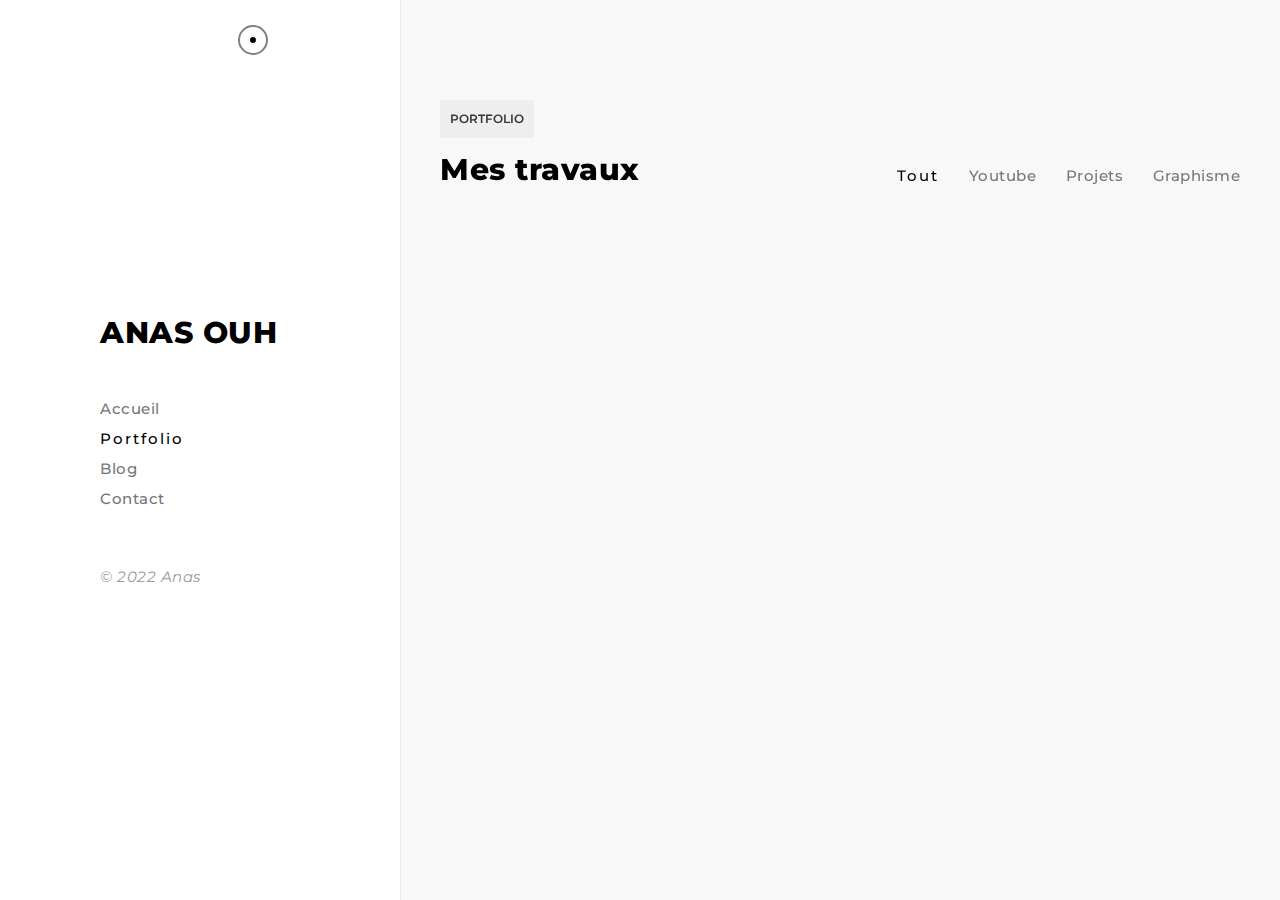
==== index.html @ 56b2c34e "first commit" ====
<html lang="en"><!--<![endif]--><head><style>.gm-control-active>img{box-sizing:content-box;display:none;left:50%;pointer-events:none;position:absolute;top:50%;transform:translate(-50%,-50%)}.gm-control-active>img:nth-child(1){display:block}.gm-control-active:focus>img:nth-child(1),.gm-control-active:hover>img:nth-child(1),.gm-control-active:active>img:nth-child(1),.gm-control-active:disabled>img:nth-child(1){display:none}.gm-control-active:focus>img:nth-child(2),.gm-control-active:hover>img:nth-child(2){display:block}.gm-control-active:active>img:nth-child(3){display:block}.gm-control-active:disabled>img:nth-child(4){display:block}
</style><link type="text/css" rel="stylesheet" href="https://fonts.googleapis.com/css?family=Roboto:300,400,500,700|Google+Sans:400,500,700|Google+Sans+Text:400&amp;lang=fr"><link type="text/css" rel="stylesheet" href="https://fonts.googleapis.com/css?family=Google+Sans+Text:400&amp;text=%E2%86%90%E2%86%92%E2%86%91%E2%86%93&amp;lang=fr"><style>.gm-ui-hover-effect{opacity:.6}.gm-ui-hover-effect:hover{opacity:1}.gm-ui-hover-effect>span{background-color:#000}@media (forced-colors:active),(prefers-contrast:more){.gm-ui-hover-effect>span{background-color:ButtonText}}
</style><style>.gm-style .gm-style-cc a,.gm-style .gm-style-cc button,.gm-style .gm-style-cc span,.gm-style .gm-style-mtc div{font-size:10px;box-sizing:border-box}.gm-style .gm-style-cc a,.gm-style .gm-style-cc button,.gm-style .gm-style-cc span{outline-offset:3px}
</style><style>@media print {  .gm-style .gmnoprint, .gmnoprint {    display:none  }}@media screen {  .gm-style .gmnoscreen, .gmnoscreen {    display:none  }}</style><style>.dismissButton{background-color:#fff;border:1px solid #dadce0;color:#1a73e8;border-radius:4px;font-family:Roboto,sans-serif;font-size:14px;height:36px;cursor:pointer;padding:0 24px}.dismissButton:hover{background-color:rgba(66,133,244,.04);border:1px solid #d2e3fc}.dismissButton:focus{background-color:rgba(66,133,244,.12);border:1px solid #d2e3fc;outline:0}.dismissButton:focus:not(:focus-visible){background-color:#fff;border:1px solid #dadce0;outline:none}.dismissButton:focus-visible{background-color:rgba(66,133,244,.12);border:1px solid #d2e3fc;outline:0}.dismissButton:hover:focus{background-color:rgba(66,133,244,.16);border:1px solid #d2e2fd}.dismissButton:hover:focus:not(:focus-visible){background-color:rgba(66,133,244,.04);border:1px solid #d2e3fc}.dismissButton:hover:focus-visible{background-color:rgba(66,133,244,.16);border:1px solid #d2e2fd}.dismissButton:active{background-color:rgba(66,133,244,.16);border:1px solid #d2e2fd;box-shadow:0 1px 2px 0 rgba(60,64,67,.3),0 1px 3px 1px rgba(60,64,67,.15)}.dismissButton:disabled{background-color:#fff;border:1px solid #f1f3f4;color:#3c4043}
</style><style>.gm-style-moc{background-color:rgba(0,0,0,.45);pointer-events:none;text-align:center;transition:opacity ease-in-out}.gm-style-mot{color:white;font-family:Roboto,Arial,sans-serif;font-size:22px;margin:0;position:relative;top:50%;transform:translateY(-50%);-webkit-transform:translateY(-50%);-ms-transform:translateY(-50%)}
</style><style>.gm-style img{max-width: none;}.gm-style {font: 400 11px Roboto, Arial, sans-serif; text-decoration: none;}</style><style>.dismissButton{background-color:#fff;border:1px solid #dadce0;color:#1a73e8;border-radius:4px;font-family:Roboto,sans-serif;font-size:14px;height:36px;cursor:pointer;padding:0 24px}.dismissButton:hover{background-color:rgba(66,133,244,.04);border:1px solid #d2e3fc}.dismissButton:focus{background-color:rgba(66,133,244,.12);border:1px solid #d2e3fc;outline:0}.dismissButton:focus:not(:focus-visible){background-color:#fff;border:1px solid #dadce0;outline:none}.dismissButton:focus-visible{background-color:rgba(66,133,244,.12);border:1px solid #d2e3fc;outline:0}.dismissButton:hover:focus{background-color:rgba(66,133,244,.16);border:1px solid #d2e2fd}.dismissButton:hover:focus:not(:focus-visible){background-color:rgba(66,133,244,.04);border:1px solid #d2e3fc}.dismissButton:hover:focus-visible{background-color:rgba(66,133,244,.16);border:1px solid #d2e2fd}.dismissButton:active{background-color:rgba(66,133,244,.16);border:1px solid #d2e2fd;box-shadow:0 1px 2px 0 rgba(60,64,67,.3),0 1px 3px 1px rgba(60,64,67,.15)}.dismissButton:disabled{background-color:#fff;border:1px solid #f1f3f4;color:#3c4043}
</style><style>.ssQIHO-checkbox-menu-item>span>span{background-color:#000;display:inline-block}@media (forced-colors:active),(prefers-contrast:more){.ssQIHO-checkbox-menu-item>span>span{background-color:ButtonText}}
</style><style>.gm-style .gm-style-mtc label,.gm-style .gm-style-mtc div{font-weight:400}.gm-style .gm-style-mtc ul,.gm-style .gm-style-mtc li{box-sizing:border-box}
</style><style>.gm-control-active>img{box-sizing:content-box;display:none;left:50%;pointer-events:none;position:absolute;top:50%;transform:translate(-50%,-50%)}.gm-control-active>img:nth-child(1){display:block}.gm-control-active:focus>img:nth-child(1),.gm-control-active:hover>img:nth-child(1),.gm-control-active:active>img:nth-child(1),.gm-control-active:disabled>img:nth-child(1){display:none}.gm-control-active:focus>img:nth-child(2),.gm-control-active:hover>img:nth-child(2){display:block}.gm-control-active:active>img:nth-child(3){display:block}.gm-control-active:disabled>img:nth-child(4){display:block}
</style><link type="text/css" rel="stylesheet" href="https://fonts.googleapis.com/css?family=Roboto:300,400,500,700|Google+Sans:400,500,700|Google+Sans+Text:400&amp;lang=fr"><link type="text/css" rel="stylesheet" href="https://fonts.googleapis.com/css?family=Google+Sans+Text:400&amp;text=%E2%86%90%E2%86%92%E2%86%91%E2%86%93&amp;lang=fr"><style>.gm-ui-hover-effect{opacity:.6}.gm-ui-hover-effect:hover{opacity:1}.gm-ui-hover-effect>span{background-color:#000}@media (forced-colors:active),(prefers-contrast:more){.gm-ui-hover-effect>span{background-color:ButtonText}}
</style><style>.gm-style .gm-style-cc a,.gm-style .gm-style-cc button,.gm-style .gm-style-cc span,.gm-style .gm-style-mtc div{font-size:10px;box-sizing:border-box}.gm-style .gm-style-cc a,.gm-style .gm-style-cc button,.gm-style .gm-style-cc span{outline-offset:3px}
</style><style>@media print {  .gm-style .gmnoprint, .gmnoprint {    display:none  }}@media screen {  .gm-style .gmnoscreen, .gmnoscreen {    display:none  }}</style><style>.gm-style-moc{background-color:rgba(0,0,0,.45);pointer-events:none;text-align:center;transition:opacity ease-in-out}.gm-style-mot{color:white;font-family:Roboto,Arial,sans-serif;font-size:22px;margin:0;position:relative;top:50%;transform:translateY(-50%);-webkit-transform:translateY(-50%);-ms-transform:translateY(-50%)}
</style><style>.gm-style img{max-width: none;}.gm-style {font: 400 11px Roboto, Arial, sans-serif; text-decoration: none;}</style><style>.gm-control-active>img{box-sizing:content-box;display:none;left:50%;pointer-events:none;position:absolute;top:50%;transform:translate(-50%,-50%)}.gm-control-active>img:nth-child(1){display:block}.gm-control-active:focus>img:nth-child(1),.gm-control-active:hover>img:nth-child(1),.gm-control-active:active>img:nth-child(1),.gm-control-active:disabled>img:nth-child(1){display:none}.gm-control-active:focus>img:nth-child(2),.gm-control-active:hover>img:nth-child(2){display:block}.gm-control-active:active>img:nth-child(3){display:block}.gm-control-active:disabled>img:nth-child(4){display:block}
</style><link type="text/css" rel="stylesheet" href="https://fonts.googleapis.com/css?family=Roboto:300,400,500,700|Google+Sans:400,500,700|Google+Sans+Text:400&amp;lang=fr"><link type="text/css" rel="stylesheet" href="https://fonts.googleapis.com/css?family=Google+Sans+Text:400&amp;text=%E2%86%90%E2%86%92%E2%86%91%E2%86%93&amp;lang=fr"><style>.gm-ui-hover-effect{opacity:.6}.gm-ui-hover-effect:hover{opacity:1}.gm-ui-hover-effect>span{background-color:#000}@media (forced-colors:active),(prefers-contrast:more){.gm-ui-hover-effect>span{background-color:ButtonText}}
</style><style>.gm-style .gm-style-cc a,.gm-style .gm-style-cc button,.gm-style .gm-style-cc span,.gm-style .gm-style-mtc div{font-size:10px;box-sizing:border-box}.gm-style .gm-style-cc a,.gm-style .gm-style-cc button,.gm-style .gm-style-cc span{outline-offset:3px}
</style><style>@media print {  .gm-style .gmnoprint, .gmnoprint {    display:none  }}@media screen {  .gm-style .gmnoscreen, .gmnoscreen {    display:none  }}</style><style>.dismissButton{background-color:#fff;border:1px solid #dadce0;color:#1a73e8;border-radius:4px;font-family:Roboto,sans-serif;font-size:14px;height:36px;cursor:pointer;padding:0 24px}.dismissButton:hover{background-color:rgba(66,133,244,.04);border:1px solid #d2e3fc}.dismissButton:focus{background-color:rgba(66,133,244,.12);border:1px solid #d2e3fc;outline:0}.dismissButton:focus:not(:focus-visible){background-color:#fff;border:1px solid #dadce0;outline:none}.dismissButton:focus-visible{background-color:rgba(66,133,244,.12);border:1px solid #d2e3fc;outline:0}.dismissButton:hover:focus{background-color:rgba(66,133,244,.16);border:1px solid #d2e2fd}.dismissButton:hover:focus:not(:focus-visible){background-color:rgba(66,133,244,.04);border:1px solid #d2e3fc}.dismissButton:hover:focus-visible{background-color:rgba(66,133,244,.16);border:1px solid #d2e2fd}.dismissButton:active{background-color:rgba(66,133,244,.16);border:1px solid #d2e2fd;box-shadow:0 1px 2px 0 rgba(60,64,67,.3),0 1px 3px 1px rgba(60,64,67,.15)}.dismissButton:disabled{background-color:#fff;border:1px solid #f1f3f4;color:#3c4043}
</style><style>.gm-style-moc{background-color:rgba(0,0,0,.45);pointer-events:none;text-align:center;transition:opacity ease-in-out}.gm-style-mot{color:white;font-family:Roboto,Arial,sans-serif;font-size:22px;margin:0;position:relative;top:50%;transform:translateY(-50%);-webkit-transform:translateY(-50%);-ms-transform:translateY(-50%)}
</style><style>.gm-style img{max-width: none;}.gm-style {font: 400 11px Roboto, Arial, sans-serif; text-decoration: none;}</style>

<meta http-equiv="Content-Type" content="text/html; charset=utf-8">

<meta name="description" content="Name of your web site">
<meta name="author" content="Marketify">

<meta name="viewport" content="width=device-width, initial-scale=1, maximum-scale=1">

<title>Anas OUH</title>

<!-- STYLES -->
<link href="https://fonts.googleapis.com/css2?family=Mulish:ital,wght@0,200;0,300;0,400;0,500;0,600;0,700;0,800;0,900;1,200;1,300;1,400;1,500;1,600;1,700;1,800;1,900&amp;family=Poppins:ital,wght@0,300;0,400;0,500;0,600;0,700;0,800;0,900;1,300;1,400;1,500;1,600;1,700;1,800;1,900&amp;display=swap" rel="stylesheet">
<link href="https://fonts.googleapis.com/css2?family=Montserrat:ital,wght@0,100;0,200;0,300;0,400;0,500;0,600;0,700;0,800;0,900;1,100;1,200;1,300;1,400;1,500;1,600;1,700;1,800;1,900&amp;display=swap" rel="stylesheet">

<link rel="stylesheet" type="text/css" href="css/plugins.css">
<link rel="stylesheet" type="text/css" href="css/dark.css">
<link rel="stylesheet" type="text/css" href="css/colors.css">
<link rel="stylesheet" type="text/css" href="css/style.css">
<!--[if lt IE 9]> <script type="text/javascript" src="js/modernizr.custom.js"></script> <![endif]-->
<!-- /STYLES -->

<script type="text/javascript" charset="UTF-8" src="https://maps.googleapis.com/maps-api-v3/api/js/49/6/intl/fr_ALL/common.js"></script><script type="text/javascript" charset="UTF-8" src="https://maps.googleapis.com/maps-api-v3/api/js/49/6/intl/fr_ALL/util.js"></script><script type="text/javascript" charset="UTF-8" src="https://maps.googleapis.com/maps-api-v3/api/js/49/6/intl/fr_ALL/map.js"></script><script type="text/javascript" charset="UTF-8" src="https://maps.googleapis.com/maps-api-v3/api/js/49/6/intl/fr_ALL/marker.js"></script><script type="text/javascript" charset="UTF-8" src="https://maps.googleapis.com/maps-api-v3/api/js/49/6/intl/fr_ALL/stats.js"></script><script type="text/javascript" charset="UTF-8" src="https://maps.googleapis.com/maps-api-v3/api/js/49/6/intl/fr_ALL/onion.js"></script><script type="text/javascript" charset="UTF-8" src="https://maps.googleapis.com/maps-api-v3/api/js/49/6/intl/fr_ALL/controls.js"></script><script type="text/javascript" charset="UTF-8" src="https://maps.googleapis.com/maps-api-v3/api/js/49/6/intl/fr_ALL/common.js"></script><script type="text/javascript" charset="UTF-8" src="https://maps.googleapis.com/maps-api-v3/api/js/49/6/intl/fr_ALL/util.js"></script><script type="text/javascript" charset="UTF-8" src="https://maps.googleapis.com/maps-api-v3/api/js/49/6/intl/fr_ALL/map.js"></script><script type="text/javascript" charset="UTF-8" src="https://maps.googleapis.com/maps-api-v3/api/js/49/6/intl/fr_ALL/marker.js"></script><script type="text/javascript" charset="UTF-8" src="https://maps.googleapis.com/maps-api-v3/api/js/49/6/intl/fr_ALL/stats.js"></script><script type="text/javascript" charset="UTF-8" src="https://maps.googleapis.com/maps-api-v3/api/js/49/6/intl/fr_ALL/onion.js"></script><script type="text/javascript" charset="UTF-8" src="https://maps.googleapis.com/maps-api-v3/api/js/49/6/intl/fr_ALL/controls.js"></script><script type="text/javascript" charset="UTF-8" src="https://maps.googleapis.com/maps-api-v3/api/js/49/6/intl/fr_ALL/common.js"></script><script type="text/javascript" charset="UTF-8" src="https://maps.googleapis.com/maps-api-v3/api/js/49/6/intl/fr_ALL/util.js"></script><script type="text/javascript" charset="UTF-8" src="https://maps.googleapis.com/maps-api-v3/api/js/49/6/intl/fr_ALL/map.js"></script><script type="text/javascript" charset="UTF-8" src="https://maps.googleapis.com/maps-api-v3/api/js/49/6/intl/fr_ALL/marker.js"></script><script type="text/javascript" charset="UTF-8" src="https://maps.googleapis.com/maps-api-v3/api/js/49/6/intl/fr_ALL/stats.js"></script><script type="text/javascript" charset="UTF-8" src="https://maps.googleapis.com/maps-api-v3/api/js/49/6/intl/fr_ALL/onion.js"></script><script type="text/javascript" charset="UTF-8" src="https://maps.googleapis.com/maps-api-v3/api/js/49/6/intl/fr_ALL/controls.js"></script></head>

<body> 
	
	<!-- PRELOADER -->
	
	<!-- /PRELOADER -->
	
<!-- WRAPPER ALL -->
<div class="tokyo_tm_all_wrap" data-magic-cursor="" data-color="black"> <!-- If you want disable magic cursor add value "hide" -->	

	<!-- MAGIC CURSOR VALUES: "", hide -->
	<!-- COLOR VALUES: blue, green, brown, pink, orange, black, white, purple, sky, cadetBlue, crimson, olive, red -->
	
	<!-- MODALBOX NEWS -->
	<div class="tokyo_tm_modalbox">
		<div class="box_inner">
			<div class="close">
				<a href="#"><img class="svg" src="img/svg/cancel.svg" alt=""></a>
			</div>
			<div class="description_wrap"></div>
		</div>
	</div>
	<!-- /MODALBOX NEWS -->
	
	<!-- MODALBOX ABOUT -->
	<div class="tokyo_tm_modalbox_about">
		<div class="box_inner">
			<div class="close">
				<a href="#"><img class="svg" src="img/svg/cancel.svg" alt=""></a>
			</div>
			<div class="description_wrap">
				<div class="my_box">
					<div class="left">
						<div class="about_title">
							<h3>Photography Skills</h3>
						</div>
						<div class="tokyo_progress">
							<div class="progress_inner" data-value="95">
								<span><span class="label">Wedding Photography</span><span class="number">95%</span></span>
								<div class="background"><div class="bar open"><div class="bar_in" style="width: 95%;"></div></div></div>
							</div>
							<div class="progress_inner" data-value="80">
								<span><span class="label">Lifestyle Photography</span><span class="number">80%</span></span>
								<div class="background"><div class="bar open"><div class="bar_in" style="width: 80%;"></div></div></div>
							</div>
							<div class="progress_inner" data-value="90">
								<span><span class="label">Family Photography</span><span class="number">90%</span></span>
								<div class="background"><div class="bar open"><div class="bar_in" style="width: 90%;"></div></div></div>
							</div>
						</div>
					</div>
					<div class="right">
						<div class="about_title">
							<h3>Language Skills</h3>
						</div>
						<div class="tokyo_progress">
							<div class="progress_inner" data-value="95">
								<span><span class="label">English</span><span class="number">95%</span></span>
								<div class="background"><div class="bar open"><div class="bar_in" style="width: 95%;"></div></div></div>
							</div>
							<div class="progress_inner" data-value="90">
								<span><span class="label">Japanese</span><span class="number">90%</span></span>
								<div class="background"><div class="bar open"><div class="bar_in" style="width: 90%;"></div></div></div>
							</div>
							<div class="progress_inner" data-value="85">
								<span><span class="label">Arabian</span><span class="number">85%</span></span>
								<div class="background"><div class="bar open"><div class="bar_in" style="width: 85%;"></div></div></div>
							</div>
						</div>
					</div>
				--&gt;
				</div>
				<div class="counter">
					<div class="about_title">
						<h3>Fun Facts</h3>
					</div>
					<ul>
						<li>
							<div class="list_inner">
								<h3><span class="tokyo_tm_counter stop" data-from="0" data-to="777" data-speed="1500">777</span></h3>
								<span class="name">Projects Completed</span>
							</div>
						</li>
						<li>
							<div class="list_inner">
								<h3><span class="tokyo_tm_counter stop" data-from="0" data-to="500" data-speed="1500">500</span>+</h3>
								<span class="name">Happy Clients</span>
							</div>
						</li>
						<li>
							<div class="list_inner">
								<h3><span class="tokyo_tm_counter stop" data-from="0" data-to="100" data-speed="1500">100</span>K+</h3>
								<span class="name">Lines of Code</span>
							</div>
						</li>
					</ul>
				</div>
				<!--<div class="partners">
					<div class="about_title">
						<h3>Our Partners</h3>
					</div>
					<ul class="owl-carousel">
						<li class="item"><a href="#"><img src="img/partners/1.png" alt="" /></a></li>
						<li class="item"><a href="#"><img src="img/partners/2.png" alt="" /></a></li>
						<li class="item"><a href="#"><img src="img/partners/3.png" alt="" /></a></li>
						<li class="item"><a href="#"><img src="img/partners/4.png" alt="" /></a></li>
						<li class="item"><a href="#"><img src="img/partners/5.png" alt="" /></a></li>
						<li class="item"><a href="#"><img src="img/partners/6.png" alt="" /></a></li>
						<li class="item"><a href="#"><img src="img/partners/7.png" alt="" /></a></li>
						<li class="item"><a href="#"><img src="img/partners/8.png" alt="" /></a></li>
					</ul>
				</div>-->
			</div>
		</div>
	</div>
	<!-- /MODALBOX ABOUT -->

	<!-- MOBILE MENU -->
	<div class="tokyo_tm_mobile_menu">
		<div class="menu_inner">
			<div class="logo">
				<img src="img/logo/dark.png" alt="">
			</div>
			<div class="menu">
				<ul>
					<li><a href="#home"><img class="svg" src="img/svg/home-run.svg" alt=""></a></li>
					<li><a href="#about"><img class="svg" src="img/svg/avatar.svg" alt=""></a></li>
					<li><a href="#portfolio"><img class="svg" src="img/svg/briefcase.svg" alt=""></a></li>
					<li><a href="#news"><img class="svg" src="img/svg/paper.svg" alt=""></a></li>
					<li><a href="#contact"><img class="svg" src="img/svg/mail.svg" alt=""></a></li>
				</ul>
			</div>
		</div>
	</div>
	<!-- /MOBILE MENU -->
	
	<!-- LEFTPART -->
	<div class="leftpart">
		<div class="leftpart_inner">
			<div class="logo">
				<h3 style='line-height: 1.4;
				font-family: "Montserrat";
				color: #000; font-size: 30px;
    font-weight: 800;
    text-transform: uppercase;' >Anas <span>Ouh</span></h3>
			</div>
			<div class="menu">
				<ul>
					<li class=""><a href="#home">Accueil</a></li>
					<!--<li class="active"><a href="#about">À propos</a></li>-->

					<li class="active"><a href="#portfolio">Portfolio</a></li>
					<li><a href="#news">Blog</a></li>
					<li><a href="#contact">Contact</a></li>
				</ul>
			</div>
			<div class="copyright">
				<p>© 2022 Anas<br></p>
			</div>
		</div>
	</div>
	<!-- /LEFTPART -->
	
	<!-- RIGHTPART -->
	<div class="rightpart">
		<div class="rightpart_in">
		
			<!-- HOME -->
			<div id="home" class="tokyo_tm_section">
				<div class="container">
					<div class="tokyo_tm_home">
						<div class="home_content">
							<div class="avatar">
								<div class="image" data-img-url="img/portfolio/1.jpg" style="background-image: url(&quot;img/portfolio/1.jpg&quot;);"></div>
							</div>
							<div class="details">
								<h3 class="name">Anas <span>Ouh</span></h3>
								<p class="job">Jeune monteur et éditeur de vidéo, d'autrepart développeur de bot Discord et avide d'expérience.</p>
								<div class="social">
									<ul>
										
										<li><a href="https://twitter.com/anasuuuuh"><img class="svg" src="img/svg/social/twitter.svg" alt=""></a></li>
										<li><a href="https://instagram.com/anas_ouh"><img class="svg" src="img/svg/social/instagram.svg" alt=""></a></li>
										<li><a href="#"><img class="svg" src="img/svg/social/discord.svg" alt=""></a></li>
										
									</ul>
								</div>
							</div>
						</div>
					</div>
				</div>
			</div>
			<!-- /HOME -->

			<!-- ABOUT -->
			<div id="about" class="tokyo_tm_section">
				<div class="container">
					<div class="tokyo_tm_about">
						<div class="about_image">
							<img src="img/thumbs/4-2.jpg" alt="">
							<div class="main" data-img-url="img/portfolio/1.jpg" style="background-image: url(&quot;img/portfolio/1.jpg&quot;);"></div>
						</div>
						<div class="description">
							<h3 class="name">Anas Ouh | <span>Monteur &amp; Développeur</span> <img src="img/svg/social/discord.svg" width="26"></h3>
							<div class="description_inner">
								<div class="left">
									<p>Jeune monteur et éditeur de vidéo, d'autrepart développeur de bot Discord et avide d'expérience.</p>
									<div class="tokyo_tm_button">
										<a href="#">En savoir plus</a>
									</div>
								</div>
								<div class="right">
									<ul>
										<li><p><span>Localisation:</span> Lille, France</p></li>
										<li><p><span>Email:</span><a href=">anas.ouuh@gmail.com">anas.ouuh@gmail.com</a></p></li>
										<li><p><span>Freelance:</span>Disponible</p></li>
									</ul>
								</div>
        
        
							</div>
						</div>
					</div>
				</div>	
			</div>
			<!-- /ABOUT -->

			<div class="tokyo_tm_portfolio_titles" style="left: 243px; top: 65px;">Teresa Butler<span class="work__cat">Vimeo</span></div>
			<!-- PORTFOLIO -->
			<div id="portfolio" class="tokyo_tm_section active">
				<div class="container">
					<div class="tokyo_tm_portfolio">
						<div class="tokyo_tm_title">
							<div class="title_flex">
								<div class="left">
									<span>Portfolio</span>
									<h3>Mes travaux</h3>
								</div>
								<div class="portfolio_filter">
									<ul>
										<li><a href="#" class="current" data-filter="*">Tout</a></li>
										<!--<li><a href="#" data-filter=".vimeo">Vimeo</a></li>-->
										<li><a href="#" data-filter=".youtube">Youtube</a></li>
										<li><a href="#" data-filter=".detail">Projets</a></li>
										<li><a href="#" data-filter=".image">Graphisme</a></li>
										<!--<li><a href="#" data-filter=".detail">Detail</a></li>-->

									</ul>
								</div>
							</div>
						</div>
						<div class="list_wrapper">
							<ul class="portfolio_list gallery_zoom">
								<li class="youtube">
									<div class="inner">
										<div class="entry tokyo_tm_portfolio_animation_wrap" data-title="Shini" data-category="Youtube">
											<a class="popup-youtube" href="https://youtube.com/watch_popup?v=2n_15bVwGDw">
												<img src="https://i3.ytimg.com/vi/2n_15bVwGDw/maxresdefault.jpg" alt="">
												<div class="main_image" data-img-url="https://i3.ytimg.com/vi/2n_15bVwGDw/maxresdefault.jpg" style="background-image: url(&quot;https://i3.ytimg.com/vi/2n_15bVwGDw/maxresdefault.jpg&quot;);"></div>
											</a>
										</div>
									</div>
								</li>
								<li class="youtube">
									<div class="inner">
										<div class="entry tokyo_tm_portfolio_animation_wrap" data-title="Shini" data-category="Youtube">
											<a class="popup-youtube" href="https://www.youtube.com/watch_popup?v=whIBMCwdGbg">
												<img src="https://i3.ytimg.com/vi/whIBMCwdGbg/maxresdefault.jpg" alt="">
												<div class="main_image" data-img-url="https://i3.ytimg.com/vi/whIBMCwdGbg/maxresdefault.jpg" style="background-image: url(&quot;https://i3.ytimg.com/vi/whIBMCwdGbg/maxresdefault.jpg&quot;);"></div>
											</a>
										</div>
									</div>
								</li>
								<li class="youtube">
									<div class="inner">
										<div class="entry tokyo_tm_portfolio_animation_wrap" data-title="Shini" data-category="Youtube">
											<a class="popup-youtube" href="https://www.youtube.com/watch_popup?v=bykp3r1LqFs">
												<img src="https://i3.ytimg.com/vi/bykp3r1LqFs/maxresdefault.jpg" alt="">
												<div class="main_image" data-img-url="https://i3.ytimg.com/vi/bykp3r1LqFs/maxresdefault.jpg" style="background-image: url(&quot;https://i3.ytimg.com/vi/bykp3r1LqFs/maxresdefault.jpg&quot;);"></div>
											</a>
										</div>
									</div>
								</li>
								<li class="youtube">
									<div class="inner">
										<div class="entry tokyo_tm_portfolio_animation_wrap" data-title="Shini" data-category="Youtube">
											<a class="popup-youtube" href="https://www.youtube.com/watch_popup?v=WvEYH1fGfvM">
												<img src="https://i3.ytimg.com/vi/WvEYH1fGfvM/maxresdefault.jpg" alt="">
												<div class="main_image" data-img-url="https://i3.ytimg.com/vi/WvEYH1fGfvM/maxresdefault.jpg" style="background-image: url(&quot;https://i3.ytimg.com/vi/WvEYH1fGfvM/maxresdefault.jpg&quot;);"></div>
											</a>
										</div>
									</div>
								</li>
								<li class="youtube">
									<div class="inner">
										<div class="entry tokyo_tm_portfolio_animation_wrap" data-title="Shini" data-category="Youtube">
											<a class="popup-youtube" href="https://www.youtube.com/watch_popup?v=3s3_JB1Nbg8">
												<img src="https://i3.ytimg.com/vi/3s3_JB1Nbg8/maxresdefault.jpg" alt="">
												<div class="main_image" data-img-url="https://i3.ytimg.com/vi/3s3_JB1Nbg8/maxresdefault.jpg" style="background-image: url(&quot;https://i3.ytimg.com/vi/3s3_JB1Nbg8/maxresdefault.jpg&quot;);"></div>
											</a>
										</div>
									</div>
								</li>
								<li class="youtube">
									<div class="inner">
										<div class="entry tokyo_tm_portfolio_animation_wrap" data-title="Shini" data-category="Youtube">
											<a class="popup-youtube" href="https://www.youtube.com/watch_popup?v=g1FPexhOGxM">
												<img src="https://i3.ytimg.com/vi/g1FPexhOGxM/maxresdefault.jpg" alt="">
												<div class="main_image" data-img-url="https://i3.ytimg.com/vi/g1FPexhOGxM/maxresdefault.jpg" style="background-image: url(&quot;https://i3.ytimg.com/vi/g1FPexhOGxM/maxresdefault.jpg&quot;);"></div>
											</a>
										</div>
									</div>
								</li>
								<li class="youtube">
									<div class="inner">
										<div class="entry tokyo_tm_portfolio_animation_wrap" data-title="Shini" data-category="Youtube">
											<a class="popup-youtube" href="https://www.youtube.com/watch_popup?v=Kyn1WrtdGu4">
												<img src="https://i3.ytimg.com/vi/Kyn1WrtdGu4/maxresdefault.jpg" alt="">
												<div class="main_image" data-img-url="https://i3.ytimg.com/vi/Kyn1WrtdGu4/maxresdefault.jpg" style="background-image: url(&quot;https://i3.ytimg.com/vi/Kyn1WrtdGu4/maxresdefault.jpg&quot;);"></div>
											</a>
										</div>
									</div>
								</li>
								<li class="youtube">
									<div class="inner">
										<div class="entry tokyo_tm_portfolio_animation_wrap" data-title="Shini" data-category="Youtube">
											<a class="popup-youtube" href="https://www.youtube.com/watch_popup?v=_3x0GGhhPxA">
												<img src="https://i3.ytimg.com/vi/_3x0GGhhPxA/maxresdefault.jpg" alt="">
												<div class="main_image" data-img-url="https://i3.ytimg.com/vi/_3x0GGhhPxA/maxresdefault.jpg" style="background-image: url(&quot;https://i3.ytimg.com/vi/_3x0GGhhPxA/maxresdefault.jpg&quot;);"></div>
											</a>
										</div>
									</div>
								</li>
								<li class="youtube">
									<div class="inner">
										<div class="entry tokyo_tm_portfolio_animation_wrap" data-title="Shini" data-category="Youtube">
											<a class="popup-youtube" href="https://www.youtube.com/watch_popup?v=F-2ehAlcVHQ">
												<img src="https://i3.ytimg.com/vi/F-2ehAlcVHQ/maxresdefault.jpg" alt="">
												<div class="main_image" data-img-url="https://i3.ytimg.com/vi/F-2ehAlcVHQ/maxresdefault.jpg" style="background-image: url(&quot;https://i3.ytimg.com/vi/F-2ehAlcVHQ/maxresdefault.jpg&quot;);"></div>
											</a>
										</div>
									</div>
								</li>
								<li class="youtube">
									<div class="inner">
										<div class="entry tokyo_tm_portfolio_animation_wrap" data-title="Shini" data-category="Youtube">
											<a class="popup-youtube" href="https://www.youtube.com/watch_popup?v=8K5PSWBAWJM">
												<img src="https://i3.ytimg.com/vi/8K5PSWBAWJM/maxresdefault.jpg" alt="">
												<div class="main_image" data-img-url="https://i3.ytimg.com/vi/8K5PSWBAWJM/maxresdefault.jpg" style="background-image: url(&quot;https://i3.ytimg.com/vi/8K5PSWBAWJM/maxresdefault.jpg&quot;);"></div>
											</a>
										</div>
									</div>
								</li>
								<li class="youtube">
									<div class="inner">
										<div class="entry tokyo_tm_portfolio_animation_wrap" data-title="Shini" data-category="Youtube">
											<a class="popup-youtube" href="https://www.youtube.com/watch_popup?v=30YcNY2sExA">
												<img src="https://i3.ytimg.com/vi/30YcNY2sExA/maxresdefault.jpg" alt="">
												<div class="main_image" data-img-url="https://i3.ytimg.com/vi/30YcNY2sExA/maxresdefault.jpg" style="background-image: url(&quot;https://i3.ytimg.com/vi/30YcNY2sExA/maxresdefault.jpg&quot;);"></div>
											</a>
										</div>
									</div>
								</li>
								<li class="youtube">
									<div class="inner">
										<div class="entry tokyo_tm_portfolio_animation_wrap" data-title="Shini" data-category="Youtube">
											<a class="popup-youtube" href="https://www.youtube.com/watch_popup?v=_CtYjTAVcAc">
												<img src="https://i3.ytimg.com/vi/_CtYjTAVcAc/maxresdefault.jpg" alt="">
												<div class="main_image" data-img-url="https://i3.ytimg.com/vi/_CtYjTAVcAc/maxresdefault.jpg" style="background-image: url(&quot;https://i3.ytimg.com/vi/_CtYjTAVcAc/maxresdefault.jpg&quot;);"></div>
											</a>
										</div>
									</div>
								</li>
								<li class="youtube">
									<div class="inner">
										<div class="entry tokyo_tm_portfolio_animation_wrap" data-title="Shini" data-category="Youtube">
											<a class="popup-youtube" href="https://www.youtube.com/watch_popup?v=Ka1aHkl5XLk">
												<img src="https://i3.ytimg.com/vi/Ka1aHkl5XLk/maxresdefault.jpg" alt="">
												<div class="main_image" data-img-url="https://i3.ytimg.com/vi/Ka1aHkl5XLk/maxresdefault.jpg" style="background-image: url(&quot;https://i3.ytimg.com/vi/Ka1aHkl5XLk/maxresdefault.jpg&quot;);"></div>
											</a>
										</div>
									</div>
								</li>
								<li class="youtube">
									<div class="inner">
										<div class="entry tokyo_tm_portfolio_animation_wrap" data-title="Shini" data-category="Youtube">
											<a class="popup-youtube" href="https://www.youtube.com/watch_popup?v=bzgMLxsWWGU">
												<img src="https://i3.ytimg.com/vi/bzgMLxsWWGU/maxresdefault.jpg" alt="">
												<div class="main_image" data-img-url="https://i3.ytimg.com/vi/bzgMLxsWWGU/maxresdefault.jpg" style="background-image: url(&quot;https://i3.ytimg.com/vi/bzgMLxsWWGU/maxresdefault.jpg&quot;);"></div>
											</a>
										</div>
									</div>
								</li>
								<li class="youtube">
									<div class="inner">
										<div class="entry tokyo_tm_portfolio_animation_wrap" data-title="Shini" data-category="Youtube">
											<a class="popup-youtube" href="https://www.youtube.com/watch_popup?v=Ed01ppyxaSQ">
												<img src="https://i3.ytimg.com/vi/Ed01ppyxaSQ/maxresdefault.jpg" alt="">
												<div class="main_image" data-img-url="https://i3.ytimg.com/vi/Ed01ppyxaSQ/maxresdefault.jpg" style="background-image: url(&quot;https://i3.ytimg.com/vi/Ed01ppyxaSQ/maxresdefault.jpg&quot;);"></div>
											</a>
										</div>
									</div>
								</li>
								<li class="youtube">
									<div class="inner">
										<div class="entry tokyo_tm_portfolio_animation_wrap" data-title="Shini" data-category="Youtube">
											<a class="popup-youtube" href="https://www.youtube.com/watch_popup?v=3oI8jTGvG7U">
												<img src="https://i3.ytimg.com/vi/3oI8jTGvG7U/maxresdefault.jpg" alt="">
												<div class="main_image" data-img-url="https://i3.ytimg.com/vi/3oI8jTGvG7U/maxresdefault.jpg" style="background-image: url(&quot;https://i3.ytimg.com/vi/3oI8jTGvG7U/maxresdefault.jpg&quot;);"></div>
											</a>
										</div>
									</div>
								</li>
								<li class="youtube">
									<div class="inner">
										<div class="entry tokyo_tm_portfolio_animation_wrap" data-title="Shini" data-category="Youtube">
											<a class="popup-youtube" href="https://www.youtube.com/watch_popup?v=95oZb0vV2Jo">
												<img src="https://i3.ytimg.com/vi/95oZb0vV2Jo/maxresdefault.jpg" alt="">
												<div class="main_image" data-img-url="https://i3.ytimg.com/vi/95oZb0vV2Jo/maxresdefault.jpg" style="background-image: url(&quot;https://i3.ytimg.com/vi/95oZb0vV2Jo/maxresdefault.jpg&quot;);"></div>
											</a>
										</div>
									</div>
								</li>
								<li class="youtube">
									<div class="inner">
										<div class="entry tokyo_tm_portfolio_animation_wrap" data-title="Shini" data-category="Youtube">
											<a class="popup-youtube" href="https://www.youtube.com/watch_popup?v=B_Uz9_V1yRQ">
												<img src="https://i3.ytimg.com/vi/B_Uz9_V1yRQ/maxresdefault.jpg" alt="">
												<div class="main_image" data-img-url="https://i3.ytimg.com/vi/B_Uz9_V1yRQ/maxresdefault.jpg" style="background-image: url(&quot;https://i3.ytimg.com/vi/B_Uz9_V1yRQ/maxresdefault.jpg&quot;);"></div>
											</a>
										</div>
									</div>
								</li>
								<li class="youtube">
									<div class="inner">
										<div class="entry tokyo_tm_portfolio_animation_wrap" data-title="Shini" data-category="Youtube">
											<a class="popup-youtube" href="https://www.youtube.com/watch_popup?v=37jxmbmNS_4">
												<img src="https://i3.ytimg.com/vi/37jxmbmNS_4/maxresdefault.jpg" alt="">
												<div class="main_image" data-img-url="https://i3.ytimg.com/vi/37jxmbmNS_4/maxresdefault.jpg" style="background-image: url(&quot;https://i3.ytimg.com/vi/37jxmbmNS_4/maxresdefault.jpg&quot;);"></div>
											</a>
										</div>
									</div>
								</li>
								<!--<li class="soundcloud">
									<div class="inner">
										<div class="entry tokyo_tm_portfolio_animation_wrap" data-title="Derek Smith" data-category="Soundcloud">
											<a class="soundcloude_link mfp-iframe audio" href="https://w.soundcloud.com/player/?url=https%3A//api.soundcloud.com/tracks/252739311&amp;color=%23ff5500&amp;auto_play=true&amp;hide_related=false&amp;show_comments=true&amp;show_user=true&amp;show_reposts=false&amp;show_teaser=true&amp;visual=true">
												<img src="img/thumbs/1-1.jpg" alt="">
												<div class="main_image" data-img-url="img/portfolio/4.jpg" style="background-image: url(&quot;img/portfolio/4.jpg&quot;);"></div>
											</a>
										</div>
									</div>
								</li>-->
								<!--<li class="image">
									<div class="inner">
										<div class="entry tokyo_tm_portfolio_animation_wrap" data-title="Gloria Jenkins" data-category="Image">
											<a class="zoom" href="img/portfolio/3.jpg">
												<img src="img/thumbs/1-1.jpg" alt="">
												<div class="main_image" data-img-url="img/portfolio/3.jpg" style="background-image: url(&quot;img/portfolio/3.jpg&quot;);"></div>
											</a>
										</div>
									</div>
								</li>-->
								<!--<li class="detail">
									<div class="inner">
										<div class="entry tokyo_tm_portfolio_animation_wrap" data-title="Selena Gomez" data-category="Detail">
											<a class="popup_info" href="#">
												<img src="img/thumbs/1-1.jpg" alt="">
												<div class="main_image" data-img-url="img/portfolio/7.jpg" style="background-image: url(&quot;img/portfolio/7.jpg&quot;);"></div>
											</a>
										</div>
									</div>
									<div class="details_all_wrap">
										<div class="popup_details">
											<div class="top_image"></div>
											<div class="portfolio_main_title"></div>
											<div class="main_details">
												<div class="textbox">
													<p>We live in a world where we need to move quickly and iterate on our ideas as flexibly as possible. Building mockups strikes the ideal balance between true-life representation of the end product and ease of modification.</p>
													<p>Mockups are useful both for the creative phase of the project - for instance when you're trying to figure out your user flows or the proper visual hierarchy - and the production phase when they will represent the target product. Making mockups a part of your creative and development process allows you to quickly and easily ideate.</p>
												</div>
												<div class="detailbox">
													<ul>
														<li>
															<span class="first">Client</span>
															<span>Alvaro Morata</span>
														</li>
														<li>
															<span class="first">Category</span>
															<span><a href="#">Detail</a></span>
														</li>
														<li>
															<span class="first">Date</span>
															<span>March 07, 2021</span>
														</li>
														<li>
															<span class="first">Share</span>
															<ul class="share">
																<li><a href="#"><img class="svg" src="img/svg/social/facebook.svg" alt=""></a></li>
																<li><a href="#"><img class="svg" src="img/svg/social/twitter.svg" alt=""></a></li>
																<li><a href="#"><img class="svg" src="img/svg/social/instagram.svg" alt=""></a></li>
																<li><a href="#"><img class="svg" src="img/svg/social/dribbble.svg" alt=""></a></li>
																<li><a href="#"><img class="svg" src="img/svg/social/tik-tok.svg" alt=""></a></li>
															</ul>
														</li>
													</ul>
												</div>
											</div>
											<div class="additional_images">
												<ul>
													<li>
														<div class="list_inner">
															<div class="my_image">
																<img src="img/thumbs/4-2.jpg" alt="">
																<div class="main" data-img-url="img/portfolio/1.jpg" style="background-image: url(&quot;img/portfolio/1.jpg&quot;);"></div>
															</div>
														</div>
													</li>
													<li>
														<div class="list_inner">
															<div class="my_image">
																<img src="img/thumbs/4-2.jpg" alt="">
																<div class="main" data-img-url="img/portfolio/2.jpg" style="background-image: url(&quot;img/portfolio/2.jpg&quot;);"></div>
															</div>
														</div>
													</li>
													<li>
														<div class="list_inner">
															<div class="my_image">
																<img src="img/thumbs/4-2.jpg" alt="">
																<div class="main" data-img-url="img/portfolio/3.jpg" style="background-image: url(&quot;img/portfolio/3.jpg&quot;);"></div>
															</div>
														</div>
													</li>
												</ul>
											</div>
										</div>
									</div>
								</li>-->
							</ul>
						</div>
					</div>
				</div>	
			</div>
			<!-- /PORTFOLIO -->

			<!-- NEWS -->
			<div id="news" class="tokyo_tm_section">
				<div class="container">
					<div class="tokyo_tm_news">
						<div class="tokyo_tm_title">
							<div class="title_flex">
								<div class="left">
									<span>News</span>
									<h3>Dernières News</h3>
								</div>
							</div>
						</div>
						<ul>
							<!--<li>
								<div class="list_inner">
									<div class="image">
										<img src="img/thumbs/4-3.jpg" alt="">
										<div class="main" data-img-url="img/news/1.jpg" style="background-image: url(&quot;img/news/1.jpg&quot;);"></div>
										<a class="tokyo_tm_full_link" href="#"></a>
									</div>
									<div class="details">
										<div class="extra">
											<div class="short">
												<p class="date">By <a href="#">Alex Watson</a> <span>05 April 2021</span></p>
											</div>
											<div class="my_like">
												<a href="#"><img class="svg" src="img/svg/like.svg" alt=""><span>35</span></a>
											</div>
										</div>
										<h3 class="title"><a href="#">Format releases a new tool that enables direct video hosting</a></h3>
										<div class="tokyo_tm_read_more">
											<a href="#"><span>Read More</span></a>
										</div>
									</div>
									<div class="main_content">
										<div class="descriptions">
											<p class="bigger">Just because we can't get out and about like we normally would, doesn’t mean we have to stop taking pictures. There’s still plenty you can do, provided you're prepared to use some imagination. Here are a few ideas to keep you shooting until normal life resumes.</p>
											<p>Most photographers love to shoot the unusual, and you don’t get much more unusual than These Unprecedented Times. Right now everything counts as out of the ordinary. There are a number of remarkable things about these lockdown days that are worth photographing now so we can remember them when it is all over.</p>
											<p>Streets empty that are usually busy are remarkable and can evoke the sense of historical pictures from before the invention of the motorcar. Other things that are different at the moment will be queues to get into stores and the lines marked out on the floor to show how far apart we should be.</p>
											<div class="quotebox">
												<div class="icon">
													<img class="svg" src="img/svg/quote.svg" alt="">
												</div>
												<p>Most photographers find it hard to see interesting pictures in places in which they are most familiar. A trip somewhere new seems always exactly what our photography needed, as shooting away from home consistently inspires us to new artistic heights.</p>
											</div>
											<p>Pretend everything is new and that you haven’t seen it before, and then you will be free to notice the leading lines, the places where one edge meets another in delightful geometric harmony, and how the ordinary things in the kitchen are transformed when the light is on or off.</p>
											<p>The trick here is to look slowly, and then look again. Take the time to look in detail and to look at the same thing from different angles, with different light, long lenses and wide lenses. Then move to the left a bit. You may never feel the need to leave the house again.</p>
										</div>
										<div class="news_share">
											<span>Share:</span>
											<ul>
												<li><a href="#"><img class="svg" src="img/svg/social/facebook.svg" alt=""></a></li>
												<li><a href="#"><img class="svg" src="img/svg/social/twitter.svg" alt=""></a></li>
												<li><a href="#"><img class="svg" src="img/svg/social/instagram.svg" alt=""></a></li>
												<li><a href="#"><img class="svg" src="img/svg/social/dribbble.svg" alt=""></a></li>
												<li><a href="#"><img class="svg" src="img/svg/social/tik-tok.svg" alt=""></a></li>
											</ul>
										</div>
									</div>
								</div>
							</li>
							<li>
								<div class="list_inner">
									<div class="image">
										<img src="img/thumbs/4-3.jpg" alt="">
										<div class="main" data-img-url="img/news/2.jpg" style="background-image: url(&quot;img/news/2.jpg&quot;);"></div>
										<a class="tokyo_tm_full_link" href="#"></a>
									</div>
									<div class="details">
										<div class="extra">
											<div class="short">
												<p class="date">By <a href="#">Brook Kennedy</a> <span>22 March 2021</span></p>
											</div>
											<div class="my_like">
												<a href="#"><img class="svg" src="img/svg/like.svg" alt=""><span>47</span></a>
											</div>
										</div>
										<h3 class="title"><a href="#">Sony announced two new full frame cameras with zero fanfare</a></h3>
										<div class="tokyo_tm_read_more">
											<a href="#"><span>Read More</span></a>
										</div>
									</div>
									<div class="main_content">
										<div class="descriptions">
											<p class="bigger">Just because we can't get out and about like we normally would, doesn’t mean we have to stop taking pictures. There’s still plenty you can do, provided you're prepared to use some imagination. Here are a few ideas to keep you shooting until normal life resumes.</p>
											<p>Most photographers love to shoot the unusual, and you don’t get much more unusual than These Unprecedented Times. Right now everything counts as out of the ordinary. There are a number of remarkable things about these lockdown days that are worth photographing now so we can remember them when it is all over.</p>
											<p>Streets empty that are usually busy are remarkable and can evoke the sense of historical pictures from before the invention of the motorcar. Other things that are different at the moment will be queues to get into stores and the lines marked out on the floor to show how far apart we should be.</p>
											<div class="quotebox">
												<div class="icon">
													<img class="svg" src="img/svg/quote.svg" alt="">
												</div>
												<p>Most photographers find it hard to see interesting pictures in places in which they are most familiar. A trip somewhere new seems always exactly what our photography needed, as shooting away from home consistently inspires us to new artistic heights.</p>
											</div>
											<p>Pretend everything is new and that you haven’t seen it before, and then you will be free to notice the leading lines, the places where one edge meets another in delightful geometric harmony, and how the ordinary things in the kitchen are transformed when the light is on or off.</p>
											<p>The trick here is to look slowly, and then look again. Take the time to look in detail and to look at the same thing from different angles, with different light, long lenses and wide lenses. Then move to the left a bit. You may never feel the need to leave the house again.</p>
										</div>
										<div class="news_share">
											<span>Share:</span>
											<ul>
												<li><a href="#"><img class="svg" src="img/svg/social/facebook.svg" alt=""></a></li>
												<li><a href="#"><img class="svg" src="img/svg/social/twitter.svg" alt=""></a></li>
												<li><a href="#"><img class="svg" src="img/svg/social/instagram.svg" alt=""></a></li>
												<li><a href="#"><img class="svg" src="img/svg/social/dribbble.svg" alt=""></a></li>
												<li><a href="#"><img class="svg" src="img/svg/social/tik-tok.svg" alt=""></a></li>
											</ul>
										</div>
									</div>
								</div>
							</li>
							<li>
								<div class="list_inner">
									<div class="image">
										<img src="img/thumbs/4-3.jpg" alt="">
										<div class="main" data-img-url="img/news/3.jpg" style="background-image: url(&quot;img/news/3.jpg&quot;);"></div>
										<a class="tokyo_tm_full_link" href="#"></a>
									</div>
									<div class="details">
										<div class="extra">
											<div class="short">
												<p class="date">By <a href="#">Paola Atkins</a> <span>15 Feb 2021</span></p>
											</div>
											<div class="my_like">
												<a href="#"><img class="svg" src="img/svg/like.svg" alt=""><span>22</span></a>
											</div>
										</div>
										<h3 class="title"><a href="#">Why every photographer should shoot film, even in 2021</a></h3>
										<div class="tokyo_tm_read_more">
											<a href="#"><span>Read More</span></a>
										</div>
									</div>
									<div class="main_content">
										<div class="descriptions">
											<p class="bigger">Just because we can't get out and about like we normally would, doesn’t mean we have to stop taking pictures. There’s still plenty you can do, provided you're prepared to use some imagination. Here are a few ideas to keep you shooting until normal life resumes.</p>
											<p>Most photographers love to shoot the unusual, and you don’t get much more unusual than These Unprecedented Times. Right now everything counts as out of the ordinary. There are a number of remarkable things about these lockdown days that are worth photographing now so we can remember them when it is all over.</p>
											<p>Streets empty that are usually busy are remarkable and can evoke the sense of historical pictures from before the invention of the motorcar. Other things that are different at the moment will be queues to get into stores and the lines marked out on the floor to show how far apart we should be.</p>
											<div class="quotebox">
												<div class="icon">
													<img class="svg" src="img/svg/quote.svg" alt="">
												</div>
												<p>Most photographers find it hard to see interesting pictures in places in which they are most familiar. A trip somewhere new seems always exactly what our photography needed, as shooting away from home consistently inspires us to new artistic heights.</p>
											</div>
											<p>Pretend everything is new and that you haven’t seen it before, and then you will be free to notice the leading lines, the places where one edge meets another in delightful geometric harmony, and how the ordinary things in the kitchen are transformed when the light is on or off.</p>
											<p>The trick here is to look slowly, and then look again. Take the time to look in detail and to look at the same thing from different angles, with different light, long lenses and wide lenses. Then move to the left a bit. You may never feel the need to leave the house again.</p>
										</div>
										<div class="news_share">
											<span>Share:</span>
											<ul>
												<li><a href="#"><img class="svg" src="img/svg/social/facebook.svg" alt=""></a></li>
												<li><a href="#"><img class="svg" src="img/svg/social/twitter.svg" alt=""></a></li>
												<li><a href="#"><img class="svg" src="img/svg/social/instagram.svg" alt=""></a></li>
												<li><a href="#"><img class="svg" src="img/svg/social/dribbble.svg" alt=""></a></li>
												<li><a href="#"><img class="svg" src="img/svg/social/tik-tok.svg" alt=""></a></li>
											</ul>
										</div>
									</div>
								</div>
							</li>
							<li>
								<div class="list_inner">
									<div class="image">
										<img src="img/thumbs/4-3.jpg" alt="">
										<div class="main" data-img-url="img/news/4.jpg" style="background-image: url(&quot;img/news/4.jpg&quot;);"></div>
										<a class="tokyo_tm_full_link" href="#"></a>
									</div>
									<div class="details">
										<div class="extra">
											<div class="short">
												<p class="date">By <a href="#">Kevin Stone</a> <span>22 Jan 2021</span></p>
											</div>
											<div class="my_like">
												<a href="#"><img class="svg" src="img/svg/like.svg" alt=""><span>16</span></a>
											</div>
										</div>
										<h3 class="title"><a href="#">Stay creative in lockdown with these fun photo projects</a></h3>
										<div class="tokyo_tm_read_more">
											<a href="#"><span>Read More</span></a>
										</div>
									</div>
									<div class="main_content">
										<div class="descriptions">
											<p class="bigger">Just because we can't get out and about like we normally would, doesn’t mean we have to stop taking pictures. There’s still plenty you can do, provided you're prepared to use some imagination. Here are a few ideas to keep you shooting until normal life resumes.</p>
											<p>Most photographers love to shoot the unusual, and you don’t get much more unusual than These Unprecedented Times. Right now everything counts as out of the ordinary. There are a number of remarkable things about these lockdown days that are worth photographing now so we can remember them when it is all over.</p>
											<p>Streets empty that are usually busy are remarkable and can evoke the sense of historical pictures from before the invention of the motorcar. Other things that are different at the moment will be queues to get into stores and the lines marked out on the floor to show how far apart we should be.</p>
											<div class="quotebox">
												<div class="icon">
													<img class="svg" src="img/svg/quote.svg" alt="">
												</div>
												<p>Most photographers find it hard to see interesting pictures in places in which they are most familiar. A trip somewhere new seems always exactly what our photography needed, as shooting away from home consistently inspires us to new artistic heights.</p>
											</div>
											<p>Pretend everything is new and that you haven’t seen it before, and then you will be free to notice the leading lines, the places where one edge meets another in delightful geometric harmony, and how the ordinary things in the kitchen are transformed when the light is on or off.</p>
											<p>The trick here is to look slowly, and then look again. Take the time to look in detail and to look at the same thing from different angles, with different light, long lenses and wide lenses. Then move to the left a bit. You may never feel the need to leave the house again.</p>
										</div>
										<div class="news_share">
											<span>Share:</span>
											<ul>
												<li><a href="#"><img class="svg" src="img/svg/social/facebook.svg" alt=""></a></li>
												<li><a href="#"><img class="svg" src="img/svg/social/twitter.svg" alt=""></a></li>
												<li><a href="#"><img class="svg" src="img/svg/social/instagram.svg" alt=""></a></li>
												<li><a href="#"><img class="svg" src="img/svg/social/dribbble.svg" alt=""></a></li>
												<li><a href="#"><img class="svg" src="img/svg/social/tik-tok.svg" alt=""></a></li>
											</ul>
										</div>
									</div>
								</div>
							</li>-->
							<h4 style="text-align: center; color:rgba(0, 0, 0, 0.753)"><i>Aucun post pour le moment</i></h2>
						</ul>
					</div>
				</div>	
			</div>
			<!-- /NEWS -->

			<!-- CONTACT -->
			<div id="contact" class="tokyo_tm_section">
				<div class="container">
					<div class="tokyo_tm_contact">
						<div class="tokyo_tm_title">
							<div class="title_flex">
								<div class="left">
									<span>Contact</span>
									<h3>Get in Touch</h3>
								</div>
							</div>
						<div style="margin-top: 15px; margin-bottom: 20px">
							<a href="https://twitter.com/anasuuuuh"><img width="22px" style="margin-left: 5px" src="img/svg/social/twitter.svg" alt=""></a>
							<a href="https://instagram.com/anas_ouh"><img  width="22px" style="margin-left: 5px" src="img/svg/social/instagram.svg" alt=""></a>
							<a href="#"><img  width="22px" style="margin-left: 5px" src="img/svg/social/discord.svg" alt=""></a>
						</div>
						<div class="fields">
							<form action="/" method="post" class="contact_form" id="contact_form" autocomplete="off">
								<div class="returnmessage" data-success="Your message has been received, We will contact you soon."></div>
								<div class="empty_notice"><span>Remplissez tout les champs</span></div>
								<div class="first">
									<ul>
										<li>
											<input id="name" type="text" placeholder="Nom">
										</li>
										<li>
											<input id="email" type="text" placeholder="Email">
										</li>
									</ul>
								</div>
								<div class="last">
									<textarea id="message" placeholder="Message"></textarea>
								</div>
								<div class="tokyo_tm_button" data-position="left">
									<a id="send_message" href="#">
										<span>Envoyer</span>
									</a>
								</div>

								<!-- If you want to change mail address to yours, please open modal.php and go to line 4 -->

							</form>
							</div>
						</div>
					</div>
				</div>	
			</div>
			<!-- /CONTACT -->
		
		</div>
	</div>
	<!-- /RIGHTPART -->
		
	<!-- CURSOR -->
	<div class="mouse-cursor cursor-outer" style="visibility: visible; transform: translate(253px, 40px);"></div>
    <div class="mouse-cursor cursor-inner" style="visibility: visible; transform: translate(253px, 40px);"></div>
	<!-- /CURSOR -->
	
</div>
<!-- / WRAPPER ALL -->
	
<!-- SCRIPTS -->
<script src="js/jquery.js"></script>
<!--[if lt IE 10]> <script type="text/javascript" src="js/ie8.js"></script> <![endif]-->	
<script src="js/plugins.js"></script>
<script src="js/init.js"></script>
<script async="" defer="" src="https://maps.googleapis.com/maps/api/js?key=AIzaSyA5bpEs3xlB8vhxNFErwoo3MXR64uavf6Y&amp;callback=initMap"></script>
<!-- /SCRIPTS -->


</body></html>
---- css/plugins.css ----
/*
This file is made by Marketify (2021)

01) BASE
02) FORM ELEMENTS
03) FONTELLO
04) SKELETON OR GRID
05) ANIMATION


*/

/*------------------------------------------------------------------*/ 
/*	BASE
/*------------------------------------------------------------------*/

html,body,div,span,applet,object,iframe,h1,h2,h3,h4,h5,h6,p,blockquote,pre,a,abbr,acronym,address,big,cite,code,del,dfn,em,font,ins,kbd,q,s,samp,small,strike,strong,sub,sup,tt,var,b,u,i,center,dl,dt,dd,ol,ul,li,fieldset,form,label,legend,table,caption,tbody,tfoot,thead,tr,th,td
	{
	background: transparent;
	border: 0;
	margin: 0;
	padding: 0;
	vertical-align: baseline;
	outline: none;
}

article, aside, details, figcaption, figure, footer, header, hgroup, nav, section {
    display: block;
}

blockquote {
	quotes: none;
}

blockquote:before,blockquote:after {
	content: '';
	content: none;
}
ul, ol{
	margin:0px;	
}
ul li, ol li{
	margin:0px;
}
img{
	vertical-align:middle;
	max-width:100%;
}
iframe{
	max-width:100%;
}
del {
	text-decoration: line-through;
}
a, i{
	border:none;
}
a:hover{text-decoration:none;}

/*------------------------------------------------------------------*/ 
/*	FORM ELEMENTS
/*------------------------------------------------------------------*/

textarea{
	border-radius:0;
	font-size:13px;
	resize:vertical;
	font-family:"Poppins";
	letter-spacing: 1.2px !important;
	
	-webkit-box-sizing: border-box; /* Safari/Chrome, other WebKit */
	-moz-box-sizing: border-box;    /* Firefox, other Gecko */
	-ms-box-sizing: border-box;     /* IE 10 + */
	box-sizing: border-box;         /* Opera/IE 8+ */
	
	line-height:1.4;
	padding:10px!important;
	width:100%;
	border:1px solid #eee;
	
	-webkit-transition: all .3s ease;
	   -moz-transition: all .3s ease;
	    -ms-transition: all .3s ease;
	     -o-transition: all .3s ease;
	        transition: all .3s ease;
}
input[type="text"],
input[type="password"],
input[type="datetime"],
input[type="datetime-local"],
input[type="date"],
input[type="month"],
input[type="time"],
input[type="week"],
input[type="number"],
input[type="email"],
input[type="url"],
input[type="search"],
input[type="tel"],
input[type="color"],
.uneditable-input {
	border-radius:0;
	font-size:13px;
	min-width:auto;
	letter-spacing:1.4px;
	
	-webkit-box-sizing: border-box; /* Safari/Chrome, other WebKit */
	-moz-box-sizing: border-box;    /* Firefox, other Gecko */
	-ms-box-sizing: border-box;     /* IE 10 + */
	box-sizing: border-box;         /* Opera/IE 8+ */
	
	font-family:"Poppins";
	
	line-height:1.6;
	padding:10px!important;
	height:44px;
	vertical-align:middle;
	border:1px solid #eee;
	
	-webkit-transition: all .3s ease;
	   -moz-transition: all .3s ease;
	    -ms-transition: all .3s ease;
	     -o-transition: all .3s ease;
	        transition: all .3s ease;
}

textarea:focus,
input[type="text"]:focus,
input[type="password"]:focus,
input[type="datetime"]:focus,
input[type="datetime-local"]:focus,
input[type="date"]:focus,
input[type="month"]:focus,
input[type="time"]:focus,
input[type="week"]:focus,
input[type="number"]:focus,
input[type="email"]:focus,
input[type="url"]:focus,
input[type="search"]:focus,
input[type="tel"]:focus,
input[type="color"]:focus,
.uneditable-input:focus {
	border-color:#ccc;
	background:#eee;
}

input[type="submit"]{
	padding: 13px 15px;
	height: 40px;
	line-height: 1;
	text-transform: uppercase;
	font-size: 13px;
	font-weight: 600;
	text-decoration: none;
	letter-spacing: 0.5px;
	border:none;
	cursor:pointer;
	color: #FFF;
	background:#777;
	
	-webkit-transition: all .3s ease;
	   -moz-transition: all .3s ease;
	    -ms-transition: all .3s ease;
	     -o-transition: all .3s ease;
	        transition: all .3s ease;
}
input[type="submit"]:hover{
	background:#444;
}
select{
	padding:8px;
	border:2px solid #eee;
}
input[type="button"]{
	cursor:pointer;
	-webkit-transition: all .3s ease;
	   -moz-transition: all .3s ease;
	    -ms-transition: all .3s ease;
	     -o-transition: all .3s ease;
	        transition: all .3s ease;
}

/*------------------------------------------------------------------*/ 
/*	03) FONTELLO
/*------------------------------------------------------------------*/

@font-face {
  font-family: 'xcon';
  src: url('font/xcon.eot?4965248');
  src: url('font/xcon.eot?4965248#iefix') format('embedded-opentype'),
       url('font/xcon.woff2?4965248') format('woff2'),
       url('font/xcon.woff?4965248') format('woff'),
       url('font/xcon.ttf?4965248') format('truetype'),
       url('font/xcon.svg?4965248#xcon') format('svg');
  font-weight: normal;
  font-style: normal;
}
/* Chrome hack: SVG is rendered more smooth in Windozze. 100% magic, uncomment if you need it. */
/* Note, that will break hinting! In other OS-es font will be not as sharp as it could be */
/*
@media screen and (-webkit-min-device-pixel-ratio:0) {
  @font-face {
    font-family: 'xcon';
    src: url('../font/xcon.svg?4965248#xcon') format('svg');
  }
}
*/
 
 [class^="xcon-"]:before, [class*=" xcon-"]:before {
  font-family: "xcon";
  font-style: normal;
  font-weight: normal;
  speak: none;
 
  display: inline-block;
  text-decoration: inherit;
  width: 1em;
  margin-right: .2em;
  text-align: center;
  /* opacity: .8; */
 
  /* For safety - reset parent styles, that can break glyph codes*/
  font-variant: normal;
  text-transform: none;
 
  /* fix buttons height, for twitter bootstrap */
  line-height: 1em;
 
  /* Animation center compensation - margins should be symmetric */
  /* remove if not needed */
  margin-left: .2em;
 
  /* you can be more comfortable with increased icons size */
  /* font-size: 120%; */
 
  /* Font smoothing. That was taken from TWBS */
  -webkit-font-smoothing: antialiased;
  -moz-osx-font-smoothing: grayscale;
 
  /* Uncomment for 3D effect */
  /* text-shadow: 1px 1px 1px rgba(127, 127, 127, 0.3); */
}
 
.xcon-phone:before { content: '\e800'; } /* '' */
.xcon-mail:before { content: '\e801'; } /* '' */
.xcon-globe:before { content: '\e802'; } /* '' */
.xcon-glass:before { content: '\e803'; } /* '' */
.xcon-music:before { content: '\e804'; } /* '' */
.xcon-search:before { content: '\e805'; } /* '' */
.xcon-star:before { content: '\e806'; } /* '' */
.xcon-star-empty:before { content: '\e807'; } /* '' */
.xcon-heart:before { content: '\e808'; } /* '' */
.xcon-cancel-circled:before { content: '\e809'; } /* '' */
.xcon-ok:before { content: '\e80a'; } /* '' */
.xcon-bookmark:before { content: '\e80b'; } /* '' */
.xcon-thumbs-up:before { content: '\e80c'; } /* '' */
.xcon-thumbs-down:before { content: '\e80d'; } /* '' */
.xcon-download:before { content: '\e80e'; } /* '' */
.xcon-upload:before { content: '\e80f'; } /* '' */
.xcon-lock-open:before { content: '\e810'; } /* '' */
.xcon-lock:before { content: '\e811'; } /* '' */
.xcon-bell:before { content: '\e812'; } /* '' */
.xcon-location:before { content: '\e813'; } /* '' */
.xcon-attention:before { content: '\e814'; } /* '' */
.xcon-cog:before { content: '\e815'; } /* '' */
.xcon-resize-full:before { content: '\e816'; } /* '' */
.xcon-resize-small:before { content: '\e817'; } /* '' */
.xcon-resize-horizontal:before { content: '\e818'; } /* '' */
.xcon-resize-vertical:before { content: '\e819'; } /* '' */
.xcon-basket:before { content: '\e81a'; } /* '' */
.xcon-calendar:before { content: '\e81b'; } /* '' */
.xcon-wrench:before { content: '\e81c'; } /* '' */
.xcon-folder:before { content: '\e81d'; } /* '' */
.xcon-folder-open:before { content: '\e81e'; } /* '' */
.xcon-volume-off:before { content: '\e81f'; } /* '' */
.xcon-volume-up:before { content: '\e820'; } /* '' */
.xcon-volume-down:before { content: '\e821'; } /* '' */
.xcon-clock:before { content: '\e822'; } /* '' */
.xcon-zoom-out:before { content: '\e823'; } /* '' */
.xcon-zoom-in:before { content: '\e824'; } /* '' */
.xcon-down-dir:before { content: '\e825'; } /* '' */
.xcon-up-dir:before { content: '\e826'; } /* '' */
.xcon-left-dir:before { content: '\e827'; } /* '' */
.xcon-right-dir:before { content: '\e828'; } /* '' */
.xcon-down-open:before { content: '\e829'; } /* '' */
.xcon-left-open:before { content: '\e82a'; } /* '' */

.xcon-right-open:before { content: '\e82b'; } /* '' */
.xcon-up-open:before { content: '\e82c'; } /* '' */
.xcon-down-big:before { content: '\e82d'; } /* '' */
.xcon-left-big:before { content: '\e82e'; } /* '' */
.xcon-right-big:before { content: '\e82f'; } /* '' */
.xcon-up-big:before { content: '\e830'; } /* '' */
.xcon-play:before { content: '\e831'; } /* '' */
.xcon-spin3:before { content: '\e832'; } /* '' */
.xcon-play-circled2:before { content: '\e833'; } /* '' */
.xcon-pause:before { content: '\e834'; } /* '' */
.xcon-to-end:before { content: '\e835'; } /* '' */
.xcon-to-end-alt:before { content: '\e836'; } /* '' */
.xcon-to-start:before { content: '\e837'; } /* '' */
.xcon-flash:before { content: '\e838'; } /* '' */
.xcon-to-start-alt:before { content: '\e839'; } /* '' */
.xcon-fast-fw:before { content: '\e83a'; } /* '' */
.xcon-fast-bw:before { content: '\e83b'; } /* '' */
.xcon-off:before { content: '\e83c'; } /* '' */
.xcon-check:before { content: '\e83d'; } /* '' */
.xcon-comment:before { content: '\e83e'; } /* '' */
.xcon-chat:before { content: '\e83f'; } /* '' */
.xcon-forward:before { content: '\e840'; } /* '' */
.xcon-eye:before { content: '\e841'; } /* '' */
.xcon-eye-off:before { content: '\e842'; } /* '' */
.xcon-star-half:before { content: '\e843'; } /* '' */
.xcon-heart-empty:before { content: '\e844'; } /* '' */
.xcon-camera:before { content: '\e845'; } /* '' */
.xcon-videocam:before { content: '\e846'; } /* '' */
.xcon-picture:before { content: '\e847'; } /* '' */
.xcon-camera-alt:before { content: '\e848'; } /* '' */
.xcon-video:before { content: '\e849'; } /* '' */
.xcon-home:before { content: '\e84a'; } /* '' */
.xcon-pencil:before { content: '\e84b'; } /* '' */
.xcon-trash-empty:before { content: '\e84c'; } /* '' */
.xcon-camera-1:before { content: '\e84d'; } /* '' */
.xcon-move:before { content: '\f047'; } /* '' */
.xcon-bookmark-empty:before { content: '\f097'; } /* '' */
.xcon-twitter:before { content: '\f099'; } /* '' */
.xcon-facebook:before { content: '\f09a'; } /* '' */
.xcon-rss:before { content: '\f09e'; } /* '' */
.xcon-resize-full-alt:before { content: '\f0b2'; } /* '' */
.xcon-gplus:before { content: '\f0d5'; } /* '' */
.xcon-sort-down:before { content: '\f0dd'; } /* '' */
.xcon-sort-up:before { content: '\f0de'; } /* '' */
.xcon-mail-alt:before { content: '\f0e0'; } /* '' */
.xcon-linkedin:before { content: '\f0e1'; } /* '' */
.xcon-comment-empty:before { content: '\f0e5'; } /* '' */
.xcon-chat-empty:before { content: '\f0e6'; } /* '' */
.xcon-bell-alt:before { content: '\f0f3'; } /* '' */
.xcon-angle-double-left:before { content: '\f100'; } /* '' */
.xcon-angle-double-right:before { content: '\f101'; } /* '' */
.xcon-angle-double-up:before { content: '\f102'; } /* '' */
.xcon-angle-double-down:before { content: '\f103'; } /* '' */
.xcon-angle-left:before { content: '\f104'; } /* '' */
.xcon-angle-right:before { content: '\f105'; } /* '' */
.xcon-angle-up:before { content: '\f106'; } /* '' */
.xcon-angle-down:before { content: '\f107'; } /* '' */
.xcon-desktop:before { content: '\f108'; } /* '' */
.xcon-laptop:before { content: '\f109'; } /* '' */
.xcon-tablet:before { content: '\f10a'; } /* '' */
.xcon-mobile:before { content: '\f10b'; } /* '' */
.xcon-quote-left:before { content: '\f10d'; } /* '' */
.xcon-reply:before { content: '\f112'; } /* '' */
.xcon-folder-empty:before { content: '\f114'; } /* '' */
.xcon-folder-open-empty:before { content: '\f115'; } /* '' */
.xcon-reply-all:before { content: '\f122'; } /* '' */
.xcon-star-half-alt:before { content: '\f123'; } /* '' */
.xcon-direction:before { content: '\f124'; } /* '' */
.xcon-attention-alt:before { content: '\f12a'; } /* '' */
.xcon-mic:before { content: '\f130'; } /* '' */
.xcon-mute:before { content: '\f131'; } /* '' */
.xcon-play-circled:before { content: '\f144'; } /* '' */
.xcon-ok-squared:before { content: '\f14a'; } /* '' */
.xcon-euro:before { content: '\f153'; } /* '' */
.xcon-pound:before { content: '\f154'; } /* '' */
.xcon-dollar:before { content: '\f155'; } /* '' */
.xcon-thumbs-up-alt:before { content: '\f164'; } /* '' */
.xcon-thumbs-down-alt:before { content: '\f165'; } /* '' */
.xcon-youtube-play:before { content: '\f16a'; } /* '' */
.xcon-instagram:before { content: '\f16d'; } /* '' */
.xcon-tumblr:before { content: '\f173'; } /* '' */
.xcon-down:before { content: '\f175'; } /* '' */
.xcon-up:before { content: '\f176'; } /* '' */
.xcon-left:before { content: '\f177'; } /* '' */
.xcon-right:before { content: '\f178'; } /* '' */
.xcon-apple:before { content: '\f179'; } /* '' */
.xcon-dribbble:before { content: '\f17d'; } /* '' */
.xcon-vkontakte:before { content: '\f189'; } /* '' */
.xcon-mail-squared:before { content: '\f199'; } /* '' */
.xcon-google:before { content: '\f1a0'; } /* '' */
.xcon-behance:before { content: '\f1b4'; } /* '' */
.xcon-paper-plane:before { content: '\f1d8'; } /* '' */
.xcon-paper-plane-empty:before { content: '\f1d9'; } /* '' */
.xcon-share:before { content: '\f1e0'; } /* '' */
.xcon-share-squared:before { content: '\f1e1'; } /* '' */
.xcon-cc-visa:before { content: '\f1f0'; } /* '' */
.xcon-cc-mastercard:before { content: '\f1f1'; } /* '' */
.xcon-cc-discover:before { content: '\f1f2'; } /* '' */
.xcon-cc-amex:before { content: '\f1f3'; } /* '' */
.xcon-cc-paypal:before { content: '\f1f4'; } /* '' */
.xcon-cc-stripe:before { content: '\f1f5'; } /* '' */
.xcon-bell-off:before { content: '\f1f6'; } /* '' */
.xcon-bell-off-empty:before { content: '\f1f7'; } /* '' */
.xcon-toggle-off:before { content: '\f204'; } /* '' */
.xcon-toggle-on:before { content: '\f205'; } /* '' */
.xcon-pinterest:before { content: '\f231'; } /* '' */
.xcon-hourglass-o:before { content: '\f250'; } /* '' */
.xcon-trademark:before { content: '\f25c'; } /* '' */
.xcon-registered:before { content: '\f25d'; } /* '' */
.xcon-odnoklassniki:before { content: '\f263'; } /* '' */
.xcon-safari:before { content: '\f267'; } /* '' */
.xcon-chrome:before { content: '\f268'; } /* '' */
.xcon-firefox:before { content: '\f269'; } /* '' */
.xcon-opera:before { content: '\f26a'; } /* '' */
.xcon-internet-explorer:before { content: '\f26b'; } /* '' */
.xcon-vimeo:before { content: '\f27d'; } /* '' */


/*------------------------------------------------------------------*/ 
/*	MAGNIFIC POPUP
/*------------------------------------------------------------------*/

.mfp-bg,.mfp-wrap{position:fixed;left:0;top:0}.mfp-bg,.mfp-container,.mfp-wrap{height:100%;width:100%}.mfp-arrow:after,.mfp-arrow:before,.mfp-container:before,.mfp-figure:after{content:''}.mfp-bg{z-index:1042;overflow:hidden;background:#0b0b0b;opacity:.8}.mfp-wrap{z-index:1043;outline:0!important;-webkit-backface-visibility:hidden}.mfp-container{text-align:center;position:absolute;left:0;top:0;padding:0 8px;box-sizing:border-box}.mfp-container:before{display:inline-block;height:100%;vertical-align:middle}.mfp-align-top .mfp-container:before{display:none}.mfp-content{position:relative;display:inline-block;vertical-align:middle;margin:0 auto;text-align:left;z-index:1045}.mfp-ajax-holder .mfp-content,.mfp-inline-holder .mfp-content{width:100%;cursor:auto}.mfp-ajax-cur{cursor:progress}.mfp-zoom-out-cur,.mfp-zoom-out-cur .mfp-image-holder .mfp-close{cursor:-moz-zoom-out;cursor:-webkit-zoom-out;cursor:zoom-out}.mfp-zoom{cursor:pointer;cursor:-webkit-zoom-in;cursor:-moz-zoom-in;cursor:zoom-in}.mfp-auto-cursor .mfp-content{cursor:auto}.mfp-arrow,.mfp-close,.mfp-counter,.mfp-preloader{-webkit-user-select:none;-moz-user-select:none;user-select:none}.mfp-loading.mfp-figure{display:none}.mfp-hide{display:none!important}.mfp-preloader{color:#CCC;position:absolute;top:50%;width:auto;text-align:center;margin-top:-.8em;left:8px;right:8px;z-index:1044}.mfp-preloader a{color:#CCC}.mfp-close,.mfp-preloader a:hover{color:#FFF}.mfp-s-error .mfp-content,.mfp-s-ready .mfp-preloader{display:none}button.mfp-arrow,button.mfp-close{overflow:visible;cursor:pointer;background:0 0;border:0;-webkit-appearance:none;display:block;outline:0;padding:0;z-index:1046;box-shadow:none;touch-action:manipulation}.mfp-figure:after,.mfp-iframe-scaler iframe{box-shadow:0 0 8px rgba(0,0,0,.6);position:absolute;left:0}button::-moz-focus-inner{padding:0;border:0}.mfp-close{width:44px;height:44px;line-height:44px;position:absolute;right:0;top:0;text-decoration:none;text-align:center;opacity:.65;padding:0 0 18px 10px;font-style:normal;font-size:28px;font-family:Arial,Baskerville,monospace}.mfp-close:focus,.mfp-close:hover{opacity:1}.mfp-close:active{top:1px}.mfp-close-btn-in .mfp-close{color:#333}.mfp-iframe-holder .mfp-close,.mfp-image-holder .mfp-close{color:#FFF;right:-6px;text-align:right;padding-right:6px;width:100%}.mfp-counter{position:absolute;top:0;right:0;color:#CCC;font-size:12px;line-height:18px;white-space:nowrap}.mfp-figure,img.mfp-img{line-height:0}.mfp-arrow{position:absolute;opacity:.65;margin:-55px 0 0;top:50%;padding:0;width:90px;height:110px;-webkit-tap-highlight-color:transparent}.mfp-arrow:active{margin-top:-54px}.mfp-arrow:focus,.mfp-arrow:hover{opacity:1}.mfp-arrow:after,.mfp-arrow:before{display:block;width:0;height:0;position:absolute;left:0;top:0;margin-top:35px;margin-left:35px;border:inset transparent}.mfp-arrow:after{border-top-width:13px;border-bottom-width:13px;top:8px}.mfp-arrow:before{border-top-width:21px;border-bottom-width:21px;opacity:.7}.mfp-arrow-left{left:0}.mfp-arrow-left:after{border-right:17px solid #FFF;margin-left:31px}.mfp-arrow-left:before{margin-left:25px;border-right:27px solid #3F3F3F}.mfp-arrow-right{right:0}.mfp-arrow-right:after{border-left:17px solid #FFF;margin-left:39px}.mfp-arrow-right:before{border-left:27px solid #3F3F3F}.mfp-iframe-holder{padding-top:40px;padding-bottom:40px}.mfp-iframe-holder .mfp-content{line-height:0;width:100%;max-width:900px}.mfp-image-holder .mfp-content,img.mfp-img{max-width:100%}.mfp-iframe-holder .mfp-close{top:-40px}.mfp-iframe-scaler{width:100%;height:0;overflow:hidden;padding-top:56.25%}.mfp-iframe-scaler iframe{display:block;top:0;width:100%;height:100%;background:#000}.mfp-figure:after,img.mfp-img{width:auto;height:auto;display:block}img.mfp-img{box-sizing:border-box;padding:40px 0;margin:0 auto}.mfp-figure:after{top:40px;bottom:40px;right:0;z-index:-1;background:#444}.mfp-figure small{color:#BDBDBD;display:block;font-size:12px;line-height:14px}.mfp-figure figure{margin:0}.mfp-bottom-bar{margin-top:-36px;position:absolute;top:100%;left:0;width:100%;cursor:auto}.mfp-title{text-align:left;line-height:18px;color:#F3F3F3;word-wrap:break-word;padding-right:36px}.mfp-gallery .mfp-image-holder .mfp-figure{cursor:pointer}@media screen and (max-width:800px) and (orientation:landscape),screen and (max-height:300px){.mfp-img-mobile .mfp-image-holder{padding-left:0;padding-right:0}.mfp-img-mobile img.mfp-img{padding:0}.mfp-img-mobile .mfp-figure:after{top:0;bottom:0}.mfp-img-mobile .mfp-figure small{display:inline;margin-left:5px}.mfp-img-mobile .mfp-bottom-bar{background:rgba(0,0,0,.6);bottom:0;margin:0;top:auto;padding:3px 5px;position:fixed;box-sizing:border-box}.mfp-img-mobile .mfp-bottom-bar:empty{padding:0}.mfp-img-mobile .mfp-counter{right:5px;top:3px}.mfp-img-mobile .mfp-close{top:0;right:0;width:35px;height:35px;line-height:35px;background:rgba(0,0,0,.6);position:fixed;text-align:center;padding:0}}@media all and (max-width:900px){.mfp-arrow{-webkit-transform:scale(.75);transform:scale(.75)}.mfp-arrow-left{-webkit-transform-origin:0;transform-origin:0}.mfp-arrow-right{-webkit-transform-origin:100%;transform-origin:100%}.mfp-container{padding-left:6px;padding-right:6px}}



/*------------------------------------------------------------------*/ 
/*	ANIMATION
/*------------------------------------------------------------------*/

/*!
 * animate.css -http://daneden.me/animate
 * Version - 3.5.2
 * Licensed under the MIT license - http://opensource.org/licenses/MIT
 *
 * Copyright (c) 2017 Daniel Eden
 */

.animated {
  animation-duration: 1s;
  animation-fill-mode: both;
}

.animated.infinite {
  animation-iteration-count: infinite;
}

.animated.hinge {
  animation-duration: 2s;
}

.animated.flipOutX,
.animated.flipOutY,
.animated.bounceIn,
.animated.bounceOut {
  animation-duration: .75s;
}

@keyframes bounce {
  from, 20%, 53%, 80%, to {
    animation-timing-function: cubic-bezier(0.215, 0.610, 0.355, 1.000);
    transform: translate3d(0,0,0);
  }

  40%, 43% {
    animation-timing-function: cubic-bezier(0.755, 0.050, 0.855, 0.060);
    transform: translate3d(0, -30px, 0);
  }

  70% {
    animation-timing-function: cubic-bezier(0.755, 0.050, 0.855, 0.060);
    transform: translate3d(0, -15px, 0);
  }

  90% {
    transform: translate3d(0,-4px,0);
  }
}

.bounce {
  animation-name: bounce;
  transform-origin: center bottom;
}

@keyframes flash {
  from, 50%, to {
    opacity: 1;
  }

  25%, 75% {
    opacity: 0;
  }
}

.flash {
  animation-name: flash;
}

/* originally authored by Nick Pettit - https://github.com/nickpettit/glide */

@keyframes pulse {
  from {
    transform: scale3d(1, 1, 1);
  }

  50% {
    transform: scale3d(1.05, 1.05, 1.05);
  }

  to {
    transform: scale3d(1, 1, 1);
  }
}

.pulse {
  animation-name: pulse;
}

@keyframes rubberBand {
  from {
    transform: scale3d(1, 1, 1);
  }

  30% {
    transform: scale3d(1.25, 0.75, 1);
  }

  40% {
    transform: scale3d(0.75, 1.25, 1);
  }

  50% {
    transform: scale3d(1.15, 0.85, 1);
  }

  65% {
    transform: scale3d(.95, 1.05, 1);
  }

  75% {
    transform: scale3d(1.05, .95, 1);
  }

  to {
    transform: scale3d(1, 1, 1);
  }
}

.rubberBand {
  animation-name: rubberBand;
}

@keyframes shake {
  from, to {
    transform: translate3d(0, 0, 0);
  }

  10%, 30%, 50%, 70%, 90% {
    transform: translate3d(-10px, 0, 0);
  }

  20%, 40%, 60%, 80% {
    transform: translate3d(10px, 0, 0);
  }
}

.shake {
  animation-name: shake;
}

@keyframes headShake {
  0% {
    transform: translateX(0);
  }

  6.5% {
    transform: translateX(-6px) rotateY(-9deg);
  }

  18.5% {
    transform: translateX(5px) rotateY(7deg);
  }

  31.5% {
    transform: translateX(-3px) rotateY(-5deg);
  }

  43.5% {
    transform: translateX(2px) rotateY(3deg);
  }

  50% {
    transform: translateX(0);
  }
}

.headShake {
  animation-timing-function: ease-in-out;
  animation-name: headShake;
}

@keyframes swing {
  20% {
    transform: rotate3d(0, 0, 1, 15deg);
  }

  40% {
    transform: rotate3d(0, 0, 1, -10deg);
  }

  60% {
    transform: rotate3d(0, 0, 1, 5deg);
  }

  80% {
    transform: rotate3d(0, 0, 1, -5deg);
  }

  to {
    transform: rotate3d(0, 0, 1, 0deg);
  }
}

.swing {
  transform-origin: top center;
  animation-name: swing;
}

@keyframes tada {
  from {
    transform: scale3d(1, 1, 1);
  }

  10%, 20% {
    transform: scale3d(.9, .9, .9) rotate3d(0, 0, 1, -3deg);
  }

  30%, 50%, 70%, 90% {
    transform: scale3d(1.1, 1.1, 1.1) rotate3d(0, 0, 1, 3deg);
  }

  40%, 60%, 80% {
    transform: scale3d(1.1, 1.1, 1.1) rotate3d(0, 0, 1, -3deg);
  }

  to {
    transform: scale3d(1, 1, 1);
  }
}

.tada {
  animation-name: tada;
}

/* originally authored by Nick Pettit - https://github.com/nickpettit/glide */

@keyframes wobble {
  from {
    transform: none;
  }

  15% {
    transform: translate3d(-25%, 0, 0) rotate3d(0, 0, 1, -5deg);
  }

  30% {
    transform: translate3d(20%, 0, 0) rotate3d(0, 0, 1, 3deg);
  }

  45% {
    transform: translate3d(-15%, 0, 0) rotate3d(0, 0, 1, -3deg);
  }

  60% {
    transform: translate3d(10%, 0, 0) rotate3d(0, 0, 1, 2deg);
  }

  75% {
    transform: translate3d(-5%, 0, 0) rotate3d(0, 0, 1, -1deg);
  }

  to {

    transform: none;
  }
}

.wobble {
  animation-name: wobble;
}

@keyframes jello {
  from, 11.1%, to {
    transform: none;
  }

  22.2% {
    transform: skewX(-12.5deg) skewY(-12.5deg);
  }

  33.3% {
    transform: skewX(6.25deg) skewY(6.25deg);
  }

  44.4% {
    transform: skewX(-3.125deg) skewY(-3.125deg);
  }

  55.5% {
    transform: skewX(1.5625deg) skewY(1.5625deg);
  }

  66.6% {
    transform: skewX(-0.78125deg) skewY(-0.78125deg);
  }

  77.7% {
    transform: skewX(0.390625deg) skewY(0.390625deg);
  }

  88.8% {
    transform: skewX(-0.1953125deg) skewY(-0.1953125deg);
  }
}

.jello {
  animation-name: jello;
  transform-origin: center;
}

@keyframes bounceIn {
  from, 20%, 40%, 60%, 80%, to {
    animation-timing-function: cubic-bezier(0.215, 0.610, 0.355, 1.000);
  }

  0% {
    opacity: 0;
    transform: scale3d(.3, .3, .3);
  }

  20% {
    transform: scale3d(1.1, 1.1, 1.1);
  }

  40% {
    transform: scale3d(.9, .9, .9);
  }

  60% {
    opacity: 1;
    transform: scale3d(1.03, 1.03, 1.03);
  }

  80% {
    transform: scale3d(.97, .97, .97);
  }

  to {
    opacity: 1;
    transform: scale3d(1, 1, 1);
  }
}

.bounceIn {
  animation-name: bounceIn;
}

@keyframes bounceInDown {
  from, 60%, 75%, 90%, to {
    animation-timing-function: cubic-bezier(0.215, 0.610, 0.355, 1.000);
  }

  0% {
    opacity: 0;
    transform: translate3d(0, -3000px, 0);
  }

  60% {
    opacity: 1;
    transform: translate3d(0, 25px, 0);
  }

  75% {
    transform: translate3d(0, -10px, 0);
  }

  90% {
    transform: translate3d(0, 5px, 0);
  }

  to {
    transform: none;
  }
}

.bounceInDown {
  animation-name: bounceInDown;
}

@keyframes bounceInLeft {
  from, 60%, 75%, 90%, to {
    animation-timing-function: cubic-bezier(0.215, 0.610, 0.355, 1.000);
  }

  0% {
    opacity: 0;
    transform: translate3d(-3000px, 0, 0);
  }

  60% {
    opacity: 1;
    transform: translate3d(25px, 0, 0);
  }

  75% {
    transform: translate3d(-10px, 0, 0);
  }

  90% {
    transform: translate3d(5px, 0, 0);
  }

  to {
    transform: none;
  }
}

.bounceInLeft {
  animation-name: bounceInLeft;
}

@keyframes bounceInRight {
  from, 60%, 75%, 90%, to {
    animation-timing-function: cubic-bezier(0.215, 0.610, 0.355, 1.000);
  }

  from {
    opacity: 0;
    transform: translate3d(3000px, 0, 0);
  }

  60% {
    opacity: 1;
    transform: translate3d(-25px, 0, 0);
  }

  75% {
    transform: translate3d(10px, 0, 0);
  }

  90% {
    transform: translate3d(-5px, 0, 0);
  }

  to {
    transform: none;
  }
}

.bounceInRight {
  animation-name: bounceInRight;
}

@keyframes bounceInUp {
  from, 60%, 75%, 90%, to {
    animation-timing-function: cubic-bezier(0.215, 0.610, 0.355, 1.000);
  }

  from {
    opacity: 0;
    transform: translate3d(0, 3000px, 0);
  }

  60% {
    opacity: 1;
    transform: translate3d(0, -20px, 0);
  }

  75% {
    transform: translate3d(0, 10px, 0);
  }

  90% {
    transform: translate3d(0, -5px, 0);
  }

  to {
    transform: translate3d(0, 0, 0);
  }
}

.bounceInUp {
  animation-name: bounceInUp;
}

@keyframes bounceOut {
  20% {
    transform: scale3d(.9, .9, .9);
  }

  50%, 55% {
    opacity: 1;
    transform: scale3d(1.1, 1.1, 1.1);
  }

  to {
    opacity: 0;
    transform: scale3d(.3, .3, .3);
  }
}

.bounceOut {
  animation-name: bounceOut;
}

@keyframes bounceOutDown {
  20% {
    transform: translate3d(0, 10px, 0);
  }

  40%, 45% {
    opacity: 1;
    transform: translate3d(0, -20px, 0);
  }

  to {
    opacity: 0;
    transform: translate3d(0, 2000px, 0);
  }
}

.bounceOutDown {
  animation-name: bounceOutDown;
}

@keyframes bounceOutLeft {
  20% {
    opacity: 1;
    transform: translate3d(20px, 0, 0);
  }

  to {
    opacity: 0;
    transform: translate3d(-2000px, 0, 0);
  }
}

.bounceOutLeft {
  animation-name: bounceOutLeft;
}

@keyframes bounceOutRight {
  20% {
    opacity: 1;
    transform: translate3d(-20px, 0, 0);
  }

  to {
    opacity: 0;
    transform: translate3d(2000px, 0, 0);
  }
}

.bounceOutRight {
  animation-name: bounceOutRight;
}

@keyframes bounceOutUp {
  20% {
    transform: translate3d(0, -10px, 0);
  }

  40%, 45% {
    opacity: 1;
    transform: translate3d(0, 20px, 0);
  }

  to {
    opacity: 0;
    transform: translate3d(0, -2000px, 0);
  }
}

.bounceOutUp {
  animation-name: bounceOutUp;
}

@keyframes fadeIn {
  from {
    opacity: 0;
  }

  to {
    opacity: 1;
  }
}

.fadeIn {
  animation-name: fadeIn;
}

@keyframes fadeInDown {
  from {
    opacity: 0;
    transform: translate3d(0, -100%, 0);
  }

  to {
    opacity: 1;
    transform: none;
  }
}

.fadeInDown {
  animation-name: fadeInDown;
}

@keyframes fadeInDownBig {
  from {
    opacity: 0;
    transform: translate3d(0, -2000px, 0);
  }

  to {
    opacity: 1;
    transform: none;
  }
}

.fadeInDownBig {
  animation-name: fadeInDownBig;
}

@keyframes fadeInLeft {
  from {
    opacity: 0;
    transform: translate3d(-100%, 0, 0);
  }

  to {
    opacity: 1;
    transform: none;
  }
}

.fadeInLeft {
  animation-name: fadeInLeft;
}

@keyframes fadeInLeftBig {
  from {
    opacity: 0;
    transform: translate3d(-2000px, 0, 0);
  }

  to {
    opacity: 1;
    transform: none;
  }
}

.fadeInLeftBig {
  animation-name: fadeInLeftBig;
}

@keyframes fadeInRight {
  from {
    opacity: 0;
    transform: translate3d(100%, 0, 0);
  }

  to {
    opacity: 1;
    transform: none;
  }
}

.fadeInRight {
  animation-name: fadeInRight;
}

@keyframes fadeInRightBig {
  from {
    opacity: 0;
    transform: translate3d(2000px, 0, 0);
  }

  to {
    opacity: 1;
    transform: none;
  }
}

.fadeInRightBig {
  animation-name: fadeInRightBig;
}

@keyframes fadeInUp {
  from {
    opacity: 0;
    transform: translate3d(0, 100%, 0);
  }

  to {
    opacity: 1;
    transform: none;
  }
}

.fadeInUp {
  animation-name: fadeInUp;
}

@keyframes fadeInUpBig {
  from {
    opacity: 0;
    transform: translate3d(0, 2000px, 0);
  }

  to {
    opacity: 1;
    transform: none;
  }
}

.fadeInUpBig {
  animation-name: fadeInUpBig;
}

@keyframes fadeOut {
  from {
    opacity: 1;
  }

  to {
    opacity: 0;
  }
}

.fadeOut {
  animation-name: fadeOut;
}

@keyframes fadeOutDown {
  from {
    opacity: 1;
  }

  to {
    opacity: 0;
    transform: translate3d(0, 100%, 0);
  }
}

.fadeOutDown {
  animation-name: fadeOutDown;
}

@keyframes fadeOutDownBig {
  from {
    opacity: 1;
  }

  to {
    opacity: 0;
    transform: translate3d(0, 2000px, 0);
  }
}

.fadeOutDownBig {
  animation-name: fadeOutDownBig;
}

@keyframes fadeOutLeft {
  from {
    opacity: 1;
  }

  to {
    opacity: 0;
    transform: translate3d(-100%, 0, 0);
  }
}

.fadeOutLeft {
  animation-name: fadeOutLeft;
}

@keyframes fadeOutLeftBig {
  from {
    opacity: 1;
  }

  to {
    opacity: 0;
    transform: translate3d(-2000px, 0, 0);
  }
}

.fadeOutLeftBig {
  animation-name: fadeOutLeftBig;
}

@keyframes fadeOutRight {
  from {
    opacity: 1;
  }

  to {
    opacity: 0;
    transform: translate3d(100%, 0, 0);
  }
}

.fadeOutRight {
  animation-name: fadeOutRight;
}

@keyframes fadeOutRightBig {
  from {
    opacity: 1;
  }

  to {
    opacity: 0;
    transform: translate3d(2000px, 0, 0);
  }
}

.fadeOutRightBig {
  animation-name: fadeOutRightBig;
}

@keyframes fadeOutUp {
  from {
    opacity: 1;
  }

  to {
    opacity: 0;
    transform: translate3d(0, -100%, 0);
  }
}

.fadeOutUp {
  animation-name: fadeOutUp;
}

@keyframes fadeOutUpBig {
  from {
    opacity: 1;
  }

  to {
    opacity: 0;
    transform: translate3d(0, -2000px, 0);
  }
}

.fadeOutUpBig {
  animation-name: fadeOutUpBig;
}

@keyframes flip {
  from {
    transform: perspective(400px) rotate3d(0, 1, 0, -360deg);
    animation-timing-function: ease-out;
  }

  40% {
    transform: perspective(400px) translate3d(0, 0, 150px) rotate3d(0, 1, 0, -190deg);
    animation-timing-function: ease-out;
  }

  50% {
    transform: perspective(400px) translate3d(0, 0, 150px) rotate3d(0, 1, 0, -170deg);
    animation-timing-function: ease-in;
  }

  80% {
    transform: perspective(400px) scale3d(.95, .95, .95);
    animation-timing-function: ease-in;
  }

  to {
    transform: perspective(400px);
    animation-timing-function: ease-in;
  }
}

.animated.flip {
  -webkit-backface-visibility: visible;
  backface-visibility: visible;
  animation-name: flip;
}

@keyframes flipInX {
  from {
    transform: perspective(400px) rotate3d(1, 0, 0, 90deg);
    animation-timing-function: ease-in;
    opacity: 0;
  }

  40% {
    transform: perspective(400px) rotate3d(1, 0, 0, -20deg);
    animation-timing-function: ease-in;
  }

  60% {
    transform: perspective(400px) rotate3d(1, 0, 0, 10deg);
    opacity: 1;
  }

  80% {
    transform: perspective(400px) rotate3d(1, 0, 0, -5deg);
  }

  to {
    transform: perspective(400px);
  }
}

.flipInX {
  -webkit-backface-visibility: visible !important;
  backface-visibility: visible !important;
  animation-name: flipInX;
}

@keyframes flipInY {
  from {
    transform: perspective(400px) rotate3d(0, 1, 0, 90deg);
    animation-timing-function: ease-in;
    opacity: 0;
  }

  40% {
    transform: perspective(400px) rotate3d(0, 1, 0, -20deg);
    animation-timing-function: ease-in;
  }

  60% {
    transform: perspective(400px) rotate3d(0, 1, 0, 10deg);
    opacity: 1;
  }

  80% {
    transform: perspective(400px) rotate3d(0, 1, 0, -5deg);
  }

  to {
    transform: perspective(400px);
  }
}

.flipInY {
  -webkit-backface-visibility: visible !important;
  backface-visibility: visible !important;
  animation-name: flipInY;
}

@keyframes flipOutX {
  from {
    transform: perspective(400px);
  }

  30% {
    transform: perspective(400px) rotate3d(1, 0, 0, -20deg);
    opacity: 1;
  }

  to {
    transform: perspective(400px) rotate3d(1, 0, 0, 90deg);
    opacity: 0;
  }
}

.flipOutX {
  animation-name: flipOutX;
  -webkit-backface-visibility: visible !important;
  backface-visibility: visible !important;
}

@keyframes flipOutY {
  from {
    transform: perspective(400px);
  }

  30% {
    transform: perspective(400px) rotate3d(0, 1, 0, -15deg);
    opacity: 1;
  }

  to {
    transform: perspective(400px) rotate3d(0, 1, 0, 90deg);
    opacity: 0;
  }
}

.flipOutY {
  -webkit-backface-visibility: visible !important;
  backface-visibility: visible !important;
  animation-name: flipOutY;
}

@keyframes lightSpeedIn {
  from {
    transform: translate3d(100%, 0, 0) skewX(-30deg);
    opacity: 0;
  }

  60% {
    transform: skewX(20deg);
    opacity: 1;
  }

  80% {
    transform: skewX(-5deg);
    opacity: 1;
  }

  to {
    transform: none;
    opacity: 1;
  }
}

.lightSpeedIn {
  animation-name: lightSpeedIn;
  animation-timing-function: ease-out;
}

@keyframes lightSpeedOut {
  from {
    opacity: 1;
  }

  to {
    transform: translate3d(100%, 0, 0) skewX(30deg);
    opacity: 0;
  }
}

.lightSpeedOut {
  animation-name: lightSpeedOut;
  animation-timing-function: ease-in;
}

@keyframes rotateIn {
  from {
    transform-origin: center;
    transform: rotate3d(0, 0, 1, -200deg);
    opacity: 0;
  }

  to {
    transform-origin: center;
    transform: none;
    opacity: 1;
  }
}

.rotateIn {
  animation-name: rotateIn;
}

@keyframes rotateInDownLeft {
  from {
    transform-origin: left bottom;
    transform: rotate3d(0, 0, 1, -45deg);
    opacity: 0;
  }

  to {
    transform-origin: left bottom;
    transform: none;
    opacity: 1;
  }
}

.rotateInDownLeft {
  animation-name: rotateInDownLeft;
}

@keyframes rotateInDownRight {
  from {
    transform-origin: right bottom;
    transform: rotate3d(0, 0, 1, 45deg);
    opacity: 0;
  }

  to {
    transform-origin: right bottom;
    transform: none;
    opacity: 1;
  }
}

.rotateInDownRight {
  animation-name: rotateInDownRight;
}

@keyframes rotateInUpLeft {
  from {
    transform-origin: left bottom;
    transform: rotate3d(0, 0, 1, 45deg);
    opacity: 0;
  }

  to {
    transform-origin: left bottom;
    transform: none;
    opacity: 1;
  }
}

.rotateInUpLeft {
  animation-name: rotateInUpLeft;
}

@keyframes rotateInUpRight {
  from {
    transform-origin: right bottom;
    transform: rotate3d(0, 0, 1, -90deg);
    opacity: 0;
  }

  to {
    transform-origin: right bottom;
    transform: none;
    opacity: 1;
  }
}

.rotateInUpRight {
  animation-name: rotateInUpRight;
}

@keyframes rotateOut {
  from {
    transform-origin: center;
    opacity: 1;
  }

  to {
    transform-origin: center;
    transform: rotate3d(0, 0, 1, 200deg);
    opacity: 0;
  }
}

.rotateOut {
  animation-name: rotateOut;
}

@keyframes rotateOutDownLeft {
  from {
    transform-origin: left bottom;
    opacity: 1;
  }

  to {
    transform-origin: left bottom;
    transform: rotate3d(0, 0, 1, 45deg);
    opacity: 0;
  }
}

.rotateOutDownLeft {
  animation-name: rotateOutDownLeft;
}

@keyframes rotateOutDownRight {
  from {
    transform-origin: right bottom;
    opacity: 1;
  }

  to {
    transform-origin: right bottom;
    transform: rotate3d(0, 0, 1, -45deg);
    opacity: 0;
  }
}

.rotateOutDownRight {
  animation-name: rotateOutDownRight;
}

@keyframes rotateOutUpLeft {
  from {
    transform-origin: left bottom;
    opacity: 1;
  }

  to {
    transform-origin: left bottom;
    transform: rotate3d(0, 0, 1, -45deg);
    opacity: 0;
  }
}

.rotateOutUpLeft {
  animation-name: rotateOutUpLeft;
}

@keyframes rotateOutUpRight {
  from {
    transform-origin: right bottom;
    opacity: 1;
  }

  to {
    transform-origin: right bottom;
    transform: rotate3d(0, 0, 1, 90deg);
    opacity: 0;
  }
}

.rotateOutUpRight {
  animation-name: rotateOutUpRight;
}

@keyframes hinge {
  0% {
    transform-origin: top left;
    animation-timing-function: ease-in-out;
  }

  20%, 60% {
    transform: rotate3d(0, 0, 1, 80deg);
    transform-origin: top left;
    animation-timing-function: ease-in-out;
  }

  40%, 80% {
    transform: rotate3d(0, 0, 1, 60deg);
    transform-origin: top left;
    animation-timing-function: ease-in-out;
    opacity: 1;
  }

  to {
    transform: translate3d(0, 700px, 0);
    opacity: 0;
  }
}

.hinge {
  animation-name: hinge;
}

@keyframes jackInTheBox {
  from {
    opacity: 0;
    transform: scale(0.1) rotate(30deg);
    transform-origin: center bottom;
  }

  50% {
    transform: rotate(-10deg);
  }

  70% {
    transform: rotate(3deg);
  }

  to {
    opacity: 1;
    transform: scale(1);
  }
}

.jackInTheBox {
  animation-name: jackInTheBox;
}

/* originally authored by Nick Pettit - https://github.com/nickpettit/glide */

@keyframes rollIn {
  from {
    opacity: 0;
    transform: translate3d(-100%, 0, 0) rotate3d(0, 0, 1, -120deg);
  }

  to {
    opacity: 1;
    transform: none;
  }
}

.rollIn {
  animation-name: rollIn;
}

/* originally authored by Nick Pettit - https://github.com/nickpettit/glide */

@keyframes rollOut {
  from {
    opacity: 1;
  }

  to {
    opacity: 0;
    transform: translate3d(100%, 0, 0) rotate3d(0, 0, 1, 120deg);
  }
}

.rollOut {
  animation-name: rollOut;
}

@keyframes zoomIn {
  from {
    opacity: 0;
    transform: scale3d(.3, .3, .3);
  }

  50% {
    opacity: 1;
  }
}

.zoomIn {
  animation-name: zoomIn;
}

@keyframes zoomInDown {
  from {
    opacity: 0;
    transform: scale3d(.1, .1, .1) translate3d(0, -1000px, 0);
    animation-timing-function: cubic-bezier(0.550, 0.055, 0.675, 0.190);
  }

  60% {
    opacity: 1;

    transform: scale3d(.475, .475, .475) translate3d(0, 60px, 0);
    animation-timing-function: cubic-bezier(0.175, 0.885, 0.320, 1);
  }
}

.zoomInDown {
  animation-name: zoomInDown;
}

@keyframes zoomInLeft {
  from {
    opacity: 0;
    transform: scale3d(.1, .1, .1) translate3d(-1000px, 0, 0);
    animation-timing-function: cubic-bezier(0.550, 0.055, 0.675, 0.190);
  }

  60% {
    opacity: 1;
    transform: scale3d(.475, .475, .475) translate3d(10px, 0, 0);
    animation-timing-function: cubic-bezier(0.175, 0.885, 0.320, 1);
  }
}

.zoomInLeft {
  animation-name: zoomInLeft;
}

@keyframes zoomInRight {
  from {
    opacity: 0;
    transform: scale3d(.1, .1, .1) translate3d(1000px, 0, 0);
    animation-timing-function: cubic-bezier(0.550, 0.055, 0.675, 0.190);
  }

  60% {
    opacity: 1;
    transform: scale3d(.475, .475, .475) translate3d(-10px, 0, 0);
    animation-timing-function: cubic-bezier(0.175, 0.885, 0.320, 1);
  }
}

.zoomInRight {
  animation-name: zoomInRight;
}

@keyframes zoomInUp {
  from {
    opacity: 0;
    transform: scale3d(.1, .1, .1) translate3d(0, 1000px, 0);
    animation-timing-function: cubic-bezier(0.550, 0.055, 0.675, 0.190);
  }

  60% {
    opacity: 1;
    transform: scale3d(.475, .475, .475) translate3d(0, -60px, 0);
    animation-timing-function: cubic-bezier(0.175, 0.885, 0.320, 1);
  }
}

.zoomInUp {
  animation-name: zoomInUp;
}

@keyframes zoomOut {
  from {
    opacity: 1;
  }

  50% {
    opacity: 0;
    transform: scale3d(.3, .3, .3);
  }

  to {
    opacity: 0;
  }
}

.zoomOut {
  animation-name: zoomOut;
}

@keyframes zoomOutDown {
  40% {
    opacity: 1;
    transform: scale3d(.475, .475, .475) translate3d(0, -60px, 0);
    animation-timing-function: cubic-bezier(0.550, 0.055, 0.675, 0.190);
  }

  to {
    opacity: 0;
    transform: scale3d(.1, .1, .1) translate3d(0, 2000px, 0);
    transform-origin: center bottom;
    animation-timing-function: cubic-bezier(0.175, 0.885, 0.320, 1);
  }
}

.zoomOutDown {
  animation-name: zoomOutDown;
}

@keyframes zoomOutLeft {
  40% {
    opacity: 1;
    transform: scale3d(.475, .475, .475) translate3d(42px, 0, 0);
  }

  to {
    opacity: 0;
    transform: scale(.1) translate3d(-2000px, 0, 0);
    transform-origin: left center;
  }
}

.zoomOutLeft {
  animation-name: zoomOutLeft;
}

@keyframes zoomOutRight {
  40% {
    opacity: 1;
    transform: scale3d(.475, .475, .475) translate3d(-42px, 0, 0);
  }

  to {
    opacity: 0;
    transform: scale(.1) translate3d(2000px, 0, 0);
    transform-origin: right center;
  }
}

.zoomOutRight {
  animation-name: zoomOutRight;
}

@keyframes zoomOutUp {
  40% {
    opacity: 1;
    transform: scale3d(.475, .475, .475) translate3d(0, 60px, 0);
    animation-timing-function: cubic-bezier(0.550, 0.055, 0.675, 0.190);
  }

  to {
    opacity: 0;
    transform: scale3d(.1, .1, .1) translate3d(0, -2000px, 0);
    transform-origin: center bottom;
    animation-timing-function: cubic-bezier(0.175, 0.885, 0.320, 1);
  }
}

.zoomOutUp {
  animation-name: zoomOutUp;
}

@keyframes slideInDown {
  from {
    transform: translate3d(0, -100%, 0);
    visibility: visible;
  }

  to {
    transform: translate3d(0, 0, 0);
  }
}

.slideInDown {
  animation-name: slideInDown;
}

@keyframes slideInLeft {
  from {
    transform: translate3d(-100%, 0, 0);
    visibility: visible;
  }

  to {
    transform: translate3d(0, 0, 0);
  }
}

.slideInLeft {
  animation-name: slideInLeft;
}

@keyframes slideInRight {
  from {
    transform: translate3d(100%, 0, 0);
    visibility: visible;
  }

  to {
    transform: translate3d(0, 0, 0);
  }
}

.slideInRight {
  animation-name: slideInRight;
}

@keyframes slideInUp {
  from {
    transform: translate3d(0, 100%, 0);
    visibility: visible;
  }

  to {
    transform: translate3d(0, 0, 0);
  }
}

.slideInUp {
  animation-name: slideInUp;
}

@keyframes slideOutDown {
  from {
    transform: translate3d(0, 0, 0);
  }

  to {
    visibility: hidden;
    transform: translate3d(0, 100%, 0);
  }
}

.slideOutDown {
  animation-name: slideOutDown;
}

@keyframes slideOutLeft {
  from {
    transform: translate3d(0, 0, 0);
  }

  to {
    visibility: hidden;
    transform: translate3d(-100%, 0, 0);
  }
}

.slideOutLeft {
  animation-name: slideOutLeft;
}

@keyframes slideOutRight {
  from {
    transform: translate3d(0, 0, 0);
  }

  to {
    visibility: hidden;
    transform: translate3d(100%, 0, 0);
  }
}

.slideOutRight {
  animation-name: slideOutRight;
}

@keyframes slideOutUp {
  from {
    transform: translate3d(0, 0, 0);
  }

  to {
    visibility: hidden;
    transform: translate3d(0, -100%, 0);
  }
}

.slideOutUp {
  animation-name: slideOutUp;
}


/*
Animate.css - http://daneden.me/animate
Licensed under the ☺ license (http://licence.visualidiot.com/)

Copyright (c) 2012 Dan Eden

Permission is hereby granted, free of charge, to any person obtaining a copy of this software and associated documentation files (the "Software"), to deal in the Software without restriction, including without limitation the rights to use, copy, modify, merge, publish, distribute, sublicense, and/or sell copies of the Software, and to permit persons to whom the Software is furnished to do so, subject to the following conditions:

The above copyright notice and this permission notice shall be included in all copies or substantial portions of the Software.

THE SOFTWARE IS PROVIDED "AS IS", WITHOUT WARRANTY OF ANY KIND, EXPRESS OR IMPLIED, INCLUDING BUT NOT LIMITED TO THE WARRANTIES OF MERCHANTABILITY, FITNESS FOR A PARTICULAR PURPOSE AND NONINFRINGEMENT. IN NO EVENT SHALL THE AUTHORS OR COPYRIGHT HOLDERS BE LIABLE FOR ANY CLAIM, DAMAGES OR OTHER LIABILITY, WHETHER IN AN ACTION OF CONTRACT, TORT OR OTHERWISE, ARISING FROM, OUT OF OR IN CONNECTION WITH THE SOFTWARE OR THE USE OR OTHER DEALINGS IN THE SOFTWARE.
*/
body { /* Addresses a small issue in webkit: http://bit.ly/NEdoDq */
	-webkit-backface-visibility: hidden;
}
.animated {
	-webkit-animation-duration: 1s;
	   -moz-animation-duration: 1s;
	     -o-animation-duration: 1s;
	        animation-duration: 1s;
	-webkit-animation-fill-mode: both;
	   -moz-animation-fill-mode: both;
	     -o-animation-fill-mode: both;
	        animation-fill-mode: both;
}

.animated.hinge {
	-webkit-animation-duration: 2s;
	   -moz-animation-duration: 2s;
	     -o-animation-duration: 2s;
	        animation-duration: 2s;
}

@-webkit-keyframes flash {
	0%, 50%, 100% {opacity: 1;}	
	25%, 75% {opacity: 0;}
}

@-moz-keyframes flash {
	0%, 50%, 100% {opacity: 1;}	
	25%, 75% {opacity: 0;}
}

@-o-keyframes flash {
	0%, 50%, 100% {opacity: 1;}	
	25%, 75% {opacity: 0;}
}

@keyframes flash {
	0%, 50%, 100% {opacity: 1;}	
	25%, 75% {opacity: 0;}
}

.flash {
	-webkit-animation-name: flash;
	-moz-animation-name: flash;
	-o-animation-name: flash;
	animation-name: flash;
}
@-webkit-keyframes shake {
	0%, 100% {-webkit-transform: translateX(0);}
	10%, 30%, 50%, 70%, 90% {-webkit-transform: translateX(-10px);}
	20%, 40%, 60%, 80% {-webkit-transform: translateX(10px);}
}

@-moz-keyframes shake {
	0%, 100% {-moz-transform: translateX(0);}
	10%, 30%, 50%, 70%, 90% {-moz-transform: translateX(-10px);}
	20%, 40%, 60%, 80% {-moz-transform: translateX(10px);}
}

@-o-keyframes shake {
	0%, 100% {-o-transform: translateX(0);}
	10%, 30%, 50%, 70%, 90% {-o-transform: translateX(-10px);}
	20%, 40%, 60%, 80% {-o-transform: translateX(10px);}
}

@keyframes shake {
	0%, 100% {transform: translateX(0);}
	10%, 30%, 50%, 70%, 90% {transform: translateX(-10px);}
	20%, 40%, 60%, 80% {transform: translateX(10px);}
}

.shake {
	-webkit-animation-name: shake;
	-moz-animation-name: shake;
	-o-animation-name: shake;
	animation-name: shake;
}
@-webkit-keyframes bounce {
	0%, 20%, 50%, 80%, 100% {-webkit-transform: translateY(0);}
	40% {-webkit-transform: translateY(-30px);}
	60% {-webkit-transform: translateY(-15px);}
}

@-moz-keyframes bounce {
	0%, 20%, 50%, 80%, 100% {-moz-transform: translateY(0);}
	40% {-moz-transform: translateY(-30px);}
	60% {-moz-transform: translateY(-15px);}
}

@-o-keyframes bounce {
	0%, 20%, 50%, 80%, 100% {-o-transform: translateY(0);}
	40% {-o-transform: translateY(-30px);}
	60% {-o-transform: translateY(-15px);}
}
@keyframes bounce {
	0%, 20%, 50%, 80%, 100% {transform: translateY(0);}
	40% {transform: translateY(-30px);}
	60% {transform: translateY(-15px);}
}

.bounce {
	-webkit-animation-name: bounce;
	-moz-animation-name: bounce;
	-o-animation-name: bounce;
	animation-name: bounce;
}
@-webkit-keyframes tada {
	0% {-webkit-transform: scale(1);}	
	10%, 20% {-webkit-transform: scale(0.9) rotate(-3deg);}
	30%, 50%, 70%, 90% {-webkit-transform: scale(1.1) rotate(3deg);}
	40%, 60%, 80% {-webkit-transform: scale(1.1) rotate(-3deg);}
	100% {-webkit-transform: scale(1) rotate(0);}
}

@-moz-keyframes tada {
	0% {-moz-transform: scale(1);}	
	10%, 20% {-moz-transform: scale(0.9) rotate(-3deg);}
	30%, 50%, 70%, 90% {-moz-transform: scale(1.1) rotate(3deg);}
	40%, 60%, 80% {-moz-transform: scale(1.1) rotate(-3deg);}
	100% {-moz-transform: scale(1) rotate(0);}
}

@-o-keyframes tada {
	0% {-o-transform: scale(1);}	
	10%, 20% {-o-transform: scale(0.9) rotate(-3deg);}
	30%, 50%, 70%, 90% {-o-transform: scale(1.1) rotate(3deg);}
	40%, 60%, 80% {-o-transform: scale(1.1) rotate(-3deg);}
	100% {-o-transform: scale(1) rotate(0);}
}

@keyframes tada {
	0% {transform: scale(1);}	
	10%, 20% {transform: scale(0.9) rotate(-3deg);}
	30%, 50%, 70%, 90% {transform: scale(1.1) rotate(3deg);}
	40%, 60%, 80% {transform: scale(1.1) rotate(-3deg);}
	100% {transform: scale(1) rotate(0);}
}

.tada {
	-webkit-animation-name: tada;
	-moz-animation-name: tada;
	-o-animation-name: tada;
	animation-name: tada;
}
@-webkit-keyframes swing {
	20%, 40%, 60%, 80%, 100% { -webkit-transform-origin: top center; }
	20% { -webkit-transform: rotate(15deg); }	
	40% { -webkit-transform: rotate(-10deg); }
	60% { -webkit-transform: rotate(5deg); }	
	80% { -webkit-transform: rotate(-5deg); }	
	100% { -webkit-transform: rotate(0deg); }
}

@-moz-keyframes swing {
	20% { -moz-transform: rotate(15deg); }	
	40% { -moz-transform: rotate(-10deg); }
	60% { -moz-transform: rotate(5deg); }	
	80% { -moz-transform: rotate(-5deg); }	
	100% { -moz-transform: rotate(0deg); }
}

@-o-keyframes swing {
	20% { -o-transform: rotate(15deg); }	
	40% { -o-transform: rotate(-10deg); }
	60% { -o-transform: rotate(5deg); }	
	80% { -o-transform: rotate(-5deg); }	
	100% { -o-transform: rotate(0deg); }
}

@keyframes swing {
	20% { transform: rotate(15deg); }	
	40% { transform: rotate(-10deg); }
	60% { transform: rotate(5deg); }	
	80% { transform: rotate(-5deg); }	
	100% { transform: rotate(0deg); }
}

.swing {
	-webkit-transform-origin: top center;
	-moz-transform-origin: top center;
	-o-transform-origin: top center;
	transform-origin: top center;
	-webkit-animation-name: swing;
	-moz-animation-name: swing;
	-o-animation-name: swing;
	animation-name: swing;
}
/* originally authored by Nick Pettit - https://github.com/nickpettit/glide */

@-webkit-keyframes wobble {
  0% { -webkit-transform: translateX(0%); }
  15% { -webkit-transform: translateX(-25%) rotate(-5deg); }
  30% { -webkit-transform: translateX(20%) rotate(3deg); }
  45% { -webkit-transform: translateX(-15%) rotate(-3deg); }
  60% { -webkit-transform: translateX(10%) rotate(2deg); }
  75% { -webkit-transform: translateX(-5%) rotate(-1deg); }
  100% { -webkit-transform: translateX(0%); }
}

@-moz-keyframes wobble {
  0% { -moz-transform: translateX(0%); }
  15% { -moz-transform: translateX(-25%) rotate(-5deg); }
  30% { -moz-transform: translateX(20%) rotate(3deg); }
  45% { -moz-transform: translateX(-15%) rotate(-3deg); }
  60% { -moz-transform: translateX(10%) rotate(2deg); }
  75% { -moz-transform: translateX(-5%) rotate(-1deg); }
  100% { -moz-transform: translateX(0%); }
}

@-o-keyframes wobble {
  0% { -o-transform: translateX(0%); }
  15% { -o-transform: translateX(-25%) rotate(-5deg); }
  30% { -o-transform: translateX(20%) rotate(3deg); }
  45% { -o-transform: translateX(-15%) rotate(-3deg); }
  60% { -o-transform: translateX(10%) rotate(2deg); }
  75% { -o-transform: translateX(-5%) rotate(-1deg); }
  100% { -o-transform: translateX(0%); }
}

@keyframes wobble {
  0% { transform: translateX(0%); }
  15% { transform: translateX(-25%) rotate(-5deg); }
  30% { transform: translateX(20%) rotate(3deg); }
  45% { transform: translateX(-15%) rotate(-3deg); }
  60% { transform: translateX(10%) rotate(2deg); }
  75% { transform: translateX(-5%) rotate(-1deg); }
  100% { transform: translateX(0%); }
}

.wobble {
	-webkit-animation-name: wobble;
	-moz-animation-name: wobble;
	-o-animation-name: wobble;
	animation-name: wobble;
}
/* originally authored by Nick Pettit - https://github.com/nickpettit/glide */

@-webkit-keyframes pulse {
    0% { -webkit-transform: scale(1); }	
	50% { -webkit-transform: scale(1.1); }
    100% { -webkit-transform: scale(1); }
}
@-moz-keyframes pulse {
    0% { -moz-transform: scale(1); }	
	50% { -moz-transform: scale(1.1); }
    100% { -moz-transform: scale(1); }
}
@-o-keyframes pulse {
    0% { -o-transform: scale(1); }	
	50% { -o-transform: scale(1.1); }
    100% { -o-transform: scale(1); }
}
@keyframes pulse {
    0% { transform: scale(1); }	
	50% { transform: scale(1.1); }
    100% { transform: scale(1); }
}

.pulse {
	-webkit-animation-name: pulse;
	-moz-animation-name: pulse;
	-o-animation-name: pulse;
	animation-name: pulse;
}
@-webkit-keyframes flip {
	0% {
		-webkit-transform: perspective(400px) rotateY(0);
		-webkit-animation-timing-function: ease-out;
	}
	40% {
		-webkit-transform: perspective(400px) translateZ(150px) rotateY(170deg);
		-webkit-animation-timing-function: ease-out;
	}
	50% {
		-webkit-transform: perspective(400px) translateZ(150px) rotateY(190deg) scale(1);
		-webkit-animation-timing-function: ease-in;
	}
	80% {
		-webkit-transform: perspective(400px) rotateY(360deg) scale(.95);
		-webkit-animation-timing-function: ease-in;
	}
	100% {
		-webkit-transform: perspective(400px) scale(1);
		-webkit-animation-timing-function: ease-in;
	}
}
@-moz-keyframes flip {
	0% {
		-moz-transform: perspective(400px) rotateY(0);
		-moz-animation-timing-function: ease-out;
	}
	40% {
		-moz-transform: perspective(400px) translateZ(150px) rotateY(170deg);
		-moz-animation-timing-function: ease-out;
	}
	50% {
		-moz-transform: perspective(400px) translateZ(150px) rotateY(190deg) scale(1);
		-moz-animation-timing-function: ease-in;
	}
	80% {
		-moz-transform: perspective(400px) rotateY(360deg) scale(.95);
		-moz-animation-timing-function: ease-in;
	}
	100% {
		-moz-transform: perspective(400px) scale(1);
		-moz-animation-timing-function: ease-in;
	}
}
@-o-keyframes flip {
	0% {
		-o-transform: perspective(400px) rotateY(0);
		-o-animation-timing-function: ease-out;
	}
	40% {
		-o-transform: perspective(400px) translateZ(150px) rotateY(170deg);
		-o-animation-timing-function: ease-out;
	}
	50% {
		-o-transform: perspective(400px) translateZ(150px) rotateY(190deg) scale(1);
		-o-animation-timing-function: ease-in;
	}
	80% {
		-o-transform: perspective(400px) rotateY(360deg) scale(.95);
		-o-animation-timing-function: ease-in;
	}
	100% {
		-o-transform: perspective(400px) scale(1);
		-o-animation-timing-function: ease-in;
	}
}
@keyframes flip {
	0% {
		transform: perspective(400px) rotateY(0);
		animation-timing-function: ease-out;
	}
	40% {
		transform: perspective(400px) translateZ(150px) rotateY(170deg);
		animation-timing-function: ease-out;
	}
	50% {
		transform: perspective(400px) translateZ(150px) rotateY(190deg) scale(1);
		animation-timing-function: ease-in;
	}
	80% {
		transform: perspective(400px) rotateY(360deg) scale(.95);
		animation-timing-function: ease-in;
	}
	100% {
		transform: perspective(400px) scale(1);
		animation-timing-function: ease-in;
	}
}

.flip {
	-webkit-backface-visibility: visible !important;
	-webkit-animation-name: flip;
	-moz-backface-visibility: visible !important;
	-moz-animation-name: flip;
	-o-backface-visibility: visible !important;
	-o-animation-name: flip;
	backface-visibility: visible !important;
	animation-name: flip;
}
@-webkit-keyframes flipInX {
    0% {
        -webkit-transform: perspective(400px) rotateX(90deg);
        opacity: 0;
    }
    
    40% {
        -webkit-transform: perspective(400px) rotateX(-10deg);
    }
    
    70% {
        -webkit-transform: perspective(400px) rotateX(10deg);
    }
    
    100% {
        -webkit-transform: perspective(400px) rotateX(0deg);
        opacity: 1;
    }
}
@-moz-keyframes flipInX {
    0% {
        -moz-transform: perspective(400px) rotateX(90deg);
        opacity: 0;
    }
    
    40% {
        -moz-transform: perspective(400px) rotateX(-10deg);
    }
    
    70% {
        -moz-transform: perspective(400px) rotateX(10deg);
    }
    
    100% {
        -moz-transform: perspective(400px) rotateX(0deg);
        opacity: 1;
    }
}
@-o-keyframes flipInX {
    0% {
        -o-transform: perspective(400px) rotateX(90deg);
        opacity: 0;
    }
    
    40% {
        -o-transform: perspective(400px) rotateX(-10deg);
    }
    
    70% {
        -o-transform: perspective(400px) rotateX(10deg);
    }
    
    100% {
        -o-transform: perspective(400px) rotateX(0deg);
        opacity: 1;
    }
}
@keyframes flipInX {
    0% {
        transform: perspective(400px) rotateX(90deg);
        opacity: 0;
    }
    
    40% {
        transform: perspective(400px) rotateX(-10deg);
    }
    
    70% {
        transform: perspective(400px) rotateX(10deg);
    }
    
    100% {
        transform: perspective(400px) rotateX(0deg);
        opacity: 1;
    }
}

.flipInX {
	-webkit-backface-visibility: visible !important;
	-webkit-animation-name: flipInX;
	-moz-backface-visibility: visible !important;
	-moz-animation-name: flipInX;
	-o-backface-visibility: visible !important;
	-o-animation-name: flipInX;
	backface-visibility: visible !important;
	animation-name: flipInX;
}
@-webkit-keyframes flipOutX {
    0% {
        -webkit-transform: perspective(400px) rotateX(0deg);
        opacity: 1;
    }
	100% {
        -webkit-transform: perspective(400px) rotateX(90deg);
        opacity: 0;
    }
}

@-moz-keyframes flipOutX {
    0% {
        -moz-transform: perspective(400px) rotateX(0deg);
        opacity: 1;
    }
	100% {
        -moz-transform: perspective(400px) rotateX(90deg);
        opacity: 0;
    }
}

@-o-keyframes flipOutX {
    0% {
        -o-transform: perspective(400px) rotateX(0deg);
        opacity: 1;
    }
	100% {
        -o-transform: perspective(400px) rotateX(90deg);
        opacity: 0;
    }
}

@keyframes flipOutX {
    0% {
        transform: perspective(400px) rotateX(0deg);
        opacity: 1;
    }
	100% {
        transform: perspective(400px) rotateX(90deg);
        opacity: 0;
    }
}

.flipOutX {
	-webkit-animation-name: flipOutX;
	-webkit-backface-visibility: visible !important;
	-moz-animation-name: flipOutX;
	-moz-backface-visibility: visible !important;
	-o-animation-name: flipOutX;
	-o-backface-visibility: visible !important;
	animation-name: flipOutX;
	backface-visibility: visible !important;
}
@-webkit-keyframes flipInY {
    0% {
        -webkit-transform: perspective(400px) rotateY(90deg);
        opacity: 0;
    }
    
    40% {
        -webkit-transform: perspective(400px) rotateY(-10deg);
    }
    
    70% {
        -webkit-transform: perspective(400px) rotateY(10deg);
    }
    
    100% {
        -webkit-transform: perspective(400px) rotateY(0deg);
        opacity: 1;
    }
}
@-moz-keyframes flipInY {
    0% {
        -moz-transform: perspective(400px) rotateY(90deg);
        opacity: 0;
    }
    
    40% {
        -moz-transform: perspective(400px) rotateY(-10deg);
    }
    
    70% {
        -moz-transform: perspective(400px) rotateY(10deg);
    }
    
    100% {
        -moz-transform: perspective(400px) rotateY(0deg);
        opacity: 1;
    }
}
@-o-keyframes flipInY {
    0% {
        -o-transform: perspective(400px) rotateY(90deg);
        opacity: 0;
    }
    
    40% {
        -o-transform: perspective(400px) rotateY(-10deg);
    }
    
    70% {
        -o-transform: perspective(400px) rotateY(10deg);
    }
    
    100% {
        -o-transform: perspective(400px) rotateY(0deg);
        opacity: 1;
    }
}
@keyframes flipInY {
    0% {
        transform: perspective(400px) rotateY(90deg);
        opacity: 0;
    }
    
    40% {
        transform: perspective(400px) rotateY(-10deg);
    }

    
    70% {
        transform: perspective(400px) rotateY(10deg);
    }
    
    100% {
        transform: perspective(400px) rotateY(0deg);
        opacity: 1;
    }
}

.flipInY {
	-webkit-backface-visibility: visible !important;
	-webkit-animation-name: flipInY;
	-moz-backface-visibility: visible !important;
	-moz-animation-name: flipInY;
	-o-backface-visibility: visible !important;
	-o-animation-name: flipInY;
	backface-visibility: visible !important;
	animation-name: flipInY;
}
@-webkit-keyframes flipOutY {
    0% {
        -webkit-transform: perspective(400px) rotateY(0deg);
        opacity: 1;
    }
	100% {
        -webkit-transform: perspective(400px) rotateY(90deg);
        opacity: 0;
    }
}
@-moz-keyframes flipOutY {
    0% {
        -moz-transform: perspective(400px) rotateY(0deg);
        opacity: 1;
    }
	100% {
        -moz-transform: perspective(400px) rotateY(90deg);
        opacity: 0;
    }
}
@-o-keyframes flipOutY {
    0% {
        -o-transform: perspective(400px) rotateY(0deg);
        opacity: 1;
    }
	100% {
        -o-transform: perspective(400px) rotateY(90deg);
        opacity: 0;
    }
}
@keyframes flipOutY {
    0% {
        transform: perspective(400px) rotateY(0deg);
        opacity: 1;
    }
	100% {
        transform: perspective(400px) rotateY(90deg);
        opacity: 0;
    }
}

.flipOutY {
	-webkit-backface-visibility: visible !important;
	-webkit-animation-name: flipOutY;
	-moz-backface-visibility: visible !important;
	-moz-animation-name: flipOutY;
	-o-backface-visibility: visible !important;
	-o-animation-name: flipOutY;
	backface-visibility: visible !important;
	animation-name: flipOutY;
}
@-webkit-keyframes fadeIn {
	0% {opacity: 0;}	
	100% {opacity: 1;}
}

@-moz-keyframes fadeIn {
	0% {opacity: 0;}	
	100% {opacity: 1;}
}

@-o-keyframes fadeIn {
	0% {opacity: 0;}	
	100% {opacity: 1;}
}

@keyframes fadeIn {
	0% {opacity: 0;}	
	100% {opacity: 1;}
}

.fadeIn {
	-webkit-animation-name: fadeIn;
	-moz-animation-name: fadeIn;
	-o-animation-name: fadeIn;
	animation-name: fadeIn;
}
@-webkit-keyframes fadeInUp {
	0% {
		opacity: 0;
		-webkit-transform: translateY(20px);
	}
	
	100% {
		opacity: 1;
		-webkit-transform: translateY(0);
	}
}

@-moz-keyframes fadeInUp {
	0% {
		opacity: 0;
		-moz-transform: translateY(20px);
	}
	
	100% {
		opacity: 1;
		-moz-transform: translateY(0);
	}
}

@-o-keyframes fadeInUp {
	0% {
		opacity: 0;
		-o-transform: translateY(20px);
	}
	
	100% {
		opacity: 1;
		-o-transform: translateY(0);
	}
}

@keyframes fadeInUp {
	0% {
		opacity: 0;
		transform: translateY(20px);
	}
	
	100% {
		opacity: 1;
		transform: translateY(0);
	}
}

.fadeInUp {
	-webkit-animation-name: fadeInUp;
	-moz-animation-name: fadeInUp;
	-o-animation-name: fadeInUp;
	animation-name: fadeInUp;
}
@-webkit-keyframes fadeInDown {
	0% {
		opacity: 0;
		-webkit-transform: translateY(-20px);
	}
	
	100% {
		opacity: 1;
		-webkit-transform: translateY(0);
	}
}

@-moz-keyframes fadeInDown {
	0% {
		opacity: 0;
		-moz-transform: translateY(-20px);
	}
	
	100% {
		opacity: 1;
		-moz-transform: translateY(0);
	}
}

@-o-keyframes fadeInDown {
	0% {
		opacity: 0;
		-o-transform: translateY(-20px);
	}
	
	100% {
		opacity: 1;
		-o-transform: translateY(0);
	}
}

@keyframes fadeInDown {
	0% {
		opacity: 0;
		transform: translateY(-20px);
	}
	
	100% {
		opacity: 1;
		transform: translateY(0);
	}
}

.fadeInDown {
	-webkit-animation-name: fadeInDown;
	-moz-animation-name: fadeInDown;
	-o-animation-name: fadeInDown;
	animation-name: fadeInDown;
}
@-webkit-keyframes fadeInLeft {
	0% {
		opacity: 0;
		-webkit-transform: translateX(-20px);
	}
	
	100% {
		opacity: 1;
		-webkit-transform: translateX(0);
	}
}

@-moz-keyframes fadeInLeft {
	0% {
		opacity: 0;
		-moz-transform: translateX(-20px);
	}
	
	100% {
		opacity: 1;
		-moz-transform: translateX(0);
	}
}

@-o-keyframes fadeInLeft {
	0% {
		opacity: 0;
		-o-transform: translateX(-20px);
	}
	
	100% {
		opacity: 1;
		-o-transform: translateX(0);
	}
}

@keyframes fadeInLeft {
	0% {
		opacity: 0;
		transform: translateX(-20px);
	}
	
	100% {
		opacity: 1;
		transform: translateX(0);
	}
}

.fadeInLeft {
	-webkit-animation-name: fadeInLeft;
	-moz-animation-name: fadeInLeft;
	-o-animation-name: fadeInLeft;
	animation-name: fadeInLeft;
}
@-webkit-keyframes fadeInRight {
	0% {
		opacity: 0;
		-webkit-transform: translateX(20px);
	}
	
	100% {
		opacity: 1;
		-webkit-transform: translateX(0);
	}
}

@-moz-keyframes fadeInRight {
	0% {
		opacity: 0;
		-moz-transform: translateX(20px);
	}
	
	100% {
		opacity: 1;
		-moz-transform: translateX(0);
	}
}

@-o-keyframes fadeInRight {
	0% {
		opacity: 0;
		-o-transform: translateX(20px);
	}
	
	100% {
		opacity: 1;
		-o-transform: translateX(0);
	}
}

@keyframes fadeInRight {
	0% {
		opacity: 0;
		transform: translateX(20px);
	}
	
	100% {
		opacity: 1;
		transform: translateX(0);
	}
}

.fadeInRight {
	-webkit-animation-name: fadeInRight;
	-moz-animation-name: fadeInRight;
	-o-animation-name: fadeInRight;
	animation-name: fadeInRight;
}
@-webkit-keyframes fadeInUpBig {
	0% {
		opacity: 0;
		-webkit-transform: translateY(2000px);
	}
	
	100% {
		opacity: 1;
		-webkit-transform: translateY(0);
	}
}

@-moz-keyframes fadeInUpBig {
	0% {
		opacity: 0;
		-moz-transform: translateY(2000px);
	}
	
	100% {
		opacity: 1;
		-moz-transform: translateY(0);
	}
}

@-o-keyframes fadeInUpBig {
	0% {
		opacity: 0;
		-o-transform: translateY(2000px);
	}
	
	100% {
		opacity: 1;
		-o-transform: translateY(0);
	}
}

@keyframes fadeInUpBig {
	0% {
		opacity: 0;
		transform: translateY(2000px);
	}
	
	100% {
		opacity: 1;
		transform: translateY(0);
	}
}

.fadeInUpBig {
	-webkit-animation-name: fadeInUpBig;
	-moz-animation-name: fadeInUpBig;
	-o-animation-name: fadeInUpBig;
	animation-name: fadeInUpBig;
}
@-webkit-keyframes fadeInDownBig {
	0% {
		opacity: 0;
		-webkit-transform: translateY(-2000px);
	}
	
	100% {
		opacity: 1;
		-webkit-transform: translateY(0);
	}
}

@-moz-keyframes fadeInDownBig {
	0% {
		opacity: 0;
		-moz-transform: translateY(-2000px);
	}
	
	100% {
		opacity: 1;
		-moz-transform: translateY(0);
	}
}

@-o-keyframes fadeInDownBig {
	0% {
		opacity: 0;
		-o-transform: translateY(-2000px);
	}
	
	100% {
		opacity: 1;
		-o-transform: translateY(0);
	}
}

@keyframes fadeInDownBig {
	0% {
		opacity: 0;
		transform: translateY(-2000px);
	}
	
	100% {
		opacity: 1;
		transform: translateY(0);
	}
}

.fadeInDownBig {
	-webkit-animation-name: fadeInDownBig;
	-moz-animation-name: fadeInDownBig;
	-o-animation-name: fadeInDownBig;
	animation-name: fadeInDownBig;
}
@-webkit-keyframes fadeInLeftBig {
	0% {
		opacity: 0;
		-webkit-transform: translateX(-2000px);
	}
	
	100% {
		opacity: 1;
		-webkit-transform: translateX(0);
	}
}
@-moz-keyframes fadeInLeftBig {
	0% {
		opacity: 0;
		-moz-transform: translateX(-2000px);
	}
	
	100% {
		opacity: 1;
		-moz-transform: translateX(0);
	}
}
@-o-keyframes fadeInLeftBig {
	0% {
		opacity: 0;
		-o-transform: translateX(-2000px);
	}
	
	100% {
		opacity: 1;
		-o-transform: translateX(0);
	}
}
@keyframes fadeInLeftBig {
	0% {
		opacity: 0;
		transform: translateX(-2000px);
	}
	
	100% {
		opacity: 1;
		transform: translateX(0);
	}
}

.fadeInLeftBig {
	-webkit-animation-name: fadeInLeftBig;
	-moz-animation-name: fadeInLeftBig;
	-o-animation-name: fadeInLeftBig;
	animation-name: fadeInLeftBig;
}
@-webkit-keyframes fadeInRightBig {
	0% {
		opacity: 0;
		-webkit-transform: translateX(2000px);
	}
	
	100% {
		opacity: 1;
		-webkit-transform: translateX(0);
	}
}

@-moz-keyframes fadeInRightBig {
	0% {
		opacity: 0;
		-moz-transform: translateX(2000px);
	}
	
	100% {
		opacity: 1;
		-moz-transform: translateX(0);
	}
}

@-o-keyframes fadeInRightBig {
	0% {
		opacity: 0;
		-o-transform: translateX(2000px);
	}
	
	100% {
		opacity: 1;
		-o-transform: translateX(0);
	}
}

@keyframes fadeInRightBig {
	0% {
		opacity: 0;
		transform: translateX(2000px);
	}
	
	100% {
		opacity: 1;
		transform: translateX(0);
	}
}

.fadeInRightBig {
	-webkit-animation-name: fadeInRightBig;
	-moz-animation-name: fadeInRightBig;
	-o-animation-name: fadeInRightBig;
	animation-name: fadeInRightBig;
}
@-webkit-keyframes fadeOut {
	0% {opacity: 1;}
	100% {opacity: 0;}
}

@-moz-keyframes fadeOut {
	0% {opacity: 1;}
	100% {opacity: 0;}
}

@-o-keyframes fadeOut {
	0% {opacity: 1;}
	100% {opacity: 0;}
}

@keyframes fadeOut {
	0% {opacity: 1;}
	100% {opacity: 0;}
}

.fadeOut {
	-webkit-animation-name: fadeOut;
	-moz-animation-name: fadeOut;
	-o-animation-name: fadeOut;
	animation-name: fadeOut;
}
@-webkit-keyframes fadeOutUp {
	0% {
		opacity: 1;
		-webkit-transform: translateY(0);
	}
	
	100% {
		opacity: 0;
		-webkit-transform: translateY(-20px);
	}
}
@-moz-keyframes fadeOutUp {
	0% {
		opacity: 1;
		-moz-transform: translateY(0);
	}
	
	100% {
		opacity: 0;
		-moz-transform: translateY(-20px);
	}
}
@-o-keyframes fadeOutUp {
	0% {
		opacity: 1;
		-o-transform: translateY(0);
	}
	
	100% {
		opacity: 0;
		-o-transform: translateY(-20px);
	}
}
@keyframes fadeOutUp {
	0% {
		opacity: 1;
		transform: translateY(0);
	}
	
	100% {
		opacity: 0;
		transform: translateY(-20px);
	}
}

.fadeOutUp {
	-webkit-animation-name: fadeOutUp;
	-moz-animation-name: fadeOutUp;
	-o-animation-name: fadeOutUp;
	animation-name: fadeOutUp;
}
@-webkit-keyframes fadeOutDown {
	0% {
		opacity: 1;
		-webkit-transform: translateY(0);
	}
	
	100% {
		opacity: 0;
		-webkit-transform: translateY(20px);
	}
}

@-moz-keyframes fadeOutDown {
	0% {
		opacity: 1;
		-moz-transform: translateY(0);
	}
	
	100% {
		opacity: 0;
		-moz-transform: translateY(20px);
	}
}

@-o-keyframes fadeOutDown {
	0% {
		opacity: 1;
		-o-transform: translateY(0);
	}
	
	100% {
		opacity: 0;
		-o-transform: translateY(20px);
	}
}

@keyframes fadeOutDown {
	0% {
		opacity: 1;
		transform: translateY(0);
	}
	
	100% {
		opacity: 0;
		transform: translateY(20px);
	}
}

.fadeOutDown {
	-webkit-animation-name: fadeOutDown;
	-moz-animation-name: fadeOutDown;
	-o-animation-name: fadeOutDown;
	animation-name: fadeOutDown;
}
@-webkit-keyframes fadeOutLeft {
	0% {
		opacity: 1;
		-webkit-transform: translateX(0);
	}
	
	100% {
		opacity: 0;
		-webkit-transform: translateX(-20px);
	}
}

@-moz-keyframes fadeOutLeft {
	0% {
		opacity: 1;
		-moz-transform: translateX(0);
	}
	
	100% {
		opacity: 0;
		-moz-transform: translateX(-20px);
	}
}

@-o-keyframes fadeOutLeft {
	0% {
		opacity: 1;
		-o-transform: translateX(0);
	}
	
	100% {
		opacity: 0;
		-o-transform: translateX(-20px);
	}
}

@keyframes fadeOutLeft {
	0% {
		opacity: 1;
		transform: translateX(0);
	}
	
	100% {
		opacity: 0;
		transform: translateX(-20px);
	}
}

.fadeOutLeft {
	-webkit-animation-name: fadeOutLeft;
	-moz-animation-name: fadeOutLeft;
	-o-animation-name: fadeOutLeft;
	animation-name: fadeOutLeft;
}
@-webkit-keyframes fadeOutRight {
	0% {
		opacity: 1;
		-webkit-transform: translateX(0);
	}
	
	100% {
		opacity: 0;
		-webkit-transform: translateX(20px);
	}
}

@-moz-keyframes fadeOutRight {
	0% {
		opacity: 1;
		-moz-transform: translateX(0);
	}
	
	100% {
		opacity: 0;
		-moz-transform: translateX(20px);
	}
}

@-o-keyframes fadeOutRight {
	0% {
		opacity: 1;
		-o-transform: translateX(0);
	}
	
	100% {
		opacity: 0;
		-o-transform: translateX(20px);
	}
}

@keyframes fadeOutRight {
	0% {
		opacity: 1;
		transform: translateX(0);
	}
	
	100% {
		opacity: 0;
		transform: translateX(20px);
	}
}

.fadeOutRight {
	-webkit-animation-name: fadeOutRight;
	-moz-animation-name: fadeOutRight;
	-o-animation-name: fadeOutRight;
	animation-name: fadeOutRight;
}
@-webkit-keyframes fadeOutUpBig {
	0% {
		opacity: 1;
		-webkit-transform: translateY(0);
	}
	
	100% {
		opacity: 0;
		-webkit-transform: translateY(-2000px);
	}
}

@-moz-keyframes fadeOutUpBig {
	0% {
		opacity: 1;
		-moz-transform: translateY(0);
	}
	
	100% {
		opacity: 0;
		-moz-transform: translateY(-2000px);
	}
}

@-o-keyframes fadeOutUpBig {
	0% {
		opacity: 1;
		-o-transform: translateY(0);
	}
	
	100% {
		opacity: 0;
		-o-transform: translateY(-2000px);
	}
}

@keyframes fadeOutUpBig {
	0% {
		opacity: 1;
		transform: translateY(0);
	}
	
	100% {
		opacity: 0;
		transform: translateY(-2000px);
	}
}

.fadeOutUpBig {
	-webkit-animation-name: fadeOutUpBig;
	-moz-animation-name: fadeOutUpBig;
	-o-animation-name: fadeOutUpBig;
	animation-name: fadeOutUpBig;
}
@-webkit-keyframes fadeOutDownBig {
	0% {
		opacity: 1;
		-webkit-transform: translateY(0);
	}
	
	100% {
		opacity: 0;
		-webkit-transform: translateY(2000px);
	}
}

@-moz-keyframes fadeOutDownBig {
	0% {
		opacity: 1;
		-moz-transform: translateY(0);
	}
	
	100% {
		opacity: 0;
		-moz-transform: translateY(2000px);
	}
}

@-o-keyframes fadeOutDownBig {
	0% {
		opacity: 1;
		-o-transform: translateY(0);
	}
	
	100% {
		opacity: 0;
		-o-transform: translateY(2000px);
	}
}

@keyframes fadeOutDownBig {
	0% {
		opacity: 1;
		transform: translateY(0);
	}
	
	100% {
		opacity: 0;
		transform: translateY(2000px);
	}
}

.fadeOutDownBig {
	-webkit-animation-name: fadeOutDownBig;
	-moz-animation-name: fadeOutDownBig;
	-o-animation-name: fadeOutDownBig;
	animation-name: fadeOutDownBig;
}
@-webkit-keyframes fadeOutLeftBig {
	0% {
		opacity: 1;
		-webkit-transform: translateX(0);
	}
	
	100% {
		opacity: 0;
		-webkit-transform: translateX(-2000px);
	}
}

@-moz-keyframes fadeOutLeftBig {
	0% {
		opacity: 1;
		-moz-transform: translateX(0);
	}
	
	100% {
		opacity: 0;
		-moz-transform: translateX(-2000px);
	}
}

@-o-keyframes fadeOutLeftBig {
	0% {
		opacity: 1;
		-o-transform: translateX(0);
	}
	
	100% {
		opacity: 0;
		-o-transform: translateX(-2000px);
	}
}

@keyframes fadeOutLeftBig {
	0% {
		opacity: 1;
		transform: translateX(0);
	}
	
	100% {
		opacity: 0;
		transform: translateX(-2000px);
	}
}

.fadeOutLeftBig {
	-webkit-animation-name: fadeOutLeftBig;
	-moz-animation-name: fadeOutLeftBig;
	-o-animation-name: fadeOutLeftBig;
	animation-name: fadeOutLeftBig;
}
@-webkit-keyframes fadeOutRightBig {
	0% {
		opacity: 1;
		-webkit-transform: translateX(0);
	}
	
	100% {
		opacity: 0;
		-webkit-transform: translateX(2000px);
	}
}
@-moz-keyframes fadeOutRightBig {
	0% {
		opacity: 1;
		-moz-transform: translateX(0);
	}
	
	100% {
		opacity: 0;
		-moz-transform: translateX(2000px);
	}
}
@-o-keyframes fadeOutRightBig {
	0% {
		opacity: 1;
		-o-transform: translateX(0);
	}
	
	100% {
		opacity: 0;
		-o-transform: translateX(2000px);
	}
}
@keyframes fadeOutRightBig {
	0% {
		opacity: 1;
		transform: translateX(0);
	}
	
	100% {
		opacity: 0;
		transform: translateX(2000px);
	}
}

.fadeOutRightBig {
	-webkit-animation-name: fadeOutRightBig;
	-moz-animation-name: fadeOutRightBig;
	-o-animation-name: fadeOutRightBig;
	animation-name: fadeOutRightBig;
}
@-webkit-keyframes bounceIn {
	0% {
		opacity: 0;
		-webkit-transform: scale(.3);
	}
	
	50% {
		opacity: 1;
		-webkit-transform: scale(1.05);
	}
	
	70% {
		-webkit-transform: scale(.9);
	}
	
	100% {
		-webkit-transform: scale(1);
	}
}

@-moz-keyframes bounceIn {
	0% {
		opacity: 0;
		-moz-transform: scale(.3);
	}
	
	50% {
		opacity: 1;
		-moz-transform: scale(1.05);
	}
	
	70% {
		-moz-transform: scale(.9);
	}
	
	100% {
		-moz-transform: scale(1);
	}
}

@-o-keyframes bounceIn {
	0% {
		opacity: 0;
		-o-transform: scale(.3);
	}
	
	50% {
		opacity: 1;
		-o-transform: scale(1.05);
	}
	
	70% {
		-o-transform: scale(.9);
	}
	
	100% {
		-o-transform: scale(1);
	}
}

@keyframes bounceIn {
	0% {
		opacity: 0;
		transform: scale(.3);
	}
	
	50% {
		opacity: 1;
		transform: scale(1.05);
	}
	
	70% {
		transform: scale(.9);
	}
	
	100% {
		transform: scale(1);
	}
}

.bounceIn {
	-webkit-animation-name: bounceIn;
	-moz-animation-name: bounceIn;
	-o-animation-name: bounceIn;
	animation-name: bounceIn;
}
@-webkit-keyframes bounceInUp {
	0% {
		opacity: 0;
		-webkit-transform: translateY(2000px);
	}
	
	60% {
		opacity: 1;
		-webkit-transform: translateY(-30px);
	}
	
	80% {
		-webkit-transform: translateY(10px);
	}
	
	100% {
		-webkit-transform: translateY(0);
	}
}
@-moz-keyframes bounceInUp {
	0% {
		opacity: 0;
		-moz-transform: translateY(2000px);
	}
	
	60% {
		opacity: 1;
		-moz-transform: translateY(-30px);
	}
	
	80% {
		-moz-transform: translateY(10px);
	}
	
	100% {
		-moz-transform: translateY(0);
	}
}

@-o-keyframes bounceInUp {
	0% {
		opacity: 0;
		-o-transform: translateY(2000px);
	}
	
	60% {
		opacity: 1;
		-o-transform: translateY(-30px);
	}
	
	80% {
		-o-transform: translateY(10px);
	}
	
	100% {
		-o-transform: translateY(0);
	}
}

@keyframes bounceInUp {
	0% {
		opacity: 0;
		transform: translateY(2000px);
	}
	
	60% {
		opacity: 1;
		transform: translateY(-30px);
	}
	
	80% {
		transform: translateY(10px);
	}
	
	100% {
		transform: translateY(0);
	}
}

.bounceInUp {
	-webkit-animation-name: bounceInUp;
	-moz-animation-name: bounceInUp;
	-o-animation-name: bounceInUp;
	animation-name: bounceInUp;
}
@-webkit-keyframes bounceInDown {
	0% {
		opacity: 0;
		-webkit-transform: translateY(-2000px);
	}
	
	60% {
		opacity: 1;
		-webkit-transform: translateY(30px);
	}
	
	80% {
		-webkit-transform: translateY(-10px);
	}
	
	100% {
		-webkit-transform: translateY(0);
	}
}

@-moz-keyframes bounceInDown {
	0% {
		opacity: 0;
		-moz-transform: translateY(-2000px);
	}
	
	60% {
		opacity: 1;
		-moz-transform: translateY(30px);
	}
	
	80% {
		-moz-transform: translateY(-10px);
	}
	
	100% {
		-moz-transform: translateY(0);
	}
}

@-o-keyframes bounceInDown {
	0% {
		opacity: 0;
		-o-transform: translateY(-2000px);
	}
	
	60% {
		opacity: 1;
		-o-transform: translateY(30px);
	}
	
	80% {
		-o-transform: translateY(-10px);
	}
	
	100% {
		-o-transform: translateY(0);
	}
}

@keyframes bounceInDown {
	0% {
		opacity: 0;
		transform: translateY(-2000px);
	}
	
	60% {
		opacity: 1;
		transform: translateY(30px);
	}
	
	80% {
		transform: translateY(-10px);
	}
	
	100% {
		transform: translateY(0);
	}
}

.bounceInDown {
	-webkit-animation-name: bounceInDown;
	-moz-animation-name: bounceInDown;
	-o-animation-name: bounceInDown;
	animation-name: bounceInDown;
}
@-webkit-keyframes bounceInLeft {
	0% {
		opacity: 0;
		-webkit-transform: translateX(-2000px);
	}
	
	60% {
		opacity: 1;
		-webkit-transform: translateX(30px);
	}
	
	80% {
		-webkit-transform: translateX(-10px);
	}
	
	100% {
		-webkit-transform: translateX(0);
	}
}

@-moz-keyframes bounceInLeft {
	0% {
		opacity: 0;
		-moz-transform: translateX(-2000px);
	}
	
	60% {
		opacity: 1;
		-moz-transform: translateX(30px);
	}
	
	80% {
		-moz-transform: translateX(-10px);
	}
	
	100% {
		-moz-transform: translateX(0);
	}
}

@-o-keyframes bounceInLeft {
	0% {
		opacity: 0;
		-o-transform: translateX(-2000px);
	}
	
	60% {
		opacity: 1;
		-o-transform: translateX(30px);
	}
	
	80% {
		-o-transform: translateX(-10px);
	}
	
	100% {
		-o-transform: translateX(0);
	}
}

@keyframes bounceInLeft {
	0% {
		opacity: 0;
		transform: translateX(-2000px);
	}
	
	60% {
		opacity: 1;
		transform: translateX(30px);
	}
	
	80% {
		transform: translateX(-10px);
	}
	
	100% {
		transform: translateX(0);
	}
}

.bounceInLeft {
	-webkit-animation-name: bounceInLeft;
	-moz-animation-name: bounceInLeft;
	-o-animation-name: bounceInLeft;
	animation-name: bounceInLeft;
}
@-webkit-keyframes bounceInRight {
	0% {
		opacity: 0;
		-webkit-transform: translateX(2000px);

	}
	
	60% {
		opacity: 1;
		-webkit-transform: translateX(-30px);
	}
	
	80% {
		-webkit-transform: translateX(10px);
	}
	
	100% {
		-webkit-transform: translateX(0);
	}
}

@-moz-keyframes bounceInRight {
	0% {
		opacity: 0;
		-moz-transform: translateX(2000px);
	}
	
	60% {
		opacity: 1;
		-moz-transform: translateX(-30px);
	}
	
	80% {
		-moz-transform: translateX(10px);
	}
	
	100% {
		-moz-transform: translateX(0);
	}
}

@-o-keyframes bounceInRight {
	0% {
		opacity: 0;
		-o-transform: translateX(2000px);
	}
	
	60% {
		opacity: 1;
		-o-transform: translateX(-30px);
	}
	
	80% {
		-o-transform: translateX(10px);
	}
	
	100% {
		-o-transform: translateX(0);
	}
}

@keyframes bounceInRight {
	0% {
		opacity: 0;
		transform: translateX(2000px);
	}
	
	60% {
		opacity: 1;
		transform: translateX(-30px);
	}
	
	80% {
		transform: translateX(10px);
	}
	
	100% {
		transform: translateX(0);
	}
}

.bounceInRight {
	-webkit-animation-name: bounceInRight;
	-moz-animation-name: bounceInRight;
	-o-animation-name: bounceInRight;
	animation-name: bounceInRight;
}
@-webkit-keyframes bounceOut {
	0% {
		-webkit-transform: scale(1);
	}
	
	25% {
		-webkit-transform: scale(.95);
	}
	
	50% {
		opacity: 1;
		-webkit-transform: scale(1.1);
	}
	
	100% {
		opacity: 0;
		-webkit-transform: scale(.3);
	}	
}

@-moz-keyframes bounceOut {
	0% {
		-moz-transform: scale(1);
	}
	
	25% {
		-moz-transform: scale(.95);
	}
	
	50% {
		opacity: 1;
		-moz-transform: scale(1.1);
	}
	
	100% {
		opacity: 0;
		-moz-transform: scale(.3);
	}	
}

@-o-keyframes bounceOut {
	0% {
		-o-transform: scale(1);
	}
	
	25% {
		-o-transform: scale(.95);
	}
	
	50% {
		opacity: 1;
		-o-transform: scale(1.1);
	}
	
	100% {
		opacity: 0;
		-o-transform: scale(.3);
	}	
}

@keyframes bounceOut {
	0% {
		transform: scale(1);
	}
	
	25% {
		transform: scale(.95);
	}
	
	50% {
		opacity: 1;
		transform: scale(1.1);
	}
	
	100% {
		opacity: 0;
		transform: scale(.3);
	}	
}

.bounceOut {
	-webkit-animation-name: bounceOut;
	-moz-animation-name: bounceOut;
	-o-animation-name: bounceOut;
	animation-name: bounceOut;
}
@-webkit-keyframes bounceOutUp {
	0% {
		-webkit-transform: translateY(0);
	}
	
	20% {
		opacity: 1;
		-webkit-transform: translateY(20px);
	}
	
	100% {
		opacity: 0;
		-webkit-transform: translateY(-2000px);
	}
}

@-moz-keyframes bounceOutUp {
	0% {
		-moz-transform: translateY(0);
	}
	
	20% {
		opacity: 1;
		-moz-transform: translateY(20px);
	}
	
	100% {
		opacity: 0;
		-moz-transform: translateY(-2000px);
	}
}

@-o-keyframes bounceOutUp {
	0% {
		-o-transform: translateY(0);
	}
	
	20% {
		opacity: 1;
		-o-transform: translateY(20px);
	}
	
	100% {
		opacity: 0;
		-o-transform: translateY(-2000px);
	}
}

@keyframes bounceOutUp {
	0% {
		transform: translateY(0);
	}
	
	20% {
		opacity: 1;
		transform: translateY(20px);
	}
	
	100% {
		opacity: 0;
		transform: translateY(-2000px);
	}
}

.bounceOutUp {
	-webkit-animation-name: bounceOutUp;
	-moz-animation-name: bounceOutUp;
	-o-animation-name: bounceOutUp;
	animation-name: bounceOutUp;
}
@-webkit-keyframes bounceOutDown {
	0% {
		-webkit-transform: translateY(0);
	}
	
	20% {
		opacity: 1;
		-webkit-transform: translateY(-20px);
	}
	
	100% {
		opacity: 0;
		-webkit-transform: translateY(2000px);
	}
}

@-moz-keyframes bounceOutDown {
	0% {
		-moz-transform: translateY(0);
	}
	
	20% {
		opacity: 1;
		-moz-transform: translateY(-20px);
	}
	
	100% {
		opacity: 0;
		-moz-transform: translateY(2000px);
	}
}

@-o-keyframes bounceOutDown {
	0% {
		-o-transform: translateY(0);
	}
	
	20% {
		opacity: 1;
		-o-transform: translateY(-20px);
	}
	
	100% {
		opacity: 0;
		-o-transform: translateY(2000px);
	}
}

@keyframes bounceOutDown {
	0% {
		transform: translateY(0);
	}
	
	20% {
		opacity: 1;
		transform: translateY(-20px);
	}
	
	100% {
		opacity: 0;
		transform: translateY(2000px);
	}
}

.bounceOutDown {
	-webkit-animation-name: bounceOutDown;
	-moz-animation-name: bounceOutDown;
	-o-animation-name: bounceOutDown;
	animation-name: bounceOutDown;
}
@-webkit-keyframes bounceOutLeft {
	0% {
		-webkit-transform: translateX(0);
	}
	
	20% {
		opacity: 1;
		-webkit-transform: translateX(20px);
	}
	
	100% {
		opacity: 0;
		-webkit-transform: translateX(-2000px);
	}
}

@-moz-keyframes bounceOutLeft {
	0% {
		-moz-transform: translateX(0);
	}
	
	20% {
		opacity: 1;
		-moz-transform: translateX(20px);
	}
	
	100% {
		opacity: 0;
		-moz-transform: translateX(-2000px);
	}
}

@-o-keyframes bounceOutLeft {
	0% {
		-o-transform: translateX(0);
	}
	
	20% {
		opacity: 1;
		-o-transform: translateX(20px);
	}
	
	100% {
		opacity: 0;
		-o-transform: translateX(-2000px);
	}
}

@keyframes bounceOutLeft {
	0% {
		transform: translateX(0);
	}
	
	20% {
		opacity: 1;
		transform: translateX(20px);
	}
	
	100% {
		opacity: 0;
		transform: translateX(-2000px);
	}
}

.bounceOutLeft {
	-webkit-animation-name: bounceOutLeft;
	-moz-animation-name: bounceOutLeft;
	-o-animation-name: bounceOutLeft;
	animation-name: bounceOutLeft;
}
@-webkit-keyframes bounceOutRight {
	0% {
		-webkit-transform: translateX(0);
	}
	
	20% {
		opacity: 1;
		-webkit-transform: translateX(-20px);
	}
	
	100% {
		opacity: 0;
		-webkit-transform: translateX(2000px);
	}
}

@-moz-keyframes bounceOutRight {
	0% {
		-moz-transform: translateX(0);
	}
	
	20% {
		opacity: 1;
		-moz-transform: translateX(-20px);
	}
	
	100% {
		opacity: 0;
		-moz-transform: translateX(2000px);
	}
}

@-o-keyframes bounceOutRight {
	0% {
		-o-transform: translateX(0);
	}
	
	20% {
		opacity: 1;
		-o-transform: translateX(-20px);
	}
	
	100% {
		opacity: 0;
		-o-transform: translateX(2000px);
	}
}

@keyframes bounceOutRight {
	0% {
		transform: translateX(0);
	}
	
	20% {
		opacity: 1;
		transform: translateX(-20px);
	}
	
	100% {
		opacity: 0;
		transform: translateX(2000px);
	}
}

.bounceOutRight {
	-webkit-animation-name: bounceOutRight;
	-moz-animation-name: bounceOutRight;
	-o-animation-name: bounceOutRight;
	animation-name: bounceOutRight;
}
@-webkit-keyframes rotateIn {
	0% {
		-webkit-transform-origin: center center;
		-webkit-transform: rotate(-200deg);
		opacity: 0;
	}
	
	100% {
		-webkit-transform-origin: center center;
		-webkit-transform: rotate(0);
		opacity: 1;
	}
}
@-moz-keyframes rotateIn {
	0% {
		-moz-transform-origin: center center;
		-moz-transform: rotate(-200deg);
		opacity: 0;
	}
	
	100% {
		-moz-transform-origin: center center;
		-moz-transform: rotate(0);
		opacity: 1;
	}
}
@-o-keyframes rotateIn {
	0% {
		-o-transform-origin: center center;
		-o-transform: rotate(-200deg);
		opacity: 0;
	}
	
	100% {
		-o-transform-origin: center center;
		-o-transform: rotate(0);
		opacity: 1;
	}
}
@keyframes rotateIn {
	0% {
		transform-origin: center center;
		transform: rotate(-200deg);
		opacity: 0;
	}
	
	100% {
		transform-origin: center center;
		transform: rotate(0);
		opacity: 1;
	}
}

.rotateIn {
	-webkit-animation-name: rotateIn;
	-moz-animation-name: rotateIn;
	-o-animation-name: rotateIn;
	animation-name: rotateIn;
}
@-webkit-keyframes rotateInUpLeft {
	0% {
		-webkit-transform-origin: left bottom;
		-webkit-transform: rotate(90deg);
		opacity: 0;
	}
	
	100% {
		-webkit-transform-origin: left bottom;
		-webkit-transform: rotate(0);
		opacity: 1;
	}
}

@-moz-keyframes rotateInUpLeft {
	0% {
		-moz-transform-origin: left bottom;
		-moz-transform: rotate(90deg);
		opacity: 0;
	}
	
	100% {
		-moz-transform-origin: left bottom;
		-moz-transform: rotate(0);
		opacity: 1;
	}
}

@-o-keyframes rotateInUpLeft {
	0% {
		-o-transform-origin: left bottom;
		-o-transform: rotate(90deg);
		opacity: 0;
	}
	
	100% {
		-o-transform-origin: left bottom;
		-o-transform: rotate(0);
		opacity: 1;
	}
}

@keyframes rotateInUpLeft {
	0% {
		transform-origin: left bottom;
		transform: rotate(90deg);
		opacity: 0;
	}
	
	100% {
		transform-origin: left bottom;
		transform: rotate(0);
		opacity: 1;
	}
}

.rotateInUpLeft {
	-webkit-animation-name: rotateInUpLeft;
	-moz-animation-name: rotateInUpLeft;
	-o-animation-name: rotateInUpLeft;
	animation-name: rotateInUpLeft;
}
@-webkit-keyframes rotateInDownLeft {
	0% {
		-webkit-transform-origin: left bottom;
		-webkit-transform: rotate(-90deg);
		opacity: 0;
	}
	
	100% {
		-webkit-transform-origin: left bottom;
		-webkit-transform: rotate(0);
		opacity: 1;
	}
}

@-moz-keyframes rotateInDownLeft {
	0% {
		-moz-transform-origin: left bottom;
		-moz-transform: rotate(-90deg);
		opacity: 0;
	}
	
	100% {
		-moz-transform-origin: left bottom;
		-moz-transform: rotate(0);
		opacity: 1;
	}
}

@-o-keyframes rotateInDownLeft {
	0% {
		-o-transform-origin: left bottom;
		-o-transform: rotate(-90deg);
		opacity: 0;
	}
	
	100% {
		-o-transform-origin: left bottom;
		-o-transform: rotate(0);
		opacity: 1;
	}
}

@keyframes rotateInDownLeft {
	0% {
		transform-origin: left bottom;
		transform: rotate(-90deg);
		opacity: 0;
	}
	
	100% {
		transform-origin: left bottom;
		transform: rotate(0);
		opacity: 1;
	}
}

.rotateInDownLeft {
	-webkit-animation-name: rotateInDownLeft;
	-moz-animation-name: rotateInDownLeft;
	-o-animation-name: rotateInDownLeft;
	animation-name: rotateInDownLeft;
}
@-webkit-keyframes rotateInUpRight {
	0% {
		-webkit-transform-origin: right bottom;
		-webkit-transform: rotate(-90deg);
		opacity: 0;
	}
	
	100% {
		-webkit-transform-origin: right bottom;
		-webkit-transform: rotate(0);
		opacity: 1;
	}
}

@-moz-keyframes rotateInUpRight {
	0% {
		-moz-transform-origin: right bottom;
		-moz-transform: rotate(-90deg);
		opacity: 0;
	}
	
	100% {
		-moz-transform-origin: right bottom;
		-moz-transform: rotate(0);
		opacity: 1;
	}
}

@-o-keyframes rotateInUpRight {
	0% {
		-o-transform-origin: right bottom;
		-o-transform: rotate(-90deg);
		opacity: 0;
	}
	
	100% {
		-o-transform-origin: right bottom;
		-o-transform: rotate(0);
		opacity: 1;
	}
}

@keyframes rotateInUpRight {
	0% {
		transform-origin: right bottom;
		transform: rotate(-90deg);
		opacity: 0;
	}
	
	100% {
		transform-origin: right bottom;
		transform: rotate(0);
		opacity: 1;
	}
}

.rotateInUpRight {
	-webkit-animation-name: rotateInUpRight;
	-moz-animation-name: rotateInUpRight;
	-o-animation-name: rotateInUpRight;
	animation-name: rotateInUpRight;
}
@-webkit-keyframes rotateInDownRight {
	0% {
		-webkit-transform-origin: right bottom;
		-webkit-transform: rotate(90deg);
		opacity: 0;
	}
	
	100% {
		-webkit-transform-origin: right bottom;
		-webkit-transform: rotate(0);
		opacity: 1;
	}
}

@-moz-keyframes rotateInDownRight {
	0% {
		-moz-transform-origin: right bottom;
		-moz-transform: rotate(90deg);
		opacity: 0;
	}
	
	100% {
		-moz-transform-origin: right bottom;
		-moz-transform: rotate(0);
		opacity: 1;
	}
}

@-o-keyframes rotateInDownRight {
	0% {
		-o-transform-origin: right bottom;
		-o-transform: rotate(90deg);
		opacity: 0;
	}
	
	100% {
		-o-transform-origin: right bottom;
		-o-transform: rotate(0);
		opacity: 1;
	}
}

@keyframes rotateInDownRight {
	0% {
		transform-origin: right bottom;
		transform: rotate(90deg);
		opacity: 0;
	}
	
	100% {
		transform-origin: right bottom;
		transform: rotate(0);
		opacity: 1;
	}
}

.rotateInDownRight {
	-webkit-animation-name: rotateInDownRight;
	-moz-animation-name: rotateInDownRight;
	-o-animation-name: rotateInDownRight;
	animation-name: rotateInDownRight;
}
@-webkit-keyframes rotateOut {
	0% {
		-webkit-transform-origin: center center;
		-webkit-transform: rotate(0);
		opacity: 1;
	}
	
	100% {
		-webkit-transform-origin: center center;
		-webkit-transform: rotate(200deg);
		opacity: 0;
	}
}

@-moz-keyframes rotateOut {
	0% {
		-moz-transform-origin: center center;
		-moz-transform: rotate(0);
		opacity: 1;
	}
	
	100% {
		-moz-transform-origin: center center;
		-moz-transform: rotate(200deg);
		opacity: 0;
	}
}

@-o-keyframes rotateOut {
	0% {
		-o-transform-origin: center center;
		-o-transform: rotate(0);
		opacity: 1;
	}
	
	100% {
		-o-transform-origin: center center;
		-o-transform: rotate(200deg);
		opacity: 0;
	}
}

@keyframes rotateOut {
	0% {
		transform-origin: center center;
		transform: rotate(0);
		opacity: 1;
	}
	
	100% {
		transform-origin: center center;
		transform: rotate(200deg);
		opacity: 0;
	}
}

.rotateOut {
	-webkit-animation-name: rotateOut;
	-moz-animation-name: rotateOut;
	-o-animation-name: rotateOut;
	animation-name: rotateOut;
}
@-webkit-keyframes rotateOutUpLeft {
	0% {
		-webkit-transform-origin: left bottom;
		-webkit-transform: rotate(0);
		opacity: 1;
	}
	
	100% {
		-webkit-transform-origin: left bottom;
		-webkit-transform: rotate(-90deg);
		opacity: 0;
	}
}

@-moz-keyframes rotateOutUpLeft {
	0% {
		-moz-transform-origin: left bottom;
		-moz-transform: rotate(0);
		opacity: 1;
	}
	
	100% {
		-moz-transform-origin: left bottom;
		-moz-transform: rotate(-90deg);
		opacity: 0;
	}
}

@-o-keyframes rotateOutUpLeft {
	0% {
		-o-transform-origin: left bottom;
		-o-transform: rotate(0);
		opacity: 1;
	}
	
	100% {
		-o-transform-origin: left bottom;
		-o-transform: rotate(-90deg);
		opacity: 0;
	}
}

@keyframes rotateOutUpLeft {
	0% {
		transform-origin: left bottom;
		transform: rotate(0);
		opacity: 1;
	}
	
	100% {
		transform-origin: left bottom;
		transform: rotate(-90deg);
		opacity: 0;
	}
}

.rotateOutUpLeft {
	-webkit-animation-name: rotateOutUpLeft;
	-moz-animation-name: rotateOutUpLeft;
	-o-animation-name: rotateOutUpLeft;
	animation-name: rotateOutUpLeft;
}
@-webkit-keyframes rotateOutDownLeft {
	0% {
		-webkit-transform-origin: left bottom;
		-webkit-transform: rotate(0);
		opacity: 1;
	}
	
	100% {
		-webkit-transform-origin: left bottom;
		-webkit-transform: rotate(90deg);
		opacity: 0;
	}
}

@-moz-keyframes rotateOutDownLeft {
	0% {
		-moz-transform-origin: left bottom;
		-moz-transform: rotate(0);
		opacity: 1;
	}
	
	100% {
		-moz-transform-origin: left bottom;
		-moz-transform: rotate(90deg);
		opacity: 0;
	}
}

@-o-keyframes rotateOutDownLeft {
	0% {
		-o-transform-origin: left bottom;
		-o-transform: rotate(0);
		opacity: 1;
	}
	
	100% {
		-o-transform-origin: left bottom;
		-o-transform: rotate(90deg);
		opacity: 0;
	}
}

@keyframes rotateOutDownLeft {
	0% {
		transform-origin: left bottom;
		transform: rotate(0);
		opacity: 1;
	}
	
	100% {
		transform-origin: left bottom;
		transform: rotate(90deg);
		opacity: 0;
	}
}

.rotateOutDownLeft {
	-webkit-animation-name: rotateOutDownLeft;
	-moz-animation-name: rotateOutDownLeft;
	-o-animation-name: rotateOutDownLeft;
	animation-name: rotateOutDownLeft;
}
@-webkit-keyframes rotateOutUpRight {
	0% {
		-webkit-transform-origin: right bottom;
		-webkit-transform: rotate(0);
		opacity: 1;
	}
	
	100% {
		-webkit-transform-origin: right bottom;
		-webkit-transform: rotate(90deg);
		opacity: 0;
	}
}

@-moz-keyframes rotateOutUpRight {
	0% {
		-moz-transform-origin: right bottom;
		-moz-transform: rotate(0);
		opacity: 1;
	}
	
	100% {
		-moz-transform-origin: right bottom;
		-moz-transform: rotate(90deg);
		opacity: 0;
	}
}

@-o-keyframes rotateOutUpRight {
	0% {
		-o-transform-origin: right bottom;
		-o-transform: rotate(0);
		opacity: 1;
	}
	
	100% {
		-o-transform-origin: right bottom;
		-o-transform: rotate(90deg);
		opacity: 0;
	}
}

@keyframes rotateOutUpRight {
	0% {
		transform-origin: right bottom;
		transform: rotate(0);
		opacity: 1;
	}
	
	100% {
		transform-origin: right bottom;
		transform: rotate(90deg);
		opacity: 0;
	}
}

.rotateOutUpRight {
	-webkit-animation-name: rotateOutUpRight;
	-moz-animation-name: rotateOutUpRight;
	-o-animation-name: rotateOutUpRight;
	animation-name: rotateOutUpRight;
}
@-webkit-keyframes rotateOutDownRight {
	0% {
		-webkit-transform-origin: right bottom;
		-webkit-transform: rotate(0);
		opacity: 1;
	}
	
	100% {
		-webkit-transform-origin: right bottom;
		-webkit-transform: rotate(-90deg);
		opacity: 0;
	}
}

@-moz-keyframes rotateOutDownRight {
	0% {
		-moz-transform-origin: right bottom;
		-moz-transform: rotate(0);
		opacity: 1;
	}
	
	100% {
		-moz-transform-origin: right bottom;
		-moz-transform: rotate(-90deg);
		opacity: 0;
	}
}

@-o-keyframes rotateOutDownRight {
	0% {
		-o-transform-origin: right bottom;
		-o-transform: rotate(0);
		opacity: 1;
	}
	
	100% {
		-o-transform-origin: right bottom;
		-o-transform: rotate(-90deg);
		opacity: 0;
	}
}

@keyframes rotateOutDownRight {
	0% {
		transform-origin: right bottom;
		transform: rotate(0);
		opacity: 1;
	}
	
	100% {
		transform-origin: right bottom;
		transform: rotate(-90deg);
		opacity: 0;
	}
}

.rotateOutDownRight {
	-webkit-animation-name: rotateOutDownRight;
	-moz-animation-name: rotateOutDownRight;
	-o-animation-name: rotateOutDownRight;
	animation-name: rotateOutDownRight;
}
@-webkit-keyframes hinge {
	0% { -webkit-transform: rotate(0); -webkit-transform-origin: top left; -webkit-animation-timing-function: ease-in-out; }	
	20%, 60% { -webkit-transform: rotate(80deg); -webkit-transform-origin: top left; -webkit-animation-timing-function: ease-in-out; }	
	40% { -webkit-transform: rotate(60deg); -webkit-transform-origin: top left; -webkit-animation-timing-function: ease-in-out; }	
	80% { -webkit-transform: rotate(60deg) translateY(0); opacity: 1; -webkit-transform-origin: top left; -webkit-animation-timing-function: ease-in-out; }	
	100% { -webkit-transform: translateY(700px); opacity: 0; }
}

@-moz-keyframes hinge {
	0% { -moz-transform: rotate(0); -moz-transform-origin: top left; -moz-animation-timing-function: ease-in-out; }	
	20%, 60% { -moz-transform: rotate(80deg); -moz-transform-origin: top left; -moz-animation-timing-function: ease-in-out; }	
	40% { -moz-transform: rotate(60deg); -moz-transform-origin: top left; -moz-animation-timing-function: ease-in-out; }	
	80% { -moz-transform: rotate(60deg) translateY(0); opacity: 1; -moz-transform-origin: top left; -moz-animation-timing-function: ease-in-out; }	
	100% { -moz-transform: translateY(700px); opacity: 0; }
}

@-o-keyframes hinge {
	0% { -o-transform: rotate(0); -o-transform-origin: top left; -o-animation-timing-function: ease-in-out; }	
	20%, 60% { -o-transform: rotate(80deg); -o-transform-origin: top left; -o-animation-timing-function: ease-in-out; }	
	40% { -o-transform: rotate(60deg); -o-transform-origin: top left; -o-animation-timing-function: ease-in-out; }	
	80% { -o-transform: rotate(60deg) translateY(0); opacity: 1; -o-transform-origin: top left; -o-animation-timing-function: ease-in-out; }	
	100% { -o-transform: translateY(700px); opacity: 0; }
}

@keyframes hinge {
	0% { transform: rotate(0); transform-origin: top left; animation-timing-function: ease-in-out; }	
	20%, 60% { transform: rotate(80deg); transform-origin: top left; animation-timing-function: ease-in-out; }	
	40% { transform: rotate(60deg); transform-origin: top left; animation-timing-function: ease-in-out; }	
	80% { transform: rotate(60deg) translateY(0); opacity: 1; transform-origin: top left; animation-timing-function: ease-in-out; }	
	100% { transform: translateY(700px); opacity: 0; }
}

.hinge {
	-webkit-animation-name: hinge;
	-moz-animation-name: hinge;
	-o-animation-name: hinge;
	animation-name: hinge;
}
/* originally authored by Nick Pettit - https://github.com/nickpettit/glide */

@-webkit-keyframes rollIn {
	0% { opacity: 0; -webkit-transform: translateX(-100%) rotate(-120deg); }
	100% { opacity: 1; -webkit-transform: translateX(0px) rotate(0deg); }
}

@-moz-keyframes rollIn {
	0% { opacity: 0; -moz-transform: translateX(-100%) rotate(-120deg); }
	100% { opacity: 1; -moz-transform: translateX(0px) rotate(0deg); }
}

@-o-keyframes rollIn {

	0% { opacity: 0; -o-transform: translateX(-100%) rotate(-120deg); }
	100% { opacity: 1; -o-transform: translateX(0px) rotate(0deg); }
}

@keyframes rollIn {
	0% { opacity: 0; transform: translateX(-100%) rotate(-120deg); }
	100% { opacity: 1; transform: translateX(0px) rotate(0deg); }
}

.rollIn {
	-webkit-animation-name: rollIn;
	-moz-animation-name: rollIn;
	-o-animation-name: rollIn;
	animation-name: rollIn;
}
/* originally authored by Nick Pettit - https://github.com/nickpettit/glide */

@-webkit-keyframes rollOut {
    0% {
		opacity: 1;
		-webkit-transform: translateX(0px) rotate(0deg);
	}

    100% {
		opacity: 0;
		-webkit-transform: translateX(100%) rotate(120deg);
	}
}

@-moz-keyframes rollOut {
    0% {
		opacity: 1;
		-moz-transform: translateX(0px) rotate(0deg);
	}

    100% {
		opacity: 0;
		-moz-transform: translateX(100%) rotate(120deg);
	}
}

@-o-keyframes rollOut {
    0% {
		opacity: 1;
		-o-transform: translateX(0px) rotate(0deg);
	}

    100% {
		opacity: 0;
		-o-transform: translateX(100%) rotate(120deg);
	}
}

@keyframes rollOut {
    0% {
		opacity: 1;
		transform: translateX(0px) rotate(0deg);
	}

    100% {
		opacity: 0;
		transform: translateX(100%) rotate(120deg);
	}
}

.rollOut {
	-webkit-animation-name: rollOut;
	-moz-animation-name: rollOut;
	-o-animation-name: rollOut;
	animation-name: rollOut;
}

/* originally authored by Angelo Rohit - https://github.com/angelorohit */

@-webkit-keyframes lightSpeedIn {
	0% { -webkit-transform: translateX(100%) skewX(-30deg); opacity: 0; }
	60% { -webkit-transform: translateX(-20%) skewX(30deg); opacity: 1; }
	80% { -webkit-transform: translateX(0%) skewX(-15deg); opacity: 1; }
	100% { -webkit-transform: translateX(0%) skewX(0deg); opacity: 1; }
}

@-moz-keyframes lightSpeedIn {
	0% { -moz-transform: translateX(100%) skewX(-30deg); opacity: 0; }
	60% { -moz-transform: translateX(-20%) skewX(30deg); opacity: 1; }
	80% { -moz-transform: translateX(0%) skewX(-15deg); opacity: 1; }
	100% { -moz-transform: translateX(0%) skewX(0deg); opacity: 1; }
}

@-o-keyframes lightSpeedIn {
	0% { -o-transform: translateX(100%) skewX(-30deg); opacity: 0; }
	60% { -o-transform: translateX(-20%) skewX(30deg); opacity: 1; }
	80% { -o-transform: translateX(0%) skewX(-15deg); opacity: 1; }
	100% { -o-transform: translateX(0%) skewX(0deg); opacity: 1; }
}

@keyframes lightSpeedIn {
	0% { transform: translateX(100%) skewX(-30deg); opacity: 0; }
	60% { transform: translateX(-20%) skewX(30deg); opacity: 1; }
	80% { transform: translateX(0%) skewX(-15deg); opacity: 1; }
	100% { transform: translateX(0%) skewX(0deg); opacity: 1; }
}

.lightSpeedIn {
    -webkit-animation-name: lightSpeedIn;
    -moz-animation-name: lightSpeedIn;
    -o-animation-name: lightSpeedIn;
    animation-name: lightSpeedIn;

    -webkit-animation-timing-function: ease-out;
    -moz-animation-timing-function: ease-out;
    -o-animation-timing-function: ease-out;
    animation-timing-function: ease-out;
}

.animated.lightSpeedIn {
    -webkit-animation-duration: 0.5s;
    -moz-animation-duration: 0.5s;
    -o-animation-duration: 0.5s;
    animation-duration: 0.5s;
}

/* originally authored by Angelo Rohit - https://github.com/angelorohit */

@-webkit-keyframes lightSpeedOut {
    0% { -webkit-transform: translateX(0%) skewX(0deg); opacity: 1; }
	100% { -webkit-transform: translateX(100%) skewX(-30deg); opacity: 0; }
}

@-moz-keyframes lightSpeedOut {
	0% { -moz-transform: translateX(0%) skewX(0deg); opacity: 1; }
	100% { -moz-transform: translateX(100%) skewX(-30deg); opacity: 0; }
}

@-o-keyframes lightSpeedOut {
	0% { -o-transform: translateX(0%) skewX(0deg); opacity: 1; }
	100% { -o-transform: translateX(100%) skewX(-30deg); opacity: 0; }
}

@keyframes lightSpeedOut {
	0% { transform: translateX(0%) skewX(0deg); opacity: 1; }
	100% { transform: translateX(100%) skewX(-30deg); opacity: 0; }
}

.lightSpeedOut {
    -webkit-animation-name: lightSpeedOut;
    -moz-animation-name: lightSpeedOut;
    -o-animation-name: lightSpeedOut;
    animation-name: lightSpeedOut;

    -webkit-animation-timing-function: ease-in;
    -moz-animation-timing-function: ease-in;
    -o-animation-timing-function: ease-in;
    animation-timing-function: ease-in;
}

.animated.lightSpeedOut {
    -webkit-animation-duration: 0.25s;
    -moz-animation-duration: 0.25s;
    -o-animation-duration: 0.25s;
    animation-duration: 0.25s;
}

/* originally authored by Angelo Rohit - https://github.com/angelorohit */

@-webkit-keyframes wiggle {
    0% { -webkit-transform: skewX(9deg); }
    10% { -webkit-transform: skewX(-8deg); }
    20% { -webkit-transform: skewX(7deg); }
    30% { -webkit-transform: skewX(-6deg); }
    40% { -webkit-transform: skewX(5deg); }
    50% { -webkit-transform: skewX(-4deg); }
    60% { -webkit-transform: skewX(3deg); }
    70% { -webkit-transform: skewX(-2deg); }
    80% { -webkit-transform: skewX(1deg); }
    90% { -webkit-transform: skewX(0deg); }
	100% { -webkit-transform: skewX(0deg); }
}

@-moz-keyframes wiggle {
    0% { -moz-transform: skewX(9deg); }
    10% { -moz-transform: skewX(-8deg); }
    20% { -moz-transform: skewX(7deg); }
    30% { -moz-transform: skewX(-6deg); }
    40% { -moz-transform: skewX(5deg); }
    50% { -moz-transform: skewX(-4deg); }
    60% { -moz-transform: skewX(3deg); }
    70% { -moz-transform: skewX(-2deg); }
    80% { -moz-transform: skewX(1deg); }
    90% { -moz-transform: skewX(0deg); }
	100% { -moz-transform: skewX(0deg); }
}

@-o-keyframes wiggle {
    0% { -o-transform: skewX(9deg); }
    10% { -o-transform: skewX(-8deg); }
    20% { -o-transform: skewX(7deg); }
    30% { -o-transform: skewX(-6deg); }
    40% { -o-transform: skewX(5deg); }
    50% { -o-transform: skewX(-4deg); }
    60% { -o-transform: skewX(3deg); }
    70% { -o-transform: skewX(-2deg); }
    80% { -o-transform: skewX(1deg); }
    90% { -o-transform: skewX(0deg); }
	100% { -o-transform: skewX(0deg); }
}

@keyframes wiggle {
    0% { transform: skewX(9deg); }
    10% { transform: skewX(-8deg); }
    20% { transform: skewX(7deg); }
    30% { transform: skewX(-6deg); }
    40% { transform: skewX(5deg); }
    50% { transform: skewX(-4deg); }
    60% { transform: skewX(3deg); }
    70% { transform: skewX(-2deg); }
    80% { transform: skewX(1deg); }
    90% { transform: skewX(0deg); }
	100% { transform: skewX(0deg); }
}

.wiggle {
    -webkit-animation-name: wiggle;
    -moz-animation-name: wiggle;
    -o-animation-name: wiggle;
    animation-name: wiggle;

    -webkit-animation-timing-function: ease-in;
    -moz-animation-timing-function: ease-in;
    -o-animation-timing-function: ease-in;
    animation-timing-function: ease-in;
}

.animated.wiggle {
    -webkit-animation-duration: 0.75s;
    -moz-animation-duration: 0.75s;
    -o-animation-duration: 0.75s;
    animation-duration: 0.75s;
}


/**
 * Owl Carousel v2.3.4
 * Copyright 2013-2018 David Deutsch
 * Licensed under: SEE LICENSE IN https://github.com/OwlCarousel2/OwlCarousel2/blob/master/LICENSE
 */
.owl-carousel,.owl-carousel .owl-item{-webkit-tap-highlight-color:transparent;position:relative}.owl-carousel{display:none;width:100%;z-index:1}.owl-carousel .owl-stage{position:relative;-ms-touch-action:pan-Y;-moz-backface-visibility:hidden}.owl-carousel .owl-stage:after{content:".";display:block;clear:both;visibility:hidden;line-height:0;height:0}.owl-carousel .owl-stage-outer{position:relative;overflow:hidden;-webkit-transform:translate3d(0,0,0)}.owl-carousel .owl-item,.owl-carousel .owl-wrapper{-webkit-backface-visibility:hidden;-moz-backface-visibility:hidden;-ms-backface-visibility:hidden;-webkit-transform:translate3d(0,0,0);-moz-transform:translate3d(0,0,0);-ms-transform:translate3d(0,0,0)}.owl-carousel .owl-item{min-height:1px;float:left;-webkit-backface-visibility:hidden;-webkit-touch-callout:none}.owl-carousel .owl-item img{width:auto}.owl-carousel .owl-dots.disabled,.owl-carousel .owl-nav.disabled{display:none}.no-js .owl-carousel,.owl-carousel.owl-loaded{display:block}.owl-carousel .owl-dot,.owl-carousel .owl-nav .owl-next,.owl-carousel .owl-nav .owl-prev{cursor:pointer;cursor:hand;-webkit-user-select:none;-khtml-user-select:none;-moz-user-select:none;-ms-user-select:none;user-select:none}.owl-carousel.owl-loading{opacity:0;display:block}.owl-carousel.owl-hidden{opacity:0}.owl-carousel.owl-refresh .owl-item{visibility:hidden}.owl-carousel.owl-drag .owl-item{-webkit-user-select:none;-moz-user-select:none;-ms-user-select:none;user-select:none}.owl-carousel.owl-grab{cursor:move;cursor:grab}.owl-carousel.owl-rtl{direction:rtl}.owl-carousel.owl-rtl .owl-item{float:right}.owl-carousel .animated{animation-duration:1s;animation-fill-mode:both}.owl-carousel .owl-animated-in{z-index:0}.owl-carousel .owl-animated-out{z-index:1}.owl-carousel .fadeOut{animation-name:fadeOut}@keyframes fadeOut{0%{opacity:1}100%{opacity:0}}.owl-height{transition:height .5s ease-in-out}.owl-carousel .owl-item .owl-lazy{opacity:0;transition:opacity .4s ease}.owl-carousel .owl-item img.owl-lazy{transform-style:preserve-3d}.owl-carousel .owl-video-wrapper{position:relative;height:100%;background:#000}.owl-carousel .owl-video-play-icon{position:absolute;height:80px;width:80px;left:50%;top:50%;margin-left:-40px;margin-top:-40px;background:url(owl.video.play.png) no-repeat;cursor:pointer;z-index:1;-webkit-backface-visibility:hidden;transition:transform .1s ease}.owl-carousel .owl-video-play-icon:hover{-ms-transform:scale(1.3,1.3);transform:scale(1.3,1.3)}.owl-carousel .owl-video-playing .owl-video-play-icon,.owl-carousel .owl-video-playing .owl-video-tn{display:none}.owl-carousel .owl-video-tn{opacity:0;height:100%;background-position:center center;background-repeat:no-repeat;background-size:contain;transition:opacity .4s ease}.owl-carousel .owl-video-frame{position:relative;z-index:1;height:100%;width:100%}
---- css/dark.css ----
@charset "utf-8";

body.dark ::-webkit-input-placeholder { /* WebKit, Blink, Edge */
    color: #fff;
}
body.dark :-moz-placeholder { /* Mozilla Firefox 4 to 18 */
   color: #fff;
   opacity:  1;
}
body.dark ::-moz-placeholder { /* Mozilla Firefox 19+ */
   color: #fff;
   opacity:  1;
}
body.dark :-ms-input-placeholder { /* Internet Explorer 10-11 */
   color: #fff;
}
body.dark ::-ms-input-placeholder { /* Microsoft Edge */
   color: #fff;
}

body.dark ::placeholder { /* Most modern browsers support this now. */
   color: #fff;
}
body.dark #preloader:before,
body.dark #preloader:after{
    background-color: #fff;
}
body.dark .loader_line:before{
    content: '';
    position: absolute;
    left: 0;
    top: 50%;
    width: 1px;
    height: 0%;
    -webkit-transform: translateY(-50%);
    -ms-transform: translateY(-50%);
    -o-transform: translateY(-50%);
    transform: translateY(-50%);
    background-color: #000;
    -webkit-animation: lineheight 1000ms ease-in-out 0s forwards;
    -o-animation: lineheight 1000ms ease-in-out 0s forwards;
    animation: lineheight 1000ms ease-in-out 0s forwards;
}
body.dark .loader_line:after{
    content: '';
    position: absolute;
    left: 0;
    top: 0;
    width: 1px;
    height: 100%;
    background-color: #ccc;
    -webkit-transform: translateY(-100%);
    -ms-transform: translateY(-100%);
    -o-transform: translateY(-100%);
    transform: translateY(-100%);
    -webkit-animation: lineround 1200ms linear 0s infinite;
    -o-animation: lineround 1200ms linear 0s infinite;
    animation: lineround 1200ms linear 0s infinite;
    animation-delay: 2000ms;
}
body.dark{
	background-color: #000;
	color: #bbb;
}
body.dark h1,body.dark h2,body.dark h3,body.dark h4,body.dark h5,body.dark h6{
	color: #fff;
}
body.dark .tokyo_tm_all_wrap .leftpart{
	background-color: #000;
}
body.dark .tokyo_tm_all_wrap .leftpart .menu ul li a{
	color: #bbb;
}
body.dark .tokyo_tm_all_wrap .leftpart .menu ul li a:hover{
	color: #fff;
}
body.dark .tokyo_tm_all_wrap .leftpart .menu ul li.active a{
	color: #fff;
}
body.dark .tokyo_tm_all_wrap .leftpart .copyright p{
	color: #bbb;
}
body.dark .tokyo_tm_all_wrap .leftpart .copyright a{
	color: #bbb;
}
body.dark .tokyo_tm_all_wrap .leftpart .copyright a:hover{
	color: #fff;
}
body.dark .tokyo_tm_all_wrap .rightpart{
	background-color: #111;
}
body.dark .tokyo_tm_all_wrap .rightpart_in{
	border-left-color: #202020;
}
body.dark .tokyo_tm_home .social ul li .svg{
	color: #fff;
}
body.dark .cursor-inner {
  margin-left: -3px;
  margin-top: -3px;
  width: 6px;
  height: 6px;
  z-index: 50;
  background-color: #fff;
  -webkit-transition: width .3s ease-in-out, height .3s ease-in-out, margin .3s ease-in-out, opacity .3s ease-in-out;
  transition: width .3s ease-in-out, height .3s ease-in-out, margin .3s ease-in-out, opacity .3s ease-in-out;
}
body.dark .cursor-inner.cursor-hover {
  margin-left: -40px;
  margin-top: -40px;
  width: 80px;
  height: 80px;
  background-color: #fff;
  opacity: .3;
}
body.dark .cursor-outer {
  margin-left: -15px;
  margin-top: -15px;
  width: 30px;
  height: 30px;
  border: 2px solid #fff;
  -webkit-box-sizing: border-box;
  box-sizing: border-box;
  z-index: 50;
  opacity: .5;
  -webkit-transition: all .08s ease-out;
  transition: all .08s ease-out;
}
body.dark .cursor-outer.cursor-hover{opacity: 0;}
body.dark .tokyo_tm_button a{
	background-color: #fff;
	color: #000;
}
body.dark .tokyo_tm_about .description .right > ul > li a{
	color: #bbb;
}
body.dark .tokyo_tm_about .description .right > ul > li a:hover{
	color: #fff;
}
body.dark .tokyo_tm_about .description .right>ul>li span{
	color: #fff;
}
body.dark .tokyo_tm_modalbox_about .counter ul li h3{
	color: #000;
}
body.dark .tokyo_tm_modalbox_about .counter ul li .name{
	color: #767676;
}
body.dark .tokyo_tm_title span{
	background-color: rgba(255,255,255,.04);
	color: #777;
}
body.dark .tokyo_tm_portfolio .portfolio_filter ul li a{
	color: #bbb;
}
body.dark .tokyo_tm_portfolio .portfolio_filter ul li a:hover{
	color: #fff;
}
body.dark .tokyo_tm_news ul li .details .title a{
	color: #fff;
}
body.dark .tokyo_tm_news ul li .details .date{
	color: #bbb;
}
body.dark .tokyo_tm_news ul li .details .date a{
	color: #bbb;
}
body.dark .tokyo_tm_news ul li .details .date a:hover{
	color: #fff;
}
body.dark .tokyo_tm_modalbox_news .details .title{
	color: #000;
}
body.dark .tokyo_tm_modalbox_news .main_content .descriptions p{
	color: #767676;
}
body.dark .tokyo_tm_contact .fields ul li input{
	border: 1px solid rgba(255,255,255,.2);
	color: #fff;
}
body.dark .tokyo_tm_contact .fields .last textarea{
	border: 1px solid rgba(255,255,255,.2);
	color: #fff;
}
body.dark .tokyo_tm_contact .fields ul li input:focus{
	border: 1px solid rgba(255,255,255,1);
}
body.dark .tokyo_tm_contact .fields .last textarea:focus{
	border: 1px solid rgba(255,255,255,1);
	color: #fff;
}
body.dark .tokyo_tm_news ul li .details{
	background-color: #000;
}
body.dark .tokyo_tm_news ul li .extra:before{
	background-color: rgba(255,255,255,.1);
}
body.dark .tokyo_tm_read_more a{
	color: #fff;
}
body.dark .tokyo_tm_read_more a span{
	background-color: #000;
}
body.dark .tokyo_tm_read_more a:before{
	background-color: #fff;
}
body.dark .tokyo_tm_news ul li .list_inner{
	box-shadow: 0px 0px 20px rgb(255 255 255 / 7%);
}
body.dark .tokyo_tm_modalbox .portfolio_main_title h3{
	color: #000;
}
body.dark .tokyo_tm_modalbox .portfolio_main_title span{
	color: #767676;
}
body.dark .tokyo_tm_modalbox .main_details .textbox p{
	color: #767676;
}
body.dark .tokyo_tm_modalbox .main_details .detailbox span:last-child{
	color: #767676;
}

body.dark .tokyo_tm_modalbox .details .title{
	color: #000;
}
body.dark .tokyo_tm_modalbox .main_content .descriptions p{
	color: #767676;
}
---- css/colors.css ----
@charset "utf-8";


.tokyo_tm_settings .colors li a.blue{background-color: #4169e1;}
.tokyo_tm_settings .colors li a.green{background-color: #66B95C;}
.tokyo_tm_settings .colors li a.brown{background-color: #ff9800;}
.tokyo_tm_settings .colors li a.pink{background-color: #ff5e94;}
.tokyo_tm_settings .colors li a.orange{background-color: #fa5b0f;}
.tokyo_tm_settings .colors li a.black{background-color: #333;}
.tokyo_tm_settings .colors li a.white{background-color: #e5e5e5;}
.tokyo_tm_settings .colors li a.purple{background-color: #9200ee;}
.tokyo_tm_settings .colors li a.sky{background-color: #00D4BD;}
.tokyo_tm_settings .colors li a.cadetBlue{background-color: #5e9e9f;}
.tokyo_tm_settings .colors li a.crimson{background-color: #e54b4b;}
.tokyo_tm_settings .colors li a.olive{background-color: #666d41;}
.tokyo_tm_settings .colors li a.red{background-color: #fe0000;}


.tokyo_tm_all_wrap[data-color="blue"] .cursor-inner.cursor-hover{background-color: #4169e1;}
.tokyo_tm_all_wrap[data-color="blue"] .cursor-outer{border-color: #4169e1;}
.tokyo_tm_all_wrap[data-color="blue"] .cursor-inner{background-color: #4169e1;}
.tokyo_tm_all_wrap[data-color="blue"] .tokyo_tm_home .details .name span{color: #4169e1;}
.tokyo_tm_all_wrap[data-color="blue"] .tokyo_tm_home .social ul li a:hover{color: #4169e1;}
.tokyo_tm_all_wrap[data-color="blue"] .leftpart .menu ul li.active a{color: #4169e1;}
.tokyo_tm_all_wrap[data-color="blue"] .leftpart .menu ul li a:hover{color: #4169e1;}
.tokyo_tm_all_wrap[data-color="blue"] .leftpart .copyright a:hover{color: #4169e1;}
.tokyo_tm_all_wrap[data-color="blue"] .tokyo_tm_about .description .name span{color: #4169e1;}
.tokyo_tm_all_wrap[data-color="blue"] .tokyo_tm_button a{background-color: #4169e1;}
.tokyo_tm_all_wrap[data-color="blue"] .tokyo_tm_about .description .right > ul > li span{color: #4169e1;}
.tokyo_tm_all_wrap[data-color="blue"] .tokyo_tm_about .description .right > ul > li a:hover{color: #4169e1;}
.tokyo_tm_all_wrap[data-color="blue"] .tokyo_tm_portfolio .portfolio_filter ul li a:hover{color: #4169e1;}
.tokyo_tm_all_wrap[data-color="blue"] .tokyo_tm_title span{background-color: rgba(65,105,225,.04);}
.tokyo_tm_all_wrap[data-color="blue"] .tokyo_tm_news ul li .details .date a:hover{color: #4169e1;}
.tokyo_tm_all_wrap[data-color="blue"] .tokyo_tm_news ul li .details .title a:hover{color: #4169e1;}
.tokyo_tm_all_wrap[data-color="blue"] .tokyo_tm_modalbox_news .date a:hover{color: #4169e1;}
.tokyo_tm_all_wrap[data-color="blue"] .tokyo_tm_modalbox_news .main_content .icon .svg{color: #4169e1;}
.tokyo_tm_all_wrap[data-color="blue"] .progress_inner .background .bar_in{background: #4169e1;}
.tokyo_tm_all_wrap[data-color="blue"] .tokyo_tm_modalbox_about .counter ul li h3{color: #4169e1;}
.tokyo_tm_all_wrap[data-color="blue"] .tokyo_tm_modalbox_news .news_share ul li a:hover{color: #4169e1;}
.tokyo_tm_all_wrap[data-color="blue"] .tokyo_tm_portfolio .portfolio_filter ul li a.current{color: #4169e1;}
body.dark .tokyo_tm_all_wrap[data-color="blue"] .leftpart .copyright a:hover{color: #4169e1;}
body.dark .tokyo_tm_all_wrap[data-color="blue"] .tokyo_tm_button a{color: #fff;}
body.dark .tokyo_tm_all_wrap[data-color="blue"] .leftpart .menu ul li.active a{color: #4169e1;}
body.dark .tokyo_tm_all_wrap[data-color="blue"] .leftpart .menu ul li a:hover{color: #4169e1;}


.tokyo_tm_all_wrap[data-color="green"] .cursor-inner.cursor-hover{background-color: #66B95C;}
.tokyo_tm_all_wrap[data-color="green"] .cursor-outer{border-color: #66B95C;}
.tokyo_tm_all_wrap[data-color="green"] .cursor-inner{background-color: #66B95C;}
.tokyo_tm_all_wrap[data-color="green"] .tokyo_tm_home .details .name span{color: #66B95C;}
.tokyo_tm_all_wrap[data-color="green"] .tokyo_tm_home .social ul li a:hover{color: #66B95C;}
.tokyo_tm_all_wrap[data-color="green"] .leftpart .menu ul li.active a{color: #66B95C;}
.tokyo_tm_all_wrap[data-color="green"] .leftpart .menu ul li a:hover{color: #66B95C;}
.tokyo_tm_all_wrap[data-color="green"] .leftpart .copyright a:hover{color: #66B95C;}
.tokyo_tm_all_wrap[data-color="green"] .tokyo_tm_about .description .name span{color: #66B95C;}
.tokyo_tm_all_wrap[data-color="green"] .tokyo_tm_button a{background-color: #66B95C;}
.tokyo_tm_all_wrap[data-color="green"] .tokyo_tm_about .description .right > ul > li span{color: #66B95C;}
.tokyo_tm_all_wrap[data-color="green"] .tokyo_tm_about .description .right > ul > li a:hover{color: #66B95C;}
.tokyo_tm_all_wrap[data-color="green"] .tokyo_tm_portfolio .portfolio_filter ul li a:hover{color: #66B95C;}
.tokyo_tm_all_wrap[data-color="green"] .tokyo_tm_title span{background-color: rgba(102,185,92,.04);}
.tokyo_tm_all_wrap[data-color="green"] .tokyo_tm_news ul li .details .date a:hover{color: #66B95C;}
.tokyo_tm_all_wrap[data-color="green"] .tokyo_tm_news ul li .details .title a:hover{color: #66B95C;}
.tokyo_tm_all_wrap[data-color="green"] .tokyo_tm_modalbox_news .date a:hover{color: #66B95C;}
.tokyo_tm_all_wrap[data-color="green"] .tokyo_tm_modalbox_news .main_content .icon .svg{color: #66B95C;}
.tokyo_tm_all_wrap[data-color="green"] .progress_inner .background .bar_in{background: #66B95C;}
.tokyo_tm_all_wrap[data-color="green"] .tokyo_tm_modalbox_about .counter ul li h3{color: #66B95C;}
.tokyo_tm_all_wrap[data-color="green"] .tokyo_tm_modalbox_news .news_share ul li a:hover{color: #66B95C;}
.tokyo_tm_all_wrap[data-color="green"] .tokyo_tm_portfolio .portfolio_filter ul li a.current{color: #66B95C;}
body.dark .tokyo_tm_all_wrap[data-color="green"] .leftpart .copyright a:hover{color: #66B95C;}
body.dark .tokyo_tm_all_wrap[data-color="green"] .tokyo_tm_button a{color: #fff;}
body.dark .tokyo_tm_all_wrap[data-color="green"] .leftpart .menu ul li.active a{color: #66B95C;}
body.dark .tokyo_tm_all_wrap[data-color="green"] .leftpart .menu ul li a:hover{color: #66B95C;}


.tokyo_tm_all_wrap[data-color="brown"] .cursor-inner.cursor-hover{background-color: #ff9800;}
.tokyo_tm_all_wrap[data-color="brown"] .cursor-outer{border-color: #ff9800;}
.tokyo_tm_all_wrap[data-color="brown"] .cursor-inner{background-color: #ff9800;}
.tokyo_tm_all_wrap[data-color="brown"] .tokyo_tm_home .details .name span{color: #ff9800;}
.tokyo_tm_all_wrap[data-color="brown"] .tokyo_tm_home .social ul li a:hover{color: #ff9800;}
.tokyo_tm_all_wrap[data-color="brown"] .leftpart .menu ul li.active a{color: #ff9800;}
.tokyo_tm_all_wrap[data-color="brown"] .leftpart .menu ul li a:hover{color: #ff9800;}
.tokyo_tm_all_wrap[data-color="brown"] .leftpart .copyright a:hover{color: #ff9800;}
.tokyo_tm_all_wrap[data-color="brown"] .tokyo_tm_about .description .name span{color: #ff9800;}
.tokyo_tm_all_wrap[data-color="brown"] .tokyo_tm_about .description .right > ul > li span{color: #ff9800;}
.tokyo_tm_all_wrap[data-color="brown"] .tokyo_tm_button a{background-color: #ff9800;}
.tokyo_tm_all_wrap[data-color="brown"] .tokyo_tm_about .description .right > ul > li a:hover{color: #ff9800;}
.tokyo_tm_all_wrap[data-color="brown"] .tokyo_tm_portfolio .portfolio_filter ul li a:hover{color: #ff9800;}
.tokyo_tm_all_wrap[data-color="brown"] .tokyo_tm_title span{background-color: rgba(255,152,0,.04);}
.tokyo_tm_all_wrap[data-color="brown"] .tokyo_tm_news ul li .details .date a:hover{color: #ff9800;}
.tokyo_tm_all_wrap[data-color="brown"] .tokyo_tm_news ul li .details .title a:hover{color: #ff9800;}
.tokyo_tm_all_wrap[data-color="brown"] .tokyo_tm_modalbox_news .date a:hover{color: #ff9800;}
.tokyo_tm_all_wrap[data-color="brown"] .tokyo_tm_modalbox_news .main_content .icon .svg{color: #ff9800;}
.tokyo_tm_all_wrap[data-color="brown"] .progress_inner .background .bar_in{background: #ff9800;}
.tokyo_tm_all_wrap[data-color="brown"] .tokyo_tm_modalbox_about .counter ul li h3{color: #ff9800;}
.tokyo_tm_all_wrap[data-color="brown"] .tokyo_tm_modalbox_news .news_share ul li a:hover{color: #ff9800;}
.tokyo_tm_all_wrap[data-color="brown"] .tokyo_tm_portfolio .portfolio_filter ul li a.current{color: #ff9800;}
body.dark .tokyo_tm_all_wrap[data-color="brown"] .leftpart .copyright a:hover{color: #ff9800;}
body.dark .tokyo_tm_all_wrap[data-color="brown"] .tokyo_tm_button a{color: #fff;}
body.dark .tokyo_tm_all_wrap[data-color="brown"] .leftpart .menu ul li.active a{color: #ff9800;}
body.dark .tokyo_tm_all_wrap[data-color="brown"] .leftpart .menu ul li a:hover{color: #ff9800;}


.tokyo_tm_all_wrap[data-color="pink"] .cursor-inner.cursor-hover{background-color: #ff5e94;}
.tokyo_tm_all_wrap[data-color="pink"] .cursor-outer{border-color: #ff5e94;}
.tokyo_tm_all_wrap[data-color="pink"] .cursor-inner{background-color: #ff5e94;}
.tokyo_tm_all_wrap[data-color="pink"] .tokyo_tm_home .details .name span{color: #ff5e94;}
.tokyo_tm_all_wrap[data-color="pink"] .tokyo_tm_home .social ul li a:hover{color: #ff5e94;}
.tokyo_tm_all_wrap[data-color="pink"] .leftpart .menu ul li.active a{color: #ff5e94;}
.tokyo_tm_all_wrap[data-color="pink"] .leftpart .menu ul li a:hover{color: #ff5e94;}
.tokyo_tm_all_wrap[data-color="pink"] .leftpart .copyright a:hover{color: #ff5e94;}
.tokyo_tm_all_wrap[data-color="pink"] .tokyo_tm_about .description .name span{color: #ff5e94;}
.tokyo_tm_all_wrap[data-color="pink"] .tokyo_tm_button a{background-color: #ff5e94;}
.tokyo_tm_all_wrap[data-color="pink"] .tokyo_tm_about .description .right > ul > li span{color: #ff5e94;}
.tokyo_tm_all_wrap[data-color="pink"] .tokyo_tm_about .description .right > ul > li a:hover{color: #ff5e94;}
.tokyo_tm_all_wrap[data-color="pink"] .tokyo_tm_portfolio .portfolio_filter ul li a:hover{color: #ff5e94;}
.tokyo_tm_all_wrap[data-color="pink"] .tokyo_tm_title span{background-color: rgba(255,94,148,.04);}
.tokyo_tm_all_wrap[data-color="pink"] .tokyo_tm_news ul li .details .date a:hover{color: #ff5e94;}
.tokyo_tm_all_wrap[data-color="pink"] .tokyo_tm_news ul li .details .title a:hover{color: #ff5e94;}
.tokyo_tm_all_wrap[data-color="pink"] .tokyo_tm_modalbox_news .date a:hover{color: #ff5e94;}
.tokyo_tm_all_wrap[data-color="pink"] .tokyo_tm_modalbox_news .main_content .icon .svg{color: #ff5e94;}
.tokyo_tm_all_wrap[data-color="pink"] .progress_inner .background .bar_in{background: #ff5e94;}
.tokyo_tm_all_wrap[data-color="pink"] .tokyo_tm_modalbox_about .counter ul li h3{color: #ff5e94;}
.tokyo_tm_all_wrap[data-color="pink"] .tokyo_tm_modalbox_news .news_share ul li a:hover{color: #ff5e94;}
.tokyo_tm_all_wrap[data-color="pink"] .tokyo_tm_portfolio .portfolio_filter ul li a.current{color: #ff5e94;}
body.dark .tokyo_tm_all_wrap[data-color="pink"] .leftpart .copyright a:hover{color: #ff5e94;}
body.dark .tokyo_tm_all_wrap[data-color="pink"] .tokyo_tm_button a{color: #fff;}
body.dark .tokyo_tm_all_wrap[data-color="pink"] .leftpart .menu ul li.active a{color: #ff5e94;}
body.dark .tokyo_tm_all_wrap[data-color="pink"] .leftpart .menu ul li a:hover{color: #ff5e94;}


.tokyo_tm_all_wrap[data-color="orange"] .cursor-inner.cursor-hover{background-color: #fa5b0f;}
.tokyo_tm_all_wrap[data-color="orange"] .cursor-outer{border-color: #fa5b0f;}
.tokyo_tm_all_wrap[data-color="orange"] .cursor-inner{background-color: #fa5b0f;}
.tokyo_tm_all_wrap[data-color="orange"] .tokyo_tm_home .details .name span{color: #fa5b0f;}
.tokyo_tm_all_wrap[data-color="orange"] .tokyo_tm_home .social ul li a:hover{color: #fa5b0f;}
.tokyo_tm_all_wrap[data-color="orange"] .leftpart .menu ul li.active a{color: #fa5b0f;}
.tokyo_tm_all_wrap[data-color="orange"] .leftpart .menu ul li a:hover{color: #fa5b0f;}
.tokyo_tm_all_wrap[data-color="orange"] .leftpart .copyright a:hover{color: #fa5b0f;}
.tokyo_tm_all_wrap[data-color="orange"] .tokyo_tm_about .description .name span{color: #fa5b0f;}
.tokyo_tm_all_wrap[data-color="orange"] .tokyo_tm_about .description .right > ul > li span{color: #fa5b0f;}
.tokyo_tm_all_wrap[data-color="orange"] .tokyo_tm_button a{background-color: #fa5b0f;}
.tokyo_tm_all_wrap[data-color="orange"] .tokyo_tm_about .description .right > ul > li a:hover{color: #fa5b0f;}
.tokyo_tm_all_wrap[data-color="orange"] .tokyo_tm_portfolio .portfolio_filter ul li a:hover{color: #fa5b0f;}
.tokyo_tm_all_wrap[data-color="orange"] .tokyo_tm_title span{background-color: rgba(250,91,15,.04);}
.tokyo_tm_all_wrap[data-color="orange"] .tokyo_tm_news ul li .details .date a:hover{color: #fa5b0f;}
.tokyo_tm_all_wrap[data-color="orange"] .tokyo_tm_news ul li .details .title a:hover{color: #fa5b0f;}
.tokyo_tm_all_wrap[data-color="orange"] .tokyo_tm_modalbox_news .date a:hover{color: #fa5b0f;}
.tokyo_tm_all_wrap[data-color="orange"] .tokyo_tm_modalbox_news .main_content .icon .svg{color: #fa5b0f;}
.tokyo_tm_all_wrap[data-color="orange"] .progress_inner .background .bar_in{background: #fa5b0f;}
.tokyo_tm_all_wrap[data-color="orange"] .tokyo_tm_modalbox_about .counter ul li h3{color: #fa5b0f;}
.tokyo_tm_all_wrap[data-color="orange"] .tokyo_tm_modalbox_news .news_share ul li a:hover{color: #fa5b0f;}
.tokyo_tm_all_wrap[data-color="orange"] .tokyo_tm_portfolio .portfolio_filter ul li a.current{color: #fa5b0f;}
body.dark .tokyo_tm_all_wrap[data-color="orange"] .leftpart .copyright a:hover{color: #fa5b0f;}
body.dark .tokyo_tm_all_wrap[data-color="orange"] .tokyo_tm_button a{color: #fff;}
body.dark .tokyo_tm_all_wrap[data-color="orange"] .leftpart .menu ul li.active a{color: #fa5b0f;}
body.dark .tokyo_tm_all_wrap[data-color="orange"] .leftpart .menu ul li a:hover{color: #fa5b0f;}


.tokyo_tm_all_wrap[data-color="black"] .cursor-inner.cursor-hover{background-color: #000;}
.tokyo_tm_all_wrap[data-color="black"] .cursor-outer{border-color: #000;}
.tokyo_tm_all_wrap[data-color="black"] .cursor-inner{background-color: #000;}
.tokyo_tm_all_wrap[data-color="black"] .tokyo_tm_home .details .name span{color: #000;}
.tokyo_tm_all_wrap[data-color="black"] .tokyo_tm_home .social ul li a:hover{color: #000;}
.tokyo_tm_all_wrap[data-color="black"] .leftpart .menu ul li.active a{color: #000;}
.tokyo_tm_all_wrap[data-color="black"] .leftpart .menu ul li a:hover{color: #000;}
.tokyo_tm_all_wrap[data-color="black"] .leftpart .copyright a:hover{color: #000;}
.tokyo_tm_all_wrap[data-color="black"] .tokyo_tm_about .description .name span{color: #000;}
.tokyo_tm_all_wrap[data-color="black"] .tokyo_tm_about .description .right > ul > li span{color: #000;}
.tokyo_tm_all_wrap[data-color="black"] .tokyo_tm_button a{background-color: #000;}
.tokyo_tm_all_wrap[data-color="black"] .tokyo_tm_about .description .right > ul > li a:hover{color: #000;}
.tokyo_tm_all_wrap[data-color="black"] .tokyo_tm_portfolio .portfolio_filter ul li a:hover{color: #000;}
.tokyo_tm_all_wrap[data-color="black"] .tokyo_tm_title span{background-color: rgba(0,0,0,.04);}
.tokyo_tm_all_wrap[data-color="black"] .tokyo_tm_news ul li .details .date a:hover{color: #000;}
.tokyo_tm_all_wrap[data-color="black"] .tokyo_tm_news ul li .details .title a:hover{color: #000;}
.tokyo_tm_all_wrap[data-color="black"] .tokyo_tm_modalbox_news .date a:hover{color: #000;}
.tokyo_tm_all_wrap[data-color="black"] .tokyo_tm_modalbox_news .main_content .icon .svg{color: #000;}
.tokyo_tm_all_wrap[data-color="black"] .progress_inner .background .bar_in{background: #000;}
.tokyo_tm_all_wrap[data-color="black"] .tokyo_tm_modalbox_about .counter ul li h3{color: #000;}
.tokyo_tm_all_wrap[data-color="black"] .tokyo_tm_modalbox_news .news_share ul li a:hover{color: #000;}
.tokyo_tm_all_wrap[data-color="black"] .tokyo_tm_portfolio .portfolio_filter ul li a.current{color: #000;}
body.dark .tokyo_tm_all_wrap[data-color="black"] .leftpart .copyright a:hover{color: #000;}
body.dark .tokyo_tm_all_wrap[data-color="black"] .tokyo_tm_button a{color: #fff;}
body.dark .tokyo_tm_all_wrap[data-color="black"] .leftpart .menu ul li.active a{color: #000;}
body.dark .tokyo_tm_all_wrap[data-color="black"] .leftpart .menu ul li a:hover{color: #000;}


.tokyo_tm_all_wrap[data-color="white"] .cursor-inner.cursor-hover{background-color: #fff;}
.tokyo_tm_all_wrap[data-color="white"] .cursor-outer{border-color: #fff;}
.tokyo_tm_all_wrap[data-color="white"] .cursor-inner{background-color: #fff;}
.tokyo_tm_all_wrap[data-color="white"] .tokyo_tm_home .details .name span{color: #fff;}
.tokyo_tm_all_wrap[data-color="white"] .tokyo_tm_home .social ul li a:hover{color: #fff;}
.tokyo_tm_all_wrap[data-color="white"] .leftpart .menu ul li.active a{color: #fff;}
.tokyo_tm_all_wrap[data-color="white"] .leftpart .menu ul li a:hover{color: #fff;}
.tokyo_tm_all_wrap[data-color="white"] .leftpart .copyright a:hover{color: #fff;}
.tokyo_tm_all_wrap[data-color="white"] .tokyo_tm_about .description .name span{color: #fff;}
.tokyo_tm_all_wrap[data-color="white"] .tokyo_tm_about .description .right > ul > li span{color: #fff;}
.tokyo_tm_all_wrap[data-color="white"] .tokyo_tm_button a{background-color: #fff;}
.tokyo_tm_all_wrap[data-color="white"] .tokyo_tm_about .description .right > ul > li a:hover{color: #fff;}
.tokyo_tm_all_wrap[data-color="white"] .tokyo_tm_portfolio .portfolio_filter ul li a:hover{color: #fff;}
.tokyo_tm_all_wrap[data-color="white"] .tokyo_tm_title span{background-color: rgba(255,255,255,.04);}
.tokyo_tm_all_wrap[data-color="white"] .tokyo_tm_news ul li .details .date a:hover{color: #fff;}
.tokyo_tm_all_wrap[data-color="white"] .tokyo_tm_news ul li .details .title a:hover{color: #fff;}
.tokyo_tm_all_wrap[data-color="white"] .tokyo_tm_modalbox_news .date a:hover{color: #fff;}
.tokyo_tm_all_wrap[data-color="white"] .tokyo_tm_modalbox_news .news_share ul li a:hover{color: #fff;}
.tokyo_tm_all_wrap[data-color="white"] .tokyo_tm_portfolio .portfolio_filter ul li a.current{color: #fff;}
body.dark .tokyo_tm_all_wrap[data-color="white"] .leftpart .copyright a:hover{color: #fff;}
body.dark .tokyo_tm_all_wrap[data-color="white"] .leftpart .menu ul li.active a{color: #fff;}
body.dark .tokyo_tm_all_wrap[data-color="white"] .leftpart .menu ul li a:hover{color: #fff;}


.tokyo_tm_all_wrap[data-color="purple"] .cursor-inner.cursor-hover{background-color: #9200ee;}
.tokyo_tm_all_wrap[data-color="purple"] .cursor-outer{border-color: #9200ee;}
.tokyo_tm_all_wrap[data-color="purple"] .cursor-inner{background-color: #9200ee;}
.tokyo_tm_all_wrap[data-color="purple"] .tokyo_tm_home .details .name span{color: #9200ee;}
.tokyo_tm_all_wrap[data-color="purple"] .tokyo_tm_home .social ul li a:hover{color: #9200ee;}
.tokyo_tm_all_wrap[data-color="purple"] .leftpart .menu ul li.active a{color: #9200ee;}
.tokyo_tm_all_wrap[data-color="purple"] .leftpart .menu ul li a:hover{color: #9200ee;}
.tokyo_tm_all_wrap[data-color="purple"] .leftpart .copyright a:hover{color: #9200ee;}
.tokyo_tm_all_wrap[data-color="purple"] .tokyo_tm_about .description .name span{color: #9200ee;}
.tokyo_tm_all_wrap[data-color="purple"] .tokyo_tm_about .description .right > ul > li span{color: #9200ee;}
.tokyo_tm_all_wrap[data-color="purple"] .tokyo_tm_button a{background-color: #9200ee;}
.tokyo_tm_all_wrap[data-color="purple"] .tokyo_tm_about .description .right > ul > li a:hover{color: #9200ee;}
.tokyo_tm_all_wrap[data-color="purple"] .tokyo_tm_portfolio .portfolio_filter ul li a:hover{color: #9200ee;}
.tokyo_tm_all_wrap[data-color="purple"] .tokyo_tm_title span{background-color: rgba(146,0,238,.04);}
.tokyo_tm_all_wrap[data-color="purple"] .tokyo_tm_news ul li .details .date a:hover{color: #9200ee;}
.tokyo_tm_all_wrap[data-color="purple"] .tokyo_tm_news ul li .details .title a:hover{color: #9200ee;}
.tokyo_tm_all_wrap[data-color="purple"] .tokyo_tm_modalbox_news .date a:hover{color: #9200ee;}
.tokyo_tm_all_wrap[data-color="purple"] .tokyo_tm_modalbox_news .main_content .icon .svg{color: #9200ee;}
.tokyo_tm_all_wrap[data-color="purple"] .progress_inner .background .bar_in{background: #9200ee;}
.tokyo_tm_all_wrap[data-color="purple"] .tokyo_tm_modalbox_about .counter ul li h3{color: #9200ee;}
.tokyo_tm_all_wrap[data-color="purple"] .tokyo_tm_modalbox_news .news_share ul li a:hover{color: #9200ee;}
.tokyo_tm_all_wrap[data-color="purple"] .tokyo_tm_portfolio .portfolio_filter ul li a.current{color: #9200ee;}
body.dark .tokyo_tm_all_wrap[data-color="purple"] .leftpart .copyright a:hover{color: #9200ee;}
body.dark .tokyo_tm_all_wrap[data-color="purple"] .tokyo_tm_button a{color: #fff;}
body.dark .tokyo_tm_all_wrap[data-color="purple"] .leftpart .menu ul li.active a{color: #9200ee;}
body.dark .tokyo_tm_all_wrap[data-color="purple"] .leftpart .menu ul li a:hover{color: #9200ee;}


.tokyo_tm_all_wrap[data-color="sky"] .cursor-inner.cursor-hover{background-color: #00D4BD;}
.tokyo_tm_all_wrap[data-color="sky"] .cursor-outer{border-color: #00D4BD;}
.tokyo_tm_all_wrap[data-color="sky"] .cursor-inner{background-color: #00D4BD;}
.tokyo_tm_all_wrap[data-color="sky"] .tokyo_tm_home .details .name span{color: #00D4BD;}
.tokyo_tm_all_wrap[data-color="sky"] .tokyo_tm_home .social ul li a:hover{color: #00D4BD;}
.tokyo_tm_all_wrap[data-color="sky"] .leftpart .menu ul li.active a{color: #00D4BD;}
.tokyo_tm_all_wrap[data-color="sky"] .leftpart .menu ul li a:hover{color: #00D4BD;}
.tokyo_tm_all_wrap[data-color="sky"] .leftpart .copyright a:hover{color: #00D4BD;}
.tokyo_tm_all_wrap[data-color="sky"] .tokyo_tm_about .description .name span{color: #00D4BD;}
.tokyo_tm_all_wrap[data-color="sky"] .tokyo_tm_about .description .right > ul > li span{color: #00D4BD;}
.tokyo_tm_all_wrap[data-color="sky"] .tokyo_tm_button a{background-color: #00D4BD;}
.tokyo_tm_all_wrap[data-color="sky"] .tokyo_tm_about .description .right > ul > li a:hover{color: #00D4BD;}
.tokyo_tm_all_wrap[data-color="sky"] .tokyo_tm_portfolio .portfolio_filter ul li a:hover{color: #00D4BD;}
.tokyo_tm_all_wrap[data-color="sky"] .tokyo_tm_title span{background-color: rgba(0,212,189,.04);}
.tokyo_tm_all_wrap[data-color="sky"] .tokyo_tm_news ul li .details .date a:hover{color: #00D4BD;}
.tokyo_tm_all_wrap[data-color="sky"] .tokyo_tm_news ul li .details .title a:hover{color: #00D4BD;}
.tokyo_tm_all_wrap[data-color="sky"] .tokyo_tm_modalbox_news .date a:hover{color: #00D4BD;}
.tokyo_tm_all_wrap[data-color="sky"] .tokyo_tm_modalbox_news .main_content .icon .svg{color: #00D4BD;}
.tokyo_tm_all_wrap[data-color="sky"] .progress_inner .background .bar_in{background: #00D4BD;}
.tokyo_tm_all_wrap[data-color="sky"] .tokyo_tm_modalbox_about .counter ul li h3{color: #00D4BD;}
.tokyo_tm_all_wrap[data-color="sky"] .tokyo_tm_modalbox_news .news_share ul li a:hover{color: #00D4BD;}
.tokyo_tm_all_wrap[data-color="sky"] .tokyo_tm_portfolio .portfolio_filter ul li a.current{color: #00D4BD;}
body.dark .tokyo_tm_all_wrap[data-color="sky"] .leftpart .copyright a:hover{color: #00D4BD;}
body.dark .tokyo_tm_all_wrap[data-color="sky"] .tokyo_tm_button a{color: #fff;}
body.dark .tokyo_tm_all_wrap[data-color="sky"] .leftpart .menu ul li.active a{color: #00D4BD;}
body.dark .tokyo_tm_all_wrap[data-color="sky"] .leftpart .menu ul li a:hover{color: #00D4BD;}


.tokyo_tm_all_wrap[data-color="cadetBlue"] .cursor-inner.cursor-hover{background-color: #5e9e9f;}
.tokyo_tm_all_wrap[data-color="cadetBlue"] .cursor-outer{border-color: #5e9e9f;}
.tokyo_tm_all_wrap[data-color="cadetBlue"] .cursor-inner{background-color: #5e9e9f;}
.tokyo_tm_all_wrap[data-color="cadetBlue"] .tokyo_tm_home .details .name span{color: #5e9e9f;}
.tokyo_tm_all_wrap[data-color="cadetBlue"] .tokyo_tm_home .social ul li a:hover{color: #5e9e9f;}
.tokyo_tm_all_wrap[data-color="cadetBlue"] .leftpart .menu ul li.active a{color: #5e9e9f;}
.tokyo_tm_all_wrap[data-color="cadetBlue"] .leftpart .menu ul li a:hover{color: #5e9e9f;}
.tokyo_tm_all_wrap[data-color="cadetBlue"] .leftpart .copyright a:hover{color: #5e9e9f;}
.tokyo_tm_all_wrap[data-color="cadetBlue"] .tokyo_tm_about .description .name span{color: #5e9e9f;}
.tokyo_tm_all_wrap[data-color="cadetBlue"] .tokyo_tm_about .description .right > ul > li span{color: #5e9e9f;}
.tokyo_tm_all_wrap[data-color="cadetBlue"] .tokyo_tm_button a{background-color: #5e9e9f;}
.tokyo_tm_all_wrap[data-color="cadetBlue"] .tokyo_tm_about .description .right > ul > li a:hover{color: #5e9e9f;}
.tokyo_tm_all_wrap[data-color="cadetBlue"] .tokyo_tm_portfolio .portfolio_filter ul li a:hover{color: #5e9e9f;}
.tokyo_tm_all_wrap[data-color="cadetBlue"] .tokyo_tm_title span{background-color: rgba(94,158,159,.04);}
.tokyo_tm_all_wrap[data-color="cadetBlue"] .tokyo_tm_news ul li .details .date a:hover{color: #5e9e9f;}
.tokyo_tm_all_wrap[data-color="cadetBlue"] .tokyo_tm_news ul li .details .title a:hover{color: #5e9e9f;}
.tokyo_tm_all_wrap[data-color="cadetBlue"] .tokyo_tm_modalbox_news .date a:hover{color: #5e9e9f;}
.tokyo_tm_all_wrap[data-color="cadetBlue"] .tokyo_tm_modalbox_news .main_content .icon .svg{color: #5e9e9f;}
.tokyo_tm_all_wrap[data-color="cadetBlue"] .progress_inner .background .bar_in{background: #5e9e9f;}
.tokyo_tm_all_wrap[data-color="cadetBlue"] .tokyo_tm_modalbox_about .counter ul li h3{color: #5e9e9f;}
.tokyo_tm_all_wrap[data-color="cadetBlue"] .tokyo_tm_modalbox_news .news_share ul li a:hover{color: #5e9e9f;}
.tokyo_tm_all_wrap[data-color="cadetBlue"] .tokyo_tm_portfolio .portfolio_filter ul li a.current{color: #5e9e9f;}
body.dark .tokyo_tm_all_wrap[data-color="cadetBlue"] .leftpart .copyright a:hover{color: #5e9e9f;}
body.dark .tokyo_tm_all_wrap[data-color="cadetBlue"] .tokyo_tm_button a{color: #fff;}
body.dark .tokyo_tm_all_wrap[data-color="cadetBlue"] .leftpart .menu ul li.active a{color: #5e9e9f;}
body.dark .tokyo_tm_all_wrap[data-color="cadetBlue"] .leftpart .menu ul li a:hover{color: #5e9e9f;}


.tokyo_tm_all_wrap[data-color="olive"] .cursor-inner.cursor-hover{background-color: #666d41;}
.tokyo_tm_all_wrap[data-color="olive"] .cursor-outer{border-color: #666d41;}
.tokyo_tm_all_wrap[data-color="olive"] .cursor-inner{background-color: #666d41;}
.tokyo_tm_all_wrap[data-color="olive"] .tokyo_tm_home .details .name span{color: #666d41;}
.tokyo_tm_all_wrap[data-color="olive"] .tokyo_tm_home .social ul li a:hover{color: #666d41;}
.tokyo_tm_all_wrap[data-color="olive"] .leftpart .menu ul li.active a{color: #666d41;}
.tokyo_tm_all_wrap[data-color="olive"] .leftpart .menu ul li a:hover{color: #666d41;}
.tokyo_tm_all_wrap[data-color="olive"] .leftpart .copyright a:hover{color: #666d41;}
.tokyo_tm_all_wrap[data-color="olive"] .tokyo_tm_about .description .name span{color: #666d41;}
.tokyo_tm_all_wrap[data-color="olive"] .tokyo_tm_about .description .right > ul > li span{color: #666d41;}
.tokyo_tm_all_wrap[data-color="olive"] .tokyo_tm_button a{background-color: #666d41;}
.tokyo_tm_all_wrap[data-color="olive"] .tokyo_tm_about .description .right > ul > li a:hover{color: #666d41;}
.tokyo_tm_all_wrap[data-color="olive"] .tokyo_tm_portfolio .portfolio_filter ul li a:hover{color: #666d41;}
.tokyo_tm_all_wrap[data-color="olive"] .tokyo_tm_title span{background-color: rgba(102,109,65,.04);}
.tokyo_tm_all_wrap[data-color="olive"] .tokyo_tm_news ul li .details .date a:hover{color: #666d41;}
.tokyo_tm_all_wrap[data-color="olive"] .tokyo_tm_news ul li .details .title a:hover{color: #666d41;}
.tokyo_tm_all_wrap[data-color="olive"] .tokyo_tm_modalbox_news .date a:hover{color: #666d41;}
.tokyo_tm_all_wrap[data-color="olive"] .tokyo_tm_modalbox_news .main_content .icon .svg{color: #666d41;}
.tokyo_tm_all_wrap[data-color="olive"] .progress_inner .background .bar_in{background: #666d41;}
.tokyo_tm_all_wrap[data-color="olive"] .tokyo_tm_modalbox_about .counter ul li h3{color: #666d41;}
.tokyo_tm_all_wrap[data-color="olive"] .tokyo_tm_modalbox_news .news_share ul li a:hover{color: #666d41;}
.tokyo_tm_all_wrap[data-color="olive"] .tokyo_tm_portfolio .portfolio_filter ul li a.current{color: #666d41;}
body.dark .tokyo_tm_all_wrap[data-color="olive"] .leftpart .copyright a:hover{color: #666d41;}
body.dark .tokyo_tm_all_wrap[data-color="olive"] .tokyo_tm_button a{color: #fff;}
body.dark .tokyo_tm_all_wrap[data-color="olive"] .leftpart .menu ul li.active a{color: #666d41;}
body.dark .tokyo_tm_all_wrap[data-color="olive"] .leftpart .menu ul li a:hover{color: #666d41;}


.tokyo_tm_all_wrap[data-color="crimson"] .cursor-inner.cursor-hover{background-color: #e54b4b;}
.tokyo_tm_all_wrap[data-color="crimson"] .cursor-outer{border-color: #e54b4b;}
.tokyo_tm_all_wrap[data-color="crimson"] .cursor-inner{background-color: #e54b4b;}
.tokyo_tm_all_wrap[data-color="crimson"] .tokyo_tm_home .details .name span{color: #e54b4b;}
.tokyo_tm_all_wrap[data-color="crimson"] .tokyo_tm_home .social ul li a:hover{color: #e54b4b;}
.tokyo_tm_all_wrap[data-color="crimson"] .leftpart .menu ul li.active a{color: #e54b4b;}
.tokyo_tm_all_wrap[data-color="crimson"] .leftpart .menu ul li a:hover{color: #e54b4b;}
.tokyo_tm_all_wrap[data-color="crimson"] .leftpart .copyright a:hover{color: #e54b4b;}
.tokyo_tm_all_wrap[data-color="crimson"] .tokyo_tm_about .description .name span{color: #e54b4b;}
.tokyo_tm_all_wrap[data-color="crimson"] .tokyo_tm_about .description .right > ul > li span{color: #e54b4b;}
.tokyo_tm_all_wrap[data-color="crimson"] .tokyo_tm_button a{background-color: #e54b4b;}
.tokyo_tm_all_wrap[data-color="crimson"] .tokyo_tm_about .description .right > ul > li a:hover{color: #e54b4b;}
.tokyo_tm_all_wrap[data-color="crimson"] .tokyo_tm_portfolio .portfolio_filter ul li a:hover{color: #e54b4b;}
.tokyo_tm_all_wrap[data-color="crimson"] .tokyo_tm_title span{background-color: rgba(229,75,75,.04);}
.tokyo_tm_all_wrap[data-color="crimson"] .tokyo_tm_news ul li .details .date a:hover{color: #e54b4b;}
.tokyo_tm_all_wrap[data-color="crimson"] .tokyo_tm_news ul li .details .title a:hover{color: #e54b4b;}
.tokyo_tm_all_wrap[data-color="crimson"] .tokyo_tm_modalbox_news .date a:hover{color: #e54b4b;}
.tokyo_tm_all_wrap[data-color="crimson"] .tokyo_tm_modalbox_news .main_content .icon .svg{color: #e54b4b;}
.tokyo_tm_all_wrap[data-color="crimson"] .progress_inner .background .bar_in{background: #e54b4b;}
.tokyo_tm_all_wrap[data-color="crimson"] .tokyo_tm_modalbox_about .counter ul li h3{color: #e54b4b;}
.tokyo_tm_all_wrap[data-color="crimson"] .tokyo_tm_modalbox_news .news_share ul li a:hover{color: #e54b4b;}
.tokyo_tm_all_wrap[data-color="crimson"] .tokyo_tm_portfolio .portfolio_filter ul li a.current{color: #e54b4b;}
body.dark .tokyo_tm_all_wrap[data-color="crimson"] .leftpart .copyright a:hover{color: #e54b4b;}
body.dark .tokyo_tm_all_wrap[data-color="crimson"] .tokyo_tm_button a{color: #fff;}
body.dark .tokyo_tm_all_wrap[data-color="crimson"] .leftpart .menu ul li.active a{color: #e54b4b;}
body.dark .tokyo_tm_all_wrap[data-color="crimson"] .leftpart .menu ul li a:hover{color: #e54b4b;}


.tokyo_tm_all_wrap[data-color="red"] .cursor-inner.cursor-hover{background-color: #fe0000;}
.tokyo_tm_all_wrap[data-color="red"] .cursor-outer{border-color: #fe0000;}
.tokyo_tm_all_wrap[data-color="red"] .cursor-inner{background-color: #fe0000;}
.tokyo_tm_all_wrap[data-color="red"] .tokyo_tm_home .details .name span{color: #fe0000;}
.tokyo_tm_all_wrap[data-color="red"] .tokyo_tm_home .social ul li a:hover{color: #fe0000;}
.tokyo_tm_all_wrap[data-color="red"] .leftpart .menu ul li.active a{color: #fe0000;}
.tokyo_tm_all_wrap[data-color="red"] .leftpart .menu ul li a:hover{color: #fe0000;}
.tokyo_tm_all_wrap[data-color="red"] .leftpart .copyright a:hover{color: #fe0000;}
.tokyo_tm_all_wrap[data-color="red"] .tokyo_tm_about .description .name span{color: #fe0000;}
.tokyo_tm_all_wrap[data-color="red"] .tokyo_tm_about .description .right > ul > li span{color: #fe0000;}
.tokyo_tm_all_wrap[data-color="red"] .tokyo_tm_button a{background-color: #fe0000;}
.tokyo_tm_all_wrap[data-color="red"] .tokyo_tm_about .description .right > ul > li a:hover{color: #fe0000;}
.tokyo_tm_all_wrap[data-color="red"] .tokyo_tm_portfolio .portfolio_filter ul li a:hover{color: #fe0000;}
.tokyo_tm_all_wrap[data-color="red"] .tokyo_tm_title span{background-color: rgba(254,0,0,.04);}
.tokyo_tm_all_wrap[data-color="red"] .tokyo_tm_news ul li .details .date a:hover{color: #fe0000;}
.tokyo_tm_all_wrap[data-color="red"] .tokyo_tm_news ul li .details .title a:hover{color: #fe0000;}
.tokyo_tm_all_wrap[data-color="red"] .tokyo_tm_modalbox_news .date a:hover{color: #fe0000;}
.tokyo_tm_all_wrap[data-color="red"] .tokyo_tm_modalbox_news .main_content .icon .svg{color: #fe0000;}
.tokyo_tm_all_wrap[data-color="red"] .progress_inner .background .bar_in{background: #fe0000;}
.tokyo_tm_all_wrap[data-color="red"] .tokyo_tm_modalbox_about .counter ul li h3{color: #fe0000;}
.tokyo_tm_all_wrap[data-color="red"] .tokyo_tm_modalbox_news .news_share ul li a:hover{color: #fe0000;}
.tokyo_tm_all_wrap[data-color="red"] .tokyo_tm_portfolio .portfolio_filter ul li a.current{color: #fe0000;}
body.dark .tokyo_tm_all_wrap[data-color="red"] .leftpart .copyright a:hover{color: #fe0000;}
body.dark .tokyo_tm_all_wrap[data-color="red"] .tokyo_tm_button a{color: #fff;}
body.dark .tokyo_tm_all_wrap[data-color="red"] .leftpart .menu ul li.active a{color: #fe0000;}
body.dark .tokyo_tm_all_wrap[data-color="red"] .leftpart .menu ul li a:hover{color: #fe0000;}
---- css/style.css ----
@charset "utf-8";

/*
/*	Copyright (c) 2021 Marketify
/*	Author: Marketify
/*	This file is made for CURRENT TEMPLATE

01)	TOKYO TOKYO BASE
02) TOKYO MOBILE MENU
03) TOKYO LEFTPART
04) TOKYO RIGHTPART
05) TOKYO HOME
06) TOKYO ABOUT
07) TOKYO PORTFOLIO
08) TOKYO NEWS
09) TOKYO CONTACT
10) TOKYO MAGIC CURSOR
11) TOKYO MEDIA QUERIES (FOR SMALL DEVIVES)


/*---------------------------------------------------*/
/*	01) TOKYO BASE
/*---------------------------------------------------*/

html {
	overflow-x: hidden;
	padding: 0px;
	margin: 0px
}
body{
	font-family: "Mulish";
	font-size: 15px;
	line-height: 30px;
	letter-spacing: 0.5px;
	word-wrap: break-word;
	font-weight: 400;
	background-color: #fff;
	color: #767676;
}
svg{
	fill: currentcolor;
	width: 15px;
	height: 15px;
}
img.svg{
	width: 15px;
	height: 15px;
}
::-webkit-input-placeholder { /* WebKit, Blink, Edge */
    color: #6f6f6f;
}
:-moz-placeholder { /* Mozilla Firefox 4 to 18 */
   color: #6f6f6f;
   opacity:  1;
}
::-moz-placeholder { /* Mozilla Firefox 19+ */
   color: #6f6f6f;
   opacity:  1;
}
:-ms-input-placeholder { /* Internet Explorer 10-11 */
   color: #6f6f6f;
}
::-ms-input-placeholder { /* Microsoft Edge */
   color: #6f6f6f;
}

::placeholder { /* Most modern browsers support this now. */
   color: #6f6f6f;
}

.container{
	max-width: 960px;
	width:100%;
	margin-left: auto;
	margin-right: auto;
	height:auto;
	padding:0px 40px;
	position:relative;
	clear:both;
}

h1, h2, h3, h4, h5, h6{
	font-weight:500;
	line-height: 1.4;
	font-family: "Montserrat";
	color: #000;
}

h1 { font-size: 45px; }
h2 { font-size: 36px; }
h3 { font-size: 30px; }
h4 { font-size: 24px; }
h5 { font-size: 20px; }
h6 { font-size: 16px; }

.tokyo_tm_all_wrap{
	width: 100%;
	height: auto;
	clear: both;
	float: left;
	position: relative;
}
.tokyo_tm_all_wrap,
.tokyo_tm_all_wrap *{
	-webkit-box-sizing: border-box; /* Safari/Chrome, other WebKit */
	   -moz-box-sizing: border-box; /* Firefox, other Gecko */
			box-sizing: border-box; /* Opera/IE 8+ */
}

#preloader{
    position: fixed;
    left: 0;
    top: 0;
    height: 100vh;
    width: 100%;
    z-index: 99999;
    display: flex;
}
#preloader:before,
#preloader:after{
    content: '';
    position: absolute;
    left: 0;
    top: 0;
    width: 50%;
    height: 100%;
    z-index: -1;
    background-color: #000;
    -webkit-transition: all 0.3s ease 0s;
    -o-transition: all 0.3s ease 0s;
    transition: all 0.3s ease 0s;
}
#preloader:after{
    left: auto;
    right: 0;
}
#preloader .loader_line{
    margin: auto;
    width: 1px;
    height: 250px;
    position: relative;
    overflow: hidden;
    -webkit-transition: all 0.8s ease 0s;
    -o-transition: all 0.8s ease 0s;
    transition: all 0.8s ease 0s;
}
.loader_line:before{
    content: '';
    position: absolute;
    left: 0;
    top: 50%;
    width: 1px;
    height: 0%;
    -webkit-transform: translateY(-50%);
    -ms-transform: translateY(-50%);
    -o-transform: translateY(-50%);
    transform: translateY(-50%);
    background-color: #fff;
    -webkit-animation: lineheight 1000ms ease-in-out 0s forwards;
    -o-animation: lineheight 1000ms ease-in-out 0s forwards;
    animation: lineheight 1000ms ease-in-out 0s forwards;
}
.loader_line:after{
    content: '';
    position: absolute;
    left: 0;
    top: 0;
    width: 1px;
    height: 100%;
    background-color: #999999;
    -webkit-transform: translateY(-100%);
    -ms-transform: translateY(-100%);
    -o-transform: translateY(-100%);
    transform: translateY(-100%);
    -webkit-animation: lineround 1200ms linear 0s infinite;
    -o-animation: lineround 1200ms linear 0s infinite;
    animation: lineround 1200ms linear 0s infinite;
    animation-delay: 2000ms;
}

@keyframes lineheight{
    0%{
        height: 0%;
    }
    100%{
        height: 100%;
    }
}

@keyframes lineround{
    0%{
        -webkit-transform: translateY(-100%);
        -ms-transform: translateY(-100%);
        -o-transform: translateY(-100%);
        transform: translateY(-100%);
    }
    100%{
        -webkit-transform: translateY(200%);
        -ms-transform: translateY(200%);
        -o-transform: translateY(200%);
        transform: translateY(200%);
    }
}

/*hiding all*/
.preloaded .loader_line:after{
    opacity: 0;
}
.preloaded  .loader_line{
    opacity: 0;
    height: 100%!important;
}
.preloaded:before,
.preloaded:after{
    -webkit-animation: preloadedzero 300ms ease-in-out 500ms forwards;
    -o-animation: preloadedzero 300ms ease-in-out 500ms forwards;
    animation: preloadedzero 300ms ease-in-out 500ms forwards;
}
@keyframes preloadedzero{
    0%{
        width: 50%;
    }
    100%{
        width: 0%;
    }
}

/*---------------------------------------------------*/
/*	02) TOKYO MOBILE MENU
/*---------------------------------------------------*/

.tokyo_tm_mobile_menu{
	position: fixed;
	top: 0px;
	left: 0px;
	right: 0px;
	z-index: 10;
	background-color: #fff;
	display: none;
}
.tokyo_tm_mobile_menu .menu_inner{
	width: 100%;
	height: auto;
	clear: both;
	display: flex;
	align-items: center;
	justify-content: space-between;
	padding: 20px 40px;
}
.tokyo_tm_mobile_menu .logo img{
	max-width: 100px;
}
.tokyo_tm_mobile_menu .menu ul{
	margin: 0px;
	list-style-type: none;
}
.tokyo_tm_mobile_menu .menu ul li{
	margin: 0px 10px 0px 0px;
	display: inline-block;
}
.tokyo_tm_mobile_menu .menu ul li:last-child{
	margin-right: 0px;
}
.tokyo_tm_mobile_menu .menu ul li a{
	text-decoration: none;
	color: #000;
}
.tokyo_tm_mobile_menu .menu ul li .svg{
	width: 16px;
	height: 16px;
}

/*---------------------------------------------------*/
/*	03) TOKYO LEFTPART
/*---------------------------------------------------*/

.tokyo_tm_all_wrap .leftpart{
	width: 450px;
	height: 100vh;
	position: fixed;
	display: flex;
	align-items: center;
	z-index: 10;
	padding: 0px 100px;
	background-color: #fff;
}
.tokyo_tm_all_wrap .leftpart_inner{
	width: 100%;
	height: auto;
}
.tokyo_tm_all_wrap .leftpart img{
	max-width: 150px;
}
.tokyo_tm_all_wrap .leftpart .menu{
	padding: 40px 0px 50px 0px;
	width: 100%;
	float: left;
}
.tokyo_tm_all_wrap .leftpart .menu ul{
	margin: 0px;
	list-style-type: none;
}
.tokyo_tm_all_wrap .leftpart .menu ul li{
	margin: 0px;
	width: 100%;
	float: left;
}
.tokyo_tm_all_wrap .leftpart .menu ul li a{
	text-decoration: none;
	color: #767676;
	display: inline-block;
	font-weight: 500;
	font-family: "Montserrat";
	
	-webkit-transition: all .3s ease;
	   -moz-transition: all .3s ease;
	    -ms-transition: all .3s ease;
	     -o-transition: all .3s ease;
	        transition: all .3s ease;
}
.tokyo_tm_all_wrap .leftpart .menu ul li a:hover{
	color: #000;
	letter-spacing: 2px;
}
.tokyo_tm_all_wrap .leftpart .menu ul li.active a{
	color: #000;
	letter-spacing: 2px;
}
.tokyo_tm_all_wrap .leftpart .copyright{
	width: 100%;
	float: left;
}
.tokyo_tm_all_wrap .leftpart .copyright p{
	font-size: 15px;
	color: #999;
	font-family: "Montserrat";
	line-height: 25px;
	font-style: italic;
}
.tokyo_tm_all_wrap .leftpart .copyright a{
	text-decoration: none;
	color: #787878;
	font-weight: 500;
	
	-webkit-transition: all .3s ease;
	   -moz-transition: all .3s ease;
	    -ms-transition: all .3s ease;
	     -o-transition: all .3s ease;
	        transition: all .3s ease;
}
.tokyo_tm_all_wrap .leftpart .copyright a:hover{
	color: #000;
	letter-spacing: 2px;
}

/*---------------------------------------------------*/
/*	04) TOKYO RIGHTPART 
/*---------------------------------------------------*/

.tokyo_tm_all_wrap .rightpart{
	width: 100%;
	min-height: 100vh;
	float: left;
	position: relative;
	background-color: #f8f8f8;
	padding-left: 450px;
}
.tokyo_tm_all_wrap .rightpart_in{
	position: relative;
	width: 100%;
	float: left;
	clear: both;
	border-left: 1px solid #ebebeb;
	min-height: 100vh;
}
.tokyo_tm_section{
	position: fixed;
    top: 0px;
    left: 0px;
    bottom: 0px;
    right: 0px;
	padding-left: 450px;
    overflow-x: hidden;
    overflow-y: auto;
    opacity: 0;
    transform: translate3d(5%, 0, 0);
    transition: transform .3s ease .3s,opacity 0s ease .3s;
	z-index: -1;
}
.tokyo_tm_section.active{
	opacity: 1;
	transform: translate3d(0, 0, 0);
	z-index: 5;
}

/*---------------------------------------------------*/
/*	05) TOKYO HOME
/*---------------------------------------------------*/

.tokyo_tm_home{
	width: 100%;
	min-height: 100vh;
	clear: both;
	display: flex;
	align-items: center;
	justify-content: center;
	position: relative;
}
.tokyo_tm_home .home_content{
	display: flex;
	align-items: center;
}
.tokyo_tm_home .avatar{
	min-width: 300px;
	min-height: 300px;
	position: relative;
	border-radius: 100%;
}
.tokyo_tm_home .avatar .image{
	position: absolute;
	top: 0px;
	bottom: 0px;
	left: 0px;
	right: 0px;
	background-repeat: no-repeat;
	background-position:center;
	background-size: cover;
	animation: morph 8s ease-in-out infinite 1s;
	background-blend-mode: multiply;
	-webkit-box-shadow: inset 0px 0px 0px 9px rgba(255,255,255,.3);
    -moz-box-shadow: inset 0px 0px 0px 9px rgba(255,255,255,.3);
    box-shadow: inset 0px 0px 0px 9px rgba(255,255,255,.3);
}

@keyframes morph {
	 0% {
		 border-radius: 60% 40% 30% 70% / 60% 30% 70% 40%;
	}
	 50% {
		 border-radius: 30% 60% 70% 40% / 50% 60% 30% 60%;
	}
	 100% {
		 border-radius: 60% 40% 30% 70% / 60% 30% 70% 40%;
	}
}

.tokyo_tm_home .details{
	margin-left: 80px;
}
.tokyo_tm_home .details .name{
	font-size: 55px;
	font-weight: 800;
	text-transform: uppercase;
	margin-bottom: 14px;
}
.tokyo_tm_home .details .job{
	font-family: "Montserrat";
	font-style: italic;
	font-weight: 500;
	max-width: 450px;
	margin-bottom: 30px;
}
.tokyo_tm_home .social{
	width: 100%;
	float: left;
}
.tokyo_tm_home .social ul{
	margin: 0px;
	list-style-type: none;
}
.tokyo_tm_home .social ul li{
	margin: 0px 12px 0px 0px;
	display: inline-block;
}
.tokyo_tm_home .social ul li:last-child{
	margin-right: 0px;
}
.tokyo_tm_home .social ul li a{
	text-decoration: none;
	color: #000;
	
	-webkit-transition: all .3s ease;
	   -moz-transition: all .3s ease;
	    -ms-transition: all .3s ease;
	     -o-transition: all .3s ease;
	        transition: all .3s ease;
}
.tokyo_tm_home .social ul li a:hover{
	color: #000;
}
.tokyo_tm_home .social ul li .svg{
	width: 17px;
	height: 17px;
}

/*---------------------------------------------------*/
/*	06) TOKYO ABOUT
/*---------------------------------------------------*/

.tokyo_tm_about{
	width: 100%;
	height: auto;
	clear: both;
	float: left;
	padding: 100px 0px 100px 0px;
}
.tokyo_tm_about .about_image{
	position: relative;
	margin-bottom: 48px;
}
.tokyo_tm_about .about_image img{
	opacity: 0;
	min-width: 100%;
}
.tokyo_tm_about .about_image .main{
	position: absolute;
	top: 0px;
	bottom: 0px;
	left: 0px;
	right: 0px;
	background-repeat: no-repeat;
	background-size: cover;
	background-position: center;
}
.tokyo_tm_about .about_image img{
	min-width: 100%;
	box-shadow: 0px 0px 20px rgba(0,0,0,.12);
}
.tokyo_tm_about .description{
	width: 100%;
	height: auto;
	clear: both;
}
.tokyo_tm_about .description_inner{
	width: 100%;
	display: flex;
	justify-content: space-between;
}
.tokyo_tm_about .description .left{
	width: 55%;
	padding-right: 50px;
}
.tokyo_tm_about .description .left p{
	margin-bottom: 35px;
	font-style: italic;
}
.tokyo_tm_about .description .name{
	font-weight: 700;
	font-size: 22px;
	margin-bottom: 26px;
}
.tokyo_tm_about .description .right{
	width: 45%;
	padding-left: 50px;
}
.tokyo_tm_about .description .right > ul{
	margin: 0px;
	list-style-type: none;
}
.tokyo_tm_about .description .right > ul > li{
	margin: 0px;
	width: 100%;
	float: left;
}
.tokyo_tm_about .description .right > ul > li span{
	min-width: 90px;
	display: inline-block;
	font-weight: 700;
	color: #000;
	font-style: italic;
}
.tokyo_tm_about .description .right > ul > li a{
	text-decoration: none;
	color: #787878;
	
	-webkit-transition: all .3s ease;
	   -moz-transition: all .3s ease;
	    -ms-transition: all .3s ease;
	     -o-transition: all .3s ease;
	        transition: all .3s ease;
}
.tokyo_tm_about .description .right > ul > li a:hover{
	color: #000;
	letter-spacing: 2px;
}
.tokyo_tm_button{
	width: 100%;
	height: auto;
	clear: both;
	float: left;
}
.tokyo_tm_button a{
	text-decoration: none;
	color: #fff;
	display: inline-block;
	background-color: #000;
	padding: 9px 40px 14px 40px;
	font-style: italic;
	
	-webkit-transition: all .3s ease;
	   -moz-transition: all .3s ease;
	    -ms-transition: all .3s ease;
	     -o-transition: all .3s ease;
	        transition: all .3s ease;
}
.tokyo_tm_button a:hover{
	letter-spacing: 2px;
}
.tokyo_tm_modalbox_about{
	position: fixed;
	top: 0px;
	left: 0px;
	right: 0px;
	height: 100vh;
	z-index: 15;
	background-color: rgba(0,0,0,.8);
	opacity: 0;
	visibility: hidden;
	
	-webkit-transition: all .3s ease;
	   -moz-transition: all .3s ease;
	    -ms-transition: all .3s ease;
	     -o-transition: all .3s ease;
	        transition: all .3s ease;
}
.tokyo_tm_modalbox_about.opened{
	opacity: 1;
	visibility: visible;
}
.tokyo_tm_modalbox_about .container{
	height: 100vh;
}
.tokyo_tm_modalbox_about .box_inner{
	position: absolute;
	top: 70px;
	bottom: 70px;
	width: 968px;
	left: 50%;
	transform: translateX(-50%);
	background-color: #fff;
	z-index: 1;
	opacity: 0;
	visibility: hidden;
	margin-top: -20px;
	transition-delay: .3s;
	
	-webkit-transition: all .3s ease;
	   -moz-transition: all .3s ease;
	    -ms-transition: all .3s ease;
	     -o-transition: all .3s ease;
	        transition: all .3s ease;
}
.tokyo_tm_modalbox_about.opened .box_inner{
	opacity: 1;
	visibility: visible;
	margin-top: 0px;
}
.tokyo_tm_modalbox_about .close{
	position: fixed;
	left: 100%;
	top: 0px;
	margin-left: 40px;
	z-index: 111111;
}
.tokyo_tm_modalbox_about .close a{
	text-decoration: none;
	color: #fff;
}
.tokyo_tm_modalbox_about .close .svg{
	width: 50px;
	height: 50px;
}
.tokyo_tm_modalbox_about .description_wrap{
	position: relative;
	width: 100%;
	height: 100%;
	float: left;
	overflow: hidden;
	overflow-y: scroll;
	padding: 90px 70px 75px 70px;
}
.tokyo_tm_modalbox_about .description_wrap::-webkit-scrollbar{
  width: 11px;
}
.tokyo_tm_modalbox_about .description_wrap{
  scrollbar-width: thin;
  scrollbar-color: #999 #fff;
}
.tokyo_tm_modalbox_about .description_wrap:-webkit-scrollbar-track{
  background: #fff;
}
.tokyo_tm_modalbox_about .description_wrap::-webkit-scrollbar-thumb{
  background-color: #999;
  border-radius: 6px;
  border: 3px solid #fff;
}
.tokyo_tm_modalbox_about .my_box{
	width: 100%;
	height: auto;
	clear: both;
	display: flex;
	margin-bottom: 92px;
}
.tokyo_tm_modalbox_about .my_box .left{
	width: 50%;
	padding-right: 50px;
}
.tokyo_tm_modalbox_about .about_title h3{
	font-weight: 700;
	color: #000;
	font-size: 20px;
}
.tokyo_progress{
	width: 100%;
	height: auto;
	clear: both;
	float: left;
	padding-top: 33px;
}
.progress_inner{
	width:100%;
	margin-bottom:17px;
}
.progress_inner:last-child{
	margin-bottom: 0px;
}
.progress_inner > span{
	margin:0px 0px 5px 0px;
	width:100%;
	display:block;
	text-align:left;
	color: #000;
	font-style: italic;
}
.progress_inner span.number{
	float: right;
}
.progress_inner .background{
	background:rgba(0,0,0,.09);
	width:100%;
	min-width:100%;
	position:relative;
	height:3px;
}
.progress_inner .background .bar_in{
	height:100%;
	background:#000;
	width:0px;
	overflow:hidden;
}
.progress_inner .background .bar{
	width:0px;
	height:100%;
}
.progress_inner .background .bar.open{
	-webkit-animation: wow 2s cubic-bezier(0.165, 0.840, 0.440, 1.000);  /* Safari 4+ */
	-moz-animation:    wow 2s cubic-bezier(0.165, 0.840, 0.440, 1.000);  /* Fx 5+ */
	animation:         wow 2s cubic-bezier(0.165, 0.840, 0.440, 1.000);  /* IE 10+ */
	width:100%;	
}

@-webkit-keyframes wow {0%{ width:0%; } 100%{ width:100%; }}
@-moz-keyframes wow {0%{ width:0%; } 100%{ width:100%; }}
@keyframes wow {0%{ width:0%; } 100%{ width:100%; }}

.tokyo_tm_modalbox_about .my_box .right{
	width: 50%;
	padding-left: 50px;
}
.tokyo_tm_modalbox_about .counter{
	width: 100%;
	float: left;
	clear: both;
}
.tokyo_tm_modalbox_about .counter ul{
	margin: 0px 0px 42px -50px;
	list-style-type: none;
	padding-top: 45px;
	display: flex;
	flex-wrap: wrap;
}
.tokyo_tm_modalbox_about .counter ul li{
	margin: 0px 0px 50px 0px;
	width: 33.3333%;
	float: left;
	padding-left: 50px;
} 
.tokyo_tm_modalbox_about .list_inner{
	width: 100%;
	height: 100%;
	clear: both;
	float: left;
	position: relative;
	border: 1px solid rgba(0,0,0,.1);
	text-align: center;
	padding: 40px 20px;
}
.tokyo_tm_modalbox_about .counter ul li h3{
	font-weight: 600;
	font-size: 20px;
	margin-bottom: 3px;
}
.tokyo_tm_modalbox_about .counter ul li .name{
	font-style: italic;
}
.tokyo_tm_modalbox_about .partners{
	width: 100%;
	height: auto;
	clear: both;
	float: left;
}
.tokyo_tm_modalbox_about .partners ul{
	margin: 0px;
	list-style-type: none;
	padding-top: 15px;
}
.tokyo_tm_modalbox_about .partners ul li{
	margin: 0px;
	opacity: .5;
	
	-webkit-transition: all .3s ease;
	   -moz-transition: all .3s ease;
	    -ms-transition: all .3s ease;
	     -o-transition: all .3s ease;
	        transition: all .3s ease;
}
.tokyo_tm_modalbox_about .partners ul li:hover{
	opacity: 1;
}

/*---------------------------------------------------*/
/*	07) ARLO PORTFOLIO
/*---------------------------------------------------*/

.tokyo_tm_title{
	width: 100%;
	height: auto;
	clear: both;
	float: left;
	margin-bottom: 62px;
}
.tokyo_tm_title h3{
	font-weight: 800;
	font-family: "Montserrat";
} 
.tokyo_tm_title span{
	display: inline-block;
	background-color: rgba(0,0,0,.04);
	text-transform: uppercase;
	padding: 4px 10px;
	font-weight: 600;
	font-size: 12px;
	color: #333;
	font-family: "Montserrat";
	letter-spacing: 0px;
	margin-bottom: 11px;
}
.tokyo_tm_title .title_flex{
	width: 100%;
	height: auto;
	clear: both;
	display: flex;
	justify-content: space-between;
	align-items: flex-end;
}
.tokyo_tm_portfolio .portfolio_filter ul{
	margin: 0px;
	list-style-type: none;
}
.tokyo_tm_portfolio .portfolio_filter ul li{
	margin: 0px 25px 0px 0px;
	display: inline-block;
}
.tokyo_tm_portfolio .portfolio_filter ul li:last-child{
	margin-right: 0px;
}
.tokyo_tm_portfolio .portfolio_filter ul li a{
	text-decoration: none;
	color: #767676;
	display: inline-block;
	font-weight: 500;
	font-family: "Montserrat";
	
	-webkit-transition: all .3s ease;
	   -moz-transition: all .3s ease;
	    -ms-transition: all .3s ease;
	     -o-transition: all .3s ease;
	        transition: all .3s ease;
}
.tokyo_tm_portfolio .portfolio_filter ul li a.current{
	color: #000;
	letter-spacing: 2px;
}
.tokyo_tm_portfolio .portfolio_filter ul li a:hover{
	color: #000;
	letter-spacing: 2px;
}
.tokyo_tm_portfolio .list_wrapper{
	width: 100%;
	height: auto;
	clear: both;
	float: left;
}
.tokyo_tm_portfolio{
	width: 100%;
	height: auto;
	clear: both;
	float: left;
	padding: 100px 0px 50px 0px;
}
.tokyo_tm_portfolio .portfolio_list{
	margin: 0px 0px 0px -50px;
	list-style-type: none;
}
.tokyo_tm_portfolio .portfolio_list li{
	margin: 0px 0px 50px 0px;
	float: left;
	width: 50%;
	padding-left: 50px;
}
.tokyo_tm_portfolio .portfolio_list li .inner{
	width: 100%;
	height: auto;
	clear: both;
	float: left;
	overflow: hidden;
	position: relative;
}
.tokyo_tm_portfolio .portfolio_list li .inner img{
	opacity: 0;
	min-width: 100%;
}
.tokyo_tm_portfolio .portfolio_list li .inner .main_image{
	position: absolute;
	top: 0px;
	bottom: 0px;
	left: 0px;
	right: 0px;
	background-repeat: no-repeat;
	background-position: center;
	background-size: cover;
	
	-webkit-transition: all .3s ease;
	   -moz-transition: all .3s ease;
	    -ms-transition: all .3s ease;
	     -o-transition: all .3s ease;
	        transition: all .3s ease;
}
.tokyo_tm_portfolio .portfolio_list li .inner:hover .main_image{
	transform: scale(1.1) translateZ(0);
}
.tokyo_tm_portfolio_titles {
	white-space: nowrap;
	background: #ffffff;
	font-size: 18px;
	padding: 5px 15px;
	font-family: "Montserrat";
	font-weight: 600;
	color: #000;
	position: fixed;
	z-index: 6;
	opacity: 0;
	visibility: hidden;
}
.tokyo_tm_portfolio_titles.visible {
	opacity: 1;
	visibility: visible;
}
.tokyo_tm_portfolio_titles .work__cat {
	position: absolute;
	background: #ffffff;
	top: 100%;
	left: 0;
	margin-top: -10px;
	font-family: "Mulish";
	font-weight: 500;
	padding: 5px 15px;
	color: #767676;
	font-size: 15px;
	font-style: italic;
}
.entry{position: relative;}
.tokyo_tm_portfolio .popup_details{
	opacity: 0;
	visibility: hidden;
	position: absolute;
	z-index: -11;
	display: none;
	
}
.tokyo_tm_modalbox .details_all_wrap{
	width: 100%;
	height: auto;
	clear: both;
	float: left;
}
.tokyo_tm_modalbox .popup_details{
	width: 100%;
	height: auto;
	clear: both;
	float: left;
}
.tokyo_tm_modalbox .popup_details .top_image{
	position: relative;
	overflow: hidden;
	margin-bottom: 37px;
}
.tokyo_tm_modalbox .popup_details .top_image img{
	position: relative;
	min-width: 100%;
	opacity: 0;
	margin-bottom: -50%;
}
.tokyo_tm_modalbox .popup_details .main_image{
	position: absolute;
	top: 0;
	left: 0;
	right: 0;
	bottom: 0;
	background-size: cover;
	background-position: center center;
	background-repeat: no-repeat;
}
.tokyo_tm_modalbox .portfolio_main_title{
	width: 100%;
	float: left;
	margin-bottom: 28px;
}
.tokyo_tm_modalbox .portfolio_main_title h3{
	font-weight: 700;
    font-size: 22px;
    margin-bottom: 5px;
}
.tokyo_tm_modalbox .portfolio_main_title span{
	font-style: italic;
}
.tokyo_tm_modalbox .main_details{
	width: 100%;
	height: auto;
	clear: both;
	display: flex;
	margin-bottom: 90px;
}
.tokyo_tm_modalbox .main_details .textbox{
	width: 70%;
	padding-right: 40px;
}
.tokyo_tm_modalbox .main_details .textbox p{
	margin-bottom: 18px;
	font-style: italic;
}
.tokyo_tm_modalbox .main_details .textbox p:last-child{
	margin-bottom: 0px;
}
.tokyo_tm_modalbox .main_details .detailbox{
	width: 30%;
	padding-left: 40px;
}
.tokyo_tm_modalbox .main_details .detailbox > ul{
	margin: 0px;
	list-style-type: none;
}
.tokyo_tm_modalbox .main_details .detailbox > ul > li{
	margin: 0px 0px 8px 0px;
	width: 100%;
	float: left;
}
.tokyo_tm_modalbox .main_details .detailbox > ul > li:last-child{
	margin-bottom: 0px;
}
.tokyo_tm_modalbox .main_details .detailbox .first{
    font-weight: 700;
	display: block;
	color: #000;
	margin-bottom: 3px;
	font-style: italic;
}
.tokyo_tm_modalbox .main_details .detailbox span a{
	text-decoration: none;
	color: #767676;
	
	-webkit-transition: all .3s ease;
	   -moz-transition: all .3s ease;
	    -ms-transition: all .3s ease;
	     -o-transition: all .3s ease;
	        transition: all .3s ease;
}
.tokyo_tm_modalbox .main_details .detailbox span a:hover{
	color: #000;
	letter-spacing: 2px;
}
.tokyo_tm_modalbox .main_details .detailbox .share{
	margin: 0px;
	list-style-type: none;
	position: relative;
	top: 7px;
}
.tokyo_tm_modalbox .main_details .detailbox .share li{
	margin: 0px 13px 0px 0px;
	display: inline-block;
}
.tokyo_tm_modalbox .main_details .detailbox .share li:last-child{
	margin-right: 0px;
}
.tokyo_tm_modalbox .main_details .detailbox .share li a{
	text-decoration: none;
	color: #000;
}
.tokyo_tm_modalbox .additional_images{
	width: 100%;
	height: auto;
	clear: both;
	float: left;
}
.tokyo_tm_modalbox .additional_images ul{
	margin: 0px 0px 0px -30px;
	list-style-type: none;
}
.tokyo_tm_modalbox .additional_images ul li{
	margin: 0px 0px 30px 0px;
	float: left;
	width: 50%;
	padding-left: 30px;
}
.tokyo_tm_modalbox .additional_images ul li:nth-child(3n-2){
	width: 100%;
}
.tokyo_tm_modalbox .additional_images ul li .list_inner{
	width: 100%;
	height: auto;
	clear: both;
	float: left;
	position: relative;
}
.tokyo_tm_modalbox .additional_images ul li .my_image{
	position: relative;
}
.tokyo_tm_modalbox .additional_images ul li .my_image img{
	opacity: 0;
	min-width: 100%;
}
.tokyo_tm_modalbox .additional_images ul li .my_image .main{
	position: absolute;
	top: 0px;
	bottom: 0px;
	left: 0px;
	right: 0px;
	background-repeat: no-repeat;
	background-size: cover;
	background-position: center;
}

/*---------------------------------------------------*/
/*	08) TOKYO NEWS 
/*---------------------------------------------------*/

.tokyo_tm_news{
	width: 100%;
	height: auto;
	clear: both;
	float: left;
	padding: 100px 0px 45px 0px;
}
.tokyo_tm_news ul{
	margin: 0px 0px 0px -50px;
	list-style-type: none;
}
.tokyo_tm_news ul li{
	margin: 0px 0px 50px 0px;
	float: left;
	width: 50%;
	padding-left: 50px;
}
.tokyo_tm_news ul li .list_inner{
	width: 100%;
	height: auto;
	clear: both;
	float: left;
	position: relative;
	box-shadow: 0px 0px 20px rgba(0,0,0,.07);
}
.tokyo_tm_news ul li .image{
	position: relative;
	overflow: hidden;
}
.tokyo_tm_news ul li .image img{
	min-width: 100%;
	opacity: 0;
}
.tokyo_tm_news ul li .image .main{
	position: absolute;
	top: 0px;
	bottom: 0px;
	left: 0px;
	right: 0px;
	background-repeat: no-repeat;
	background-size: cover;
	background-position:center; 
	
	-webkit-transition: all .3s ease;
	   -moz-transition: all .3s ease;
	    -ms-transition: all .3s ease;
	     -o-transition: all .3s ease;
	        transition: all .3s ease;
}
.tokyo_tm_news ul li .list_inner .image:hover .main{
	transform: scale(1.1) translateZ(0);
}
.tokyo_tm_news ul li .details{
	width: 100%;
	float: left;
	padding: 30px 40px 25px 40px;
	background-color: #fff;
	
	-webkit-transition: all .3s ease;
	   -moz-transition: all .3s ease;
	    -ms-transition: all .3s ease;
	     -o-transition: all .3s ease;
	        transition: all .3s ease;
}
.tokyo_tm_news ul li .list_inner:hover .details{
	box-shadow: 0px 0px 20px rgba(0,0,0,.12);
}
.tokyo_tm_news ul li .details .title{
	margin-bottom: 10px;
	line-height: 1.4;
}
.tokyo_tm_news ul li .details .title a{
	text-decoration: none;
	color: #000;
	font-size: 18px;
	font-weight: 600;
	display: inline-block;
	
	-webkit-transition: all .3s ease;
	   -moz-transition: all .3s ease;
	    -ms-transition: all .3s ease;
	     -o-transition: all .3s ease;
	        transition: all .3s ease;
}
.tokyo_tm_news ul li .details .title a:hover{
	color: #000;
}
.tokyo_tm_news ul li .details .date{
	font-family: "Montserrat";
	font-size: 13px;
	color: #767676;
	font-style: italic;
}
.tokyo_tm_news ul li .details .date a{
	text-decoration: none;
	color: #767676;
	
	-webkit-transition: all .3s ease;
	   -moz-transition: all .3s ease;
	    -ms-transition: all .3s ease;
	     -o-transition: all .3s ease;
	        transition: all .3s ease;
}
.tokyo_tm_news ul li .details .date a:hover{
	color: #000;
}
.tokyo_tm_news ul li .details .date span{
	position: relative;	
}
.tokyo_tm_news ul li .details .date span:before{
	position: relative;
	content: "/";
	font-size: 10px;
	padding: 0px 7px 0px 2px;
}
.tokyo_tm_news ul li .extra{
	display: flex;
	align-items: center;
	justify-content: space-between;
	margin-bottom: 25px;
	position: relative;
}
.tokyo_tm_news ul li .extra:before{
	position: absolute;
	content: "";
	width: 100%;
	height: 1px;
	background-color: rgba(0,0,0,.1);
	bottom: -7px;
}
.tokyo_tm_news ul li .my_like a{
	text-decoration: none;
	color: #767676;
	font-size: 13px;
}
.tokyo_tm_news ul li .my_like .svg{
	width: 13px;
	height: 13px;
	position: relative;
	top: 1px;
	transform: rotate(2deg);
}
.tokyo_tm_news ul li .my_like span{
	display: inline-block;
	padding-left: 5px;
	font-style: italic;
}
.tokyo_tm_read_more{
	width: 100%;
	height: auto;
	clear: both;
	float: left;
	position: relative;
	overflow: hidden;
}
.tokyo_tm_read_more a{
	text-decoration: none;
	display: inline-block;
	overflow: hidden;
    color: #000;
	padding-right: 32px;
    position: relative;
	text-transform: uppercase;
    font-weight: 500;
	font-size: 12px;
	font-family: "Montserrat";
}
.tokyo_tm_read_more a:before{
	position: absolute;
	content: '';
    background-color: #000;
    margin: auto;
	width: 100%;
	height: 1px;
	top: 0px;
    left: 0px;
	bottom: 0px;
    transform: scaleX(.2);
    transform-origin: left center;
	animation: read-more-anim;
    animation-fill-mode: forwards;
    animation-duration: .4s;
    animation-timing-function: cubic-bezier(.6, .01, 0, 1);
}
.tokyo_tm_read_more a span{
	display: inline-block;
    position: relative;
	background-color: #fff;
	z-index: 1; 
    transition: .6s cubic-bezier(.6, .01, 0, 1);
	transform: translateX(-110%);
}
.tokyo_tm_news ul li .list_inner:hover .tokyo_tm_read_more a:before{
	animation: read-more-anim-2;
	animation-fill-mode: forwards;
	animation-duration: .4s;
	animation-timing-function: cubic-bezier(.6,.01,0,1);
}
.tokyo_tm_news ul li .list_inner:hover .tokyo_tm_read_more a span{
	transform: translateX(0%);
}

@keyframes read-more-anim{
    0% {
        transform-origin: right center;
        transform: scaleX(.2);
    }
    70% {
        transform-origin: right center;
    }
    71% {
        transform-origin: left center;
        transform: scaleX(1);
    }

    100% {
        transform-origin: left center;
        transform: scaleX(.2);
    }
}

@keyframes read-more-anim-2{
    0% {
        transform-origin: left center;
        transform: scaleX(.2);
    }
    70% {
        transform-origin: left center;
        transform: scaleX(1);
    }
    71% {
        transform-origin: right center;
    }
    100% {
        transform-origin: right center;
        transform: scaleX(.2);
    }
}

.tokyo_tm_modalbox .details .extra{
	display: flex;
	align-items: center;
	justify-content: space-between;
	position: relative;
	margin-bottom: 30px;
}
.tokyo_tm_modalbox .details .extra:before{
	position: absolute;
    content: "";
    width: 100%;
    height: 1px;
    background-color: rgba(0,0,0,.1);
    bottom: -10px;
}
.tokyo_tm_modalbox .details .extra .my_like a{
	text-decoration: none;
	color: #767676;
}
.tokyo_tm_modalbox .details .extra .my_like .svg{
	width: 14px;
	height: 14px;
	position: relative;
	top: -2px;
	transform: rotate(2deg);
}
.tokyo_tm_modalbox .details .extra .my_like span{
	display: inline-block;
	padding-left: 5px;
	font-style: italic;
}
.tokyo_tm_modalbox .tokyo_tm_read_more{
	display: none;
}
.tokyo_tm_full_link{
	position: absolute;
	top: 0px;
	bottom: 0px;
	left: 0px;
	right: 0px;
	z-index: 4;
}
.tokyo_tm_modalbox{
	position: fixed;
	top: 0px;
	left: 0px;
	right: 0px;
	height: 100vh;
	z-index: 15;
	background-color: rgba(0,0,0,.8);
	opacity: 0;
	visibility: hidden;
	
	-webkit-transition: all .3s ease;
	   -moz-transition: all .3s ease;
	    -ms-transition: all .3s ease;
	     -o-transition: all .3s ease;
	        transition: all .3s ease;
}
.tokyo_tm_modalbox.opened{
	opacity: 1;
	visibility: visible;
}
.tokyo_tm_modalbox .container{
	height: 100vh;
}
.tokyo_tm_modalbox .box_inner{
	position: absolute;
	top: 70px;
	bottom: 70px;
	width: 968px;
	left: 50%;
	transform: translateX(-50%);
	background-color: #fff;
	z-index: 1;
	opacity: 0;
	visibility: hidden;
	margin-top: -20px;
	transition-delay: .3s;
	
	-webkit-transition: all .3s ease;
	   -moz-transition: all .3s ease;
	    -ms-transition: all .3s ease;
	     -o-transition: all .3s ease;
	        transition: all .3s ease;
}
.tokyo_tm_modalbox.opened .box_inner{
	opacity: 1;
	visibility: visible;
	margin-top: 0px;
}
.tokyo_tm_modalbox .close{
	position: fixed;
	left: 100%;
	top: 0px;
	margin-left: 40px;
	z-index: 111111;
}
.tokyo_tm_modalbox .close a{
	text-decoration: none;
	color: #fff;
}
.tokyo_tm_modalbox .close .svg{
	width: 50px;
	height: 50px;
}
.tokyo_tm_modalbox .description_wrap{
	position: relative;
	width: 100%;
	height: 100%;
	float: left;
	overflow: hidden;
	padding: 70px;
	overflow-y: scroll;
}
.tokyo_tm_modalbox .details{
	width: 100%;
	float: left;
	margin-bottom: 20px;
}
.tokyo_tm_modalbox .description_wrap .image{
	position: relative;
	max-height: 450px;
	z-index: -1;
	margin-bottom: 40px;
}
.tokyo_tm_modalbox .description_wrap .image img{
	min-width: 100%;
}
.tokyo_tm_modalbox .description_wrap .image .main{
	position: absolute;
	top: 0px;
	bottom: 0px;
	left: 0px;
	right: 0px;
	background-repeat: no-repeat;
	background-position: center;
	background-size: cover;
}
.tokyo_tm_modalbox .details .title{
	font-weight: 600;
	font-size: 23px;
	margin-bottom: 9px;
}
.tokyo_tm_modalbox .date{
	text-transform: uppercase;
    font-family: "Montserrat";
    font-size: 12px;
    color: #767676;
    font-style: italic;
}
.tokyo_tm_modalbox .date a{
	text-decoration: none;
    color: #767676;
	
    -webkit-transition: all .3s ease;
	   -moz-transition: all .3s ease;
	    -ms-transition: all .3s ease;
	     -o-transition: all .3s ease;
	        transition: all .3s ease;
}
.tokyo_tm_modalbox .date a:hover{
	color: #000;
}
.tokyo_tm_modalbox .date span{
	position: relative;
    margin-left: 11px;
}
.tokyo_tm_modalbox .date span:before{
	position: absolute;
    content: "";
    margin-top: 0px;
    top: 50%;
    transform: translateY(-50%) rotate(15deg);
    right: 100%;
    background-color: #939393;
    width: 1px;
    height: 9px;
    margin-right: 7px;
}
.tokyo_tm_news .main_content{
	opacity: 0;
	visibility: hidden;
	position: absolute;
	z-index: -11;
	display: none;
}
body.modal{
	overflow-y: hidden;
}
.tokyo_tm_modalbox .main_content{
	width: 100%;
	float: left;
}
.tokyo_tm_modalbox .main_content .descriptions{
	width: 100%;
	float: left;
	margin-bottom: 15px;
}
.tokyo_tm_modalbox .main_content .descriptions .bigger{
	color: #888;
	font-size: 20px;		
	margin-bottom: 31px;
}
.tokyo_tm_modalbox .main_content .descriptions p{
	margin-bottom: 22px;
}
.tokyo_tm_modalbox .main_content .quotebox{
	width: 100%;
	height: auto;
	clear: both;
	float: left;
	position: relative;
	padding-left: 70px;
	margin-top: 10px;
	margin-bottom: 10px;
}
.tokyo_tm_modalbox .main_content .quotebox p{
	font-size: 20px;
	font-style: italic;
	margin-bottom: 23px;
}
.tokyo_tm_modalbox .main_content .icon{
	position: absolute;
	left: 0px;
	top: 10px;
}
.tokyo_tm_modalbox .main_content .icon .svg{
	width: 40px;
	height: 40px;
	color: #000;
}
.tokyo_tm_modalbox .news_share{
	width: 100%;
	height: auto;
	clear: both;
	display: flex;
	align-items: center;
}
.tokyo_tm_modalbox .news_share span{
	font-family: "Montserrat";
	font-weight: 600;
	font-style: italic;
	padding-right: 20px;
	color: #000;
}
.tokyo_tm_modalbox .news_share ul{
	margin: 0px;
	list-style-type: none;
	position: relative;
	top: -2px;
}
.tokyo_tm_modalbox .news_share ul li{
	margin: 0px 12px 0px 0px;
	display: inline-block;
}  
.tokyo_tm_modalbox .news_share ul li .svg{
	width: 15px;
	height: 15px;
}
.tokyo_tm_modalbox .news_share ul li a{
	text-decoration: none;
	color: #000;
	
	-webkit-transition: all .3s ease;
	   -moz-transition: all .3s ease;
	    -ms-transition: all .3s ease;
	     -o-transition: all .3s ease;
	        transition: all .3s ease;
}


.tokyo_tm_modalbox .description_wrap::-webkit-scrollbar{
  width: 11px;
}
.tokyo_tm_modalbox .description_wrap{
  scrollbar-width: thin;
  scrollbar-color: #999 #fff;
}
.tokyo_tm_modalbox .description_wrap:-webkit-scrollbar-track{
  background: #fff;
}
.tokyo_tm_modalbox .description_wrap::-webkit-scrollbar-thumb{
  background-color: #999;
  border-radius: 6px;
  border: 3px solid #fff;
}

/*---------------------------------------------------*/
/*	09) TOKYO CONTACT
/*---------------------------------------------------*/

.tokyo_tm_contact{
	width: 100%;
	height: auto;
	clear: both;
	float: left;
	padding: 100px 0px 100px 0px;
}
.tokyo_tm_contact .map_wrap{
	width: 100%;
	height: auto;
	clear: both;
	float: left;
	margin-bottom: 50px;
}
.tokyo_tm_contact .map_wrap .map{
  min-height: 400px;
  width: 100%;
  filter: grayscale(1);
}
.tokyo_tm_contact .fields{
	width: 100%;
	height: auto;
	clear: both;
	float: left;
}
.tokyo_tm_contact .fields .first{
	width: 100%;
	float: left;
}
.tokyo_tm_contact .fields ul{
	margin: 0px;
	list-style-type: none;
}
.tokyo_tm_contact .fields ul li{
	width: 100%;
	margin: 0px 0px 30px 0px;
	float: left;
}
.tokyo_tm_contact .fields ul li input{
	width: 100%;
	border: 1px solid rgba(0,0,0,.2);
	background-color: transparent;
	font-style: italic;
}
.tokyo_tm_contact .fields ul li input:focus{
	outline: none;
	border: 1px solid rgba(0,0,0,.5);
}
.tokyo_tm_contact .fields .last textarea{
	width: 100%;
	border: 1px solid rgba(0,0,0,.2);
	height: 120px;
	resize: none;
	margin-bottom: 20px;
	background-color: transparent;
	font-style: italic;
}
.tokyo_tm_contact .fields .last textarea:focus{
	outline: none;
	border: 1px solid rgba(0,0,0,.5);
} 
.tokyo_tm_contact .empty_notice{
	color: #F52225;
	margin-bottom: 7px;
	display: none;
	text-align: left;
	font-weight: 500;
}
.tokyo_tm_contact .contact_error{
	color: #F52225;
	text-align: left;
	font-weight: 500;
}
.tokyo_tm_contact .returnmessage{
	color:#3A00FF;
	margin-bottom: 7px;
	text-align: left;
	font-weight: 500;
}

/*---------------------------------------------------*/
/*	10) TOKYO MAGIC CURSOR
/*---------------------------------------------------*/

.tokyo_tm_all_wrap[data-magic-cursor="hide"] .mouse-cursor{
	display: none;
}
.mouse-cursor{
  position: fixed;
  left: 0;
  top: 0;
  pointer-events: none;
  border-radius: 50%;
  -webkit-transform: translateZ(0);
  transform: translateZ(0);
  visibility: hidden;
}
.cursor-inner {
  margin-left: -3px;
  margin-top: -3px;
  width: 6px;
  height: 6px;
  z-index: 50;
  background-color: #000;
  -webkit-transition: width .3s ease-in-out, height .3s ease-in-out, margin .3s ease-in-out, opacity .3s ease-in-out;
  transition: width .3s ease-in-out, height .3s ease-in-out, margin .3s ease-in-out, opacity .3s ease-in-out;
}
.cursor-inner.cursor-hover {
  margin-left: -40px;
  margin-top: -40px;
  width: 80px;
  height: 80px;
  background-color: #000;
  opacity: .3;
}
.cursor-outer {
  margin-left: -15px;
  margin-top: -15px;
  width: 30px;
  height: 30px;
  border: 2px solid #000;
  -webkit-box-sizing: border-box;
  box-sizing: border-box;
  z-index: 50;
  opacity: .5;
  -webkit-transition: all .08s ease-out;
  transition: all .08s ease-out;
}
.cursor-outer.cursor-hover{opacity: 0;}

/*---------------------------------------------------*/
/*	11) TOKYO MEDIA QUERIES (FOR SMALL DEVIVES)
/*---------------------------------------------------*/

@media (max-width: 1600px) {
	.tokyo_tm_all_wrap .leftpart{width: 400px;}
	.tokyo_tm_section{padding-left: 400px;}
	.tokyo_tm_all_wrap .rightpart{padding-left: 400px;}
}
@media (max-width: 1200px) {
	.tokyo_tm_mobile_menu{display: block;}
	.tokyo_tm_section{padding-left: 0px;}
	.tokyo_tm_all_wrap .leftpart{display: none;}
	.tokyo_tm_all_wrap .rightpart{padding-left: 0px;}
	.tokyo_tm_all_wrap .rightpart_in{border-left: none;}
	.tokyo_tm_about{padding-top: 170px;}
	.tokyo_tm_portfolio{padding-top: 170px;}
	.tokyo_tm_contact{padding-top: 170px;}
	.tokyo_tm_news{padding-top: 170px;}
	.tokyo_tm_modalbox .box_inner{width: 500px;}
	.tokyo_tm_modalbox .close{margin-left: 5px;}
	.tokyo_tm_modalbox .close .svg{width: 25px;height: 25px;}
	.tokyo_tm_modalbox .main_details{flex-direction: column;}
	.tokyo_tm_modalbox .main_details .textbox{padding-right: 0px;width: 100%;margin-bottom: 30px;}
	.tokyo_tm_modalbox .main_details .detailbox{padding-left: 0px;width: 100%;}
	.tokyo_tm_modalbox .additional_images ul{margin: 0px;}
	.tokyo_tm_modalbox .additional_images ul li{padding-left: 0px;width: 100%;}
	.tokyo_tm_modalbox_about .box_inner{width: 500px;}
	.tokyo_tm_modalbox_about .close{margin-left: 5px;}
	.tokyo_tm_modalbox_about .close .svg{width: 25px;height: 25px;}
	.tokyo_tm_modalbox_about .description_wrap{padding: 40px;}
	.tokyo_tm_modalbox_about .my_box{flex-direction: column;}
	.tokyo_tm_modalbox_about .my_box .left{width: 100%;padding-right: 0px;margin-bottom: 50px;}
	.tokyo_tm_modalbox_about .my_box .right{width: 100%;padding-left: 0px;}
}
@media (max-width: 1040px) {
	.mouse-cursor{display: none;}
	.tokyo_tm_mobile_menu .menu_inner{padding: 20px;}
	.tokyo_tm_home .home_content{flex-direction: column;text-align: center;}
	.tokyo_tm_home .avatar{margin-bottom: 30px;}
	.tokyo_tm_home .details{margin-left: 0px;}
	.tokyo_tm_about .description_inner{flex-direction: column;}
	.tokyo_tm_about .description .left{width: 100%;padding: 0px;margin-bottom: 50px;}
	.tokyo_tm_about .description .right{width: 100%;padding: 0px;}
	.tokyo_tm_title .title_flex{flex-direction: column;align-items: flex-start;}
	.tokyo_tm_title .portfolio_filter{padding-top: 48px;}
	.container{padding: 0px 20px;}
	
}
@media (max-width: 768px) {
	.tokyo_tm_home .details .name{font-size: 40px;}
	.tokyo_tm_home .avatar{min-width: 200px;min-height: 200px;}
	.tokyo_tm_portfolio .portfolio_list{margin: 0px;}
	.tokyo_tm_portfolio .portfolio_list li{width: 100%;padding-left: 0px;}
	.tokyo_tm_news ul{margin: 0px;}
	.tokyo_tm_news ul li{width: 100%;padding-left: 0px;}
	.tokyo_tm_modalbox .main_content .icon{position: relative;margin-bottom: 30px;}
	.tokyo_tm_modalbox .main_content .quotebox{padding-left: 0px;}
	.tokyo_tm_modalbox_about .counter ul{margin: 0px;}
	.tokyo_tm_modalbox_about .counter ul li{width: 100%;padding-left: 0px;}
	.tokyo_tm_modalbox .box_inner{width: 300px;}
	.tokyo_tm_modalbox_about .box_inner{width: 300px;}
	.tokyo_tm_modalbox .description_wrap{padding: 20px;}
}
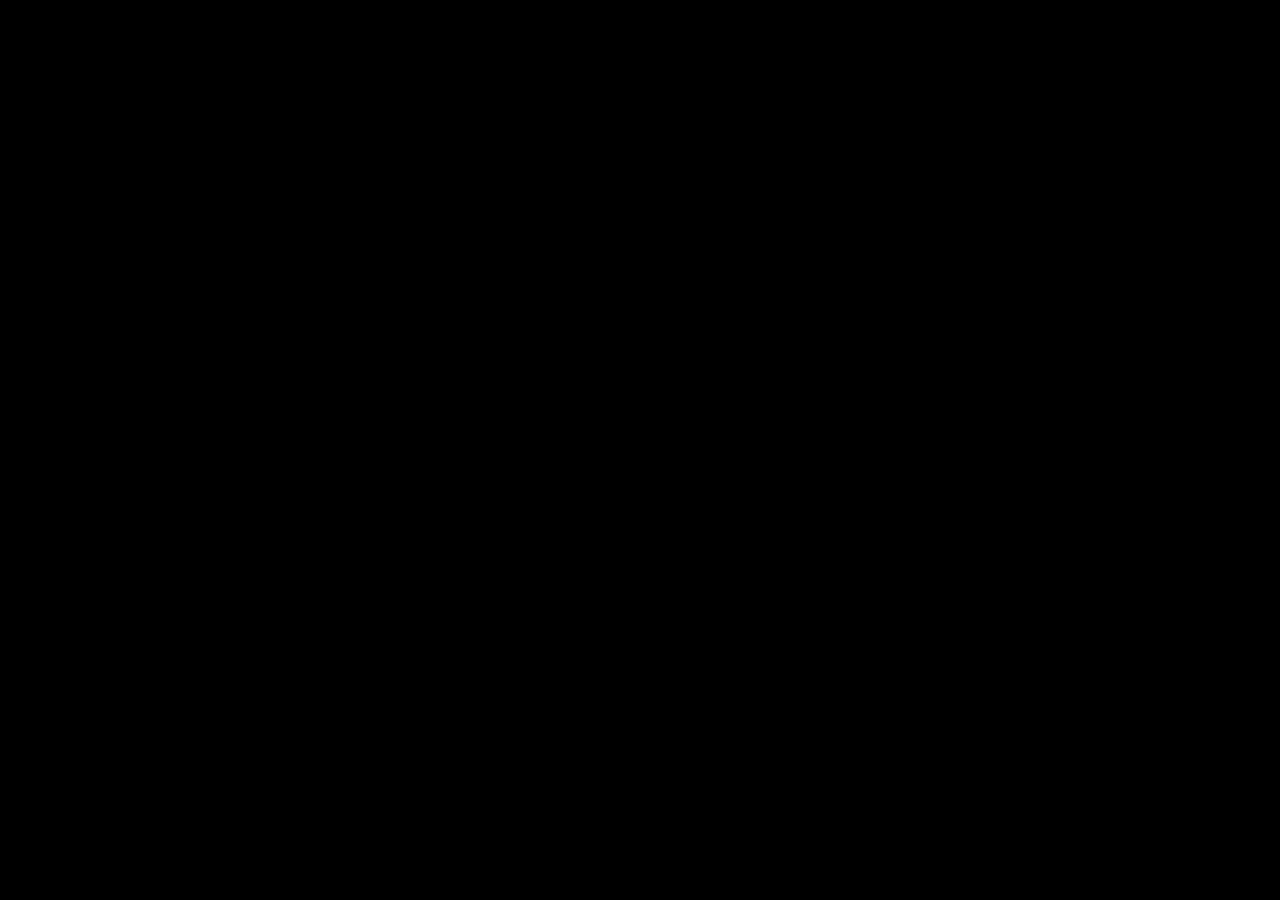
==== commit f70bc1cb: "a" ====
--- a/index.html
+++ b/index.html
@@ -1,141 +1,163 @@
-<html lang="en"><!--<![endif]--><head><style>.gm-control-active>img{box-sizing:content-box;display:none;left:50%;pointer-events:none;position:absolute;top:50%;transform:translate(-50%,-50%)}.gm-control-active>img:nth-child(1){display:block}.gm-control-active:focus>img:nth-child(1),.gm-control-active:hover>img:nth-child(1),.gm-control-active:active>img:nth-child(1),.gm-control-active:disabled>img:nth-child(1){display:none}.gm-control-active:focus>img:nth-child(2),.gm-control-active:hover>img:nth-child(2){display:block}.gm-control-active:active>img:nth-child(3){display:block}.gm-control-active:disabled>img:nth-child(4){display:block}
-</style><link type="text/css" rel="stylesheet" href="https://fonts.googleapis.com/css?family=Roboto:300,400,500,700|Google+Sans:400,500,700|Google+Sans+Text:400&amp;lang=fr"><link type="text/css" rel="stylesheet" href="https://fonts.googleapis.com/css?family=Google+Sans+Text:400&amp;text=%E2%86%90%E2%86%92%E2%86%91%E2%86%93&amp;lang=fr"><style>.gm-ui-hover-effect{opacity:.6}.gm-ui-hover-effect:hover{opacity:1}.gm-ui-hover-effect>span{background-color:#000}@media (forced-colors:active),(prefers-contrast:more){.gm-ui-hover-effect>span{background-color:ButtonText}}
-</style><style>.gm-style .gm-style-cc a,.gm-style .gm-style-cc button,.gm-style .gm-style-cc span,.gm-style .gm-style-mtc div{font-size:10px;box-sizing:border-box}.gm-style .gm-style-cc a,.gm-style .gm-style-cc button,.gm-style .gm-style-cc span{outline-offset:3px}
-</style><style>@media print {  .gm-style .gmnoprint, .gmnoprint {    display:none  }}@media screen {  .gm-style .gmnoscreen, .gmnoscreen {    display:none  }}</style><style>.dismissButton{background-color:#fff;border:1px solid #dadce0;color:#1a73e8;border-radius:4px;font-family:Roboto,sans-serif;font-size:14px;height:36px;cursor:pointer;padding:0 24px}.dismissButton:hover{background-color:rgba(66,133,244,.04);border:1px solid #d2e3fc}.dismissButton:focus{background-color:rgba(66,133,244,.12);border:1px solid #d2e3fc;outline:0}.dismissButton:focus:not(:focus-visible){background-color:#fff;border:1px solid #dadce0;outline:none}.dismissButton:focus-visible{background-color:rgba(66,133,244,.12);border:1px solid #d2e3fc;outline:0}.dismissButton:hover:focus{background-color:rgba(66,133,244,.16);border:1px solid #d2e2fd}.dismissButton:hover:focus:not(:focus-visible){background-color:rgba(66,133,244,.04);border:1px solid #d2e3fc}.dismissButton:hover:focus-visible{background-color:rgba(66,133,244,.16);border:1px solid #d2e2fd}.dismissButton:active{background-color:rgba(66,133,244,.16);border:1px solid #d2e2fd;box-shadow:0 1px 2px 0 rgba(60,64,67,.3),0 1px 3px 1px rgba(60,64,67,.15)}.dismissButton:disabled{background-color:#fff;border:1px solid #f1f3f4;color:#3c4043}
-</style><style>.gm-style-moc{background-color:rgba(0,0,0,.45);pointer-events:none;text-align:center;transition:opacity ease-in-out}.gm-style-mot{color:white;font-family:Roboto,Arial,sans-serif;font-size:22px;margin:0;position:relative;top:50%;transform:translateY(-50%);-webkit-transform:translateY(-50%);-ms-transform:translateY(-50%)}
-</style><style>.gm-style img{max-width: none;}.gm-style {font: 400 11px Roboto, Arial, sans-serif; text-decoration: none;}</style><style>.dismissButton{background-color:#fff;border:1px solid #dadce0;color:#1a73e8;border-radius:4px;font-family:Roboto,sans-serif;font-size:14px;height:36px;cursor:pointer;padding:0 24px}.dismissButton:hover{background-color:rgba(66,133,244,.04);border:1px solid #d2e3fc}.dismissButton:focus{background-color:rgba(66,133,244,.12);border:1px solid #d2e3fc;outline:0}.dismissButton:focus:not(:focus-visible){background-color:#fff;border:1px solid #dadce0;outline:none}.dismissButton:focus-visible{background-color:rgba(66,133,244,.12);border:1px solid #d2e3fc;outline:0}.dismissButton:hover:focus{background-color:rgba(66,133,244,.16);border:1px solid #d2e2fd}.dismissButton:hover:focus:not(:focus-visible){background-color:rgba(66,133,244,.04);border:1px solid #d2e3fc}.dismissButton:hover:focus-visible{background-color:rgba(66,133,244,.16);border:1px solid #d2e2fd}.dismissButton:active{background-color:rgba(66,133,244,.16);border:1px solid #d2e2fd;box-shadow:0 1px 2px 0 rgba(60,64,67,.3),0 1px 3px 1px rgba(60,64,67,.15)}.dismissButton:disabled{background-color:#fff;border:1px solid #f1f3f4;color:#3c4043}
-</style><style>.ssQIHO-checkbox-menu-item>span>span{background-color:#000;display:inline-block}@media (forced-colors:active),(prefers-contrast:more){.ssQIHO-checkbox-menu-item>span>span{background-color:ButtonText}}
-</style><style>.gm-style .gm-style-mtc label,.gm-style .gm-style-mtc div{font-weight:400}.gm-style .gm-style-mtc ul,.gm-style .gm-style-mtc li{box-sizing:border-box}
-</style><style>.gm-control-active>img{box-sizing:content-box;display:none;left:50%;pointer-events:none;position:absolute;top:50%;transform:translate(-50%,-50%)}.gm-control-active>img:nth-child(1){display:block}.gm-control-active:focus>img:nth-child(1),.gm-control-active:hover>img:nth-child(1),.gm-control-active:active>img:nth-child(1),.gm-control-active:disabled>img:nth-child(1){display:none}.gm-control-active:focus>img:nth-child(2),.gm-control-active:hover>img:nth-child(2){display:block}.gm-control-active:active>img:nth-child(3){display:block}.gm-control-active:disabled>img:nth-child(4){display:block}
-</style><link type="text/css" rel="stylesheet" href="https://fonts.googleapis.com/css?family=Roboto:300,400,500,700|Google+Sans:400,500,700|Google+Sans+Text:400&amp;lang=fr"><link type="text/css" rel="stylesheet" href="https://fonts.googleapis.com/css?family=Google+Sans+Text:400&amp;text=%E2%86%90%E2%86%92%E2%86%91%E2%86%93&amp;lang=fr"><style>.gm-ui-hover-effect{opacity:.6}.gm-ui-hover-effect:hover{opacity:1}.gm-ui-hover-effect>span{background-color:#000}@media (forced-colors:active),(prefers-contrast:more){.gm-ui-hover-effect>span{background-color:ButtonText}}
-</style><style>.gm-style .gm-style-cc a,.gm-style .gm-style-cc button,.gm-style .gm-style-cc span,.gm-style .gm-style-mtc div{font-size:10px;box-sizing:border-box}.gm-style .gm-style-cc a,.gm-style .gm-style-cc button,.gm-style .gm-style-cc span{outline-offset:3px}
-</style><style>@media print {  .gm-style .gmnoprint, .gmnoprint {    display:none  }}@media screen {  .gm-style .gmnoscreen, .gmnoscreen {    display:none  }}</style><style>.gm-style-moc{background-color:rgba(0,0,0,.45);pointer-events:none;text-align:center;transition:opacity ease-in-out}.gm-style-mot{color:white;font-family:Roboto,Arial,sans-serif;font-size:22px;margin:0;position:relative;top:50%;transform:translateY(-50%);-webkit-transform:translateY(-50%);-ms-transform:translateY(-50%)}
-</style><style>.gm-style img{max-width: none;}.gm-style {font: 400 11px Roboto, Arial, sans-serif; text-decoration: none;}</style><style>.gm-control-active>img{box-sizing:content-box;display:none;left:50%;pointer-events:none;position:absolute;top:50%;transform:translate(-50%,-50%)}.gm-control-active>img:nth-child(1){display:block}.gm-control-active:focus>img:nth-child(1),.gm-control-active:hover>img:nth-child(1),.gm-control-active:active>img:nth-child(1),.gm-control-active:disabled>img:nth-child(1){display:none}.gm-control-active:focus>img:nth-child(2),.gm-control-active:hover>img:nth-child(2){display:block}.gm-control-active:active>img:nth-child(3){display:block}.gm-control-active:disabled>img:nth-child(4){display:block}
-</style><link type="text/css" rel="stylesheet" href="https://fonts.googleapis.com/css?family=Roboto:300,400,500,700|Google+Sans:400,500,700|Google+Sans+Text:400&amp;lang=fr"><link type="text/css" rel="stylesheet" href="https://fonts.googleapis.com/css?family=Google+Sans+Text:400&amp;text=%E2%86%90%E2%86%92%E2%86%91%E2%86%93&amp;lang=fr"><style>.gm-ui-hover-effect{opacity:.6}.gm-ui-hover-effect:hover{opacity:1}.gm-ui-hover-effect>span{background-color:#000}@media (forced-colors:active),(prefers-contrast:more){.gm-ui-hover-effect>span{background-color:ButtonText}}
-</style><style>.gm-style .gm-style-cc a,.gm-style .gm-style-cc button,.gm-style .gm-style-cc span,.gm-style .gm-style-mtc div{font-size:10px;box-sizing:border-box}.gm-style .gm-style-cc a,.gm-style .gm-style-cc button,.gm-style .gm-style-cc span{outline-offset:3px}
-</style><style>@media print {  .gm-style .gmnoprint, .gmnoprint {    display:none  }}@media screen {  .gm-style .gmnoscreen, .gmnoscreen {    display:none  }}</style><style>.dismissButton{background-color:#fff;border:1px solid #dadce0;color:#1a73e8;border-radius:4px;font-family:Roboto,sans-serif;font-size:14px;height:36px;cursor:pointer;padding:0 24px}.dismissButton:hover{background-color:rgba(66,133,244,.04);border:1px solid #d2e3fc}.dismissButton:focus{background-color:rgba(66,133,244,.12);border:1px solid #d2e3fc;outline:0}.dismissButton:focus:not(:focus-visible){background-color:#fff;border:1px solid #dadce0;outline:none}.dismissButton:focus-visible{background-color:rgba(66,133,244,.12);border:1px solid #d2e3fc;outline:0}.dismissButton:hover:focus{background-color:rgba(66,133,244,.16);border:1px solid #d2e2fd}.dismissButton:hover:focus:not(:focus-visible){background-color:rgba(66,133,244,.04);border:1px solid #d2e3fc}.dismissButton:hover:focus-visible{background-color:rgba(66,133,244,.16);border:1px solid #d2e2fd}.dismissButton:active{background-color:rgba(66,133,244,.16);border:1px solid #d2e2fd;box-shadow:0 1px 2px 0 rgba(60,64,67,.3),0 1px 3px 1px rgba(60,64,67,.15)}.dismissButton:disabled{background-color:#fff;border:1px solid #f1f3f4;color:#3c4043}
-</style><style>.gm-style-moc{background-color:rgba(0,0,0,.45);pointer-events:none;text-align:center;transition:opacity ease-in-out}.gm-style-mot{color:white;font-family:Roboto,Arial,sans-serif;font-size:22px;margin:0;position:relative;top:50%;transform:translateY(-50%);-webkit-transform:translateY(-50%);-ms-transform:translateY(-50%)}
-</style><style>.gm-style img{max-width: none;}.gm-style {font: 400 11px Roboto, Arial, sans-serif; text-decoration: none;}</style>
-
-<meta http-equiv="Content-Type" content="text/html; charset=utf-8">
+<!DOCTYPE html>
+<!--[if lt IE 7 ]><html class="ie ie6" lang="en"> <![endif]-->
+<!--[if IE 7 ]><html class="ie ie7" lang="en"> <![endif]-->
+<!--[if IE 8 ]><html class="ie ie8" lang="en"> <![endif]-->
+<!--[if (gte IE 9)|!(IE)]><!--><html lang="en"> <!--<![endif]-->
+
+<head>
+
+<meta http-equiv="Content-Type" content="text/html; charset=utf-8" />
 
 <meta name="description" content="Name of your web site">
 <meta name="author" content="Marketify">
 
 <meta name="viewport" content="width=device-width, initial-scale=1, maximum-scale=1">
 
-<title>Anas OUH</title>
+<title>Tokyo | Home</title>
 
 <!-- STYLES -->
-<link href="https://fonts.googleapis.com/css2?family=Mulish:ital,wght@0,200;0,300;0,400;0,500;0,600;0,700;0,800;0,900;1,200;1,300;1,400;1,500;1,600;1,700;1,800;1,900&amp;family=Poppins:ital,wght@0,300;0,400;0,500;0,600;0,700;0,800;0,900;1,300;1,400;1,500;1,600;1,700;1,800;1,900&amp;display=swap" rel="stylesheet">
-<link href="https://fonts.googleapis.com/css2?family=Montserrat:ital,wght@0,100;0,200;0,300;0,400;0,500;0,600;0,700;0,800;0,900;1,100;1,200;1,300;1,400;1,500;1,600;1,700;1,800;1,900&amp;display=swap" rel="stylesheet">
-
-<link rel="stylesheet" type="text/css" href="css/plugins.css">
-<link rel="stylesheet" type="text/css" href="css/dark.css">
-<link rel="stylesheet" type="text/css" href="css/colors.css">
-<link rel="stylesheet" type="text/css" href="css/style.css">
+<link href="https://fonts.googleapis.com/css2?family=Mulish:ital,wght@0,200;0,300;0,400;0,500;0,600;0,700;0,800;0,900;1,200;1,300;1,400;1,500;1,600;1,700;1,800;1,900&family=Poppins:ital,wght@0,300;0,400;0,500;0,600;0,700;0,800;0,900;1,300;1,400;1,500;1,600;1,700;1,800;1,900&display=swap" rel="stylesheet">
+<link href="https://fonts.googleapis.com/css2?family=Montserrat:ital,wght@0,100;0,200;0,300;0,400;0,500;0,600;0,700;0,800;0,900;1,100;1,200;1,300;1,400;1,500;1,600;1,700;1,800;1,900&display=swap" rel="stylesheet">
+
+<link rel="stylesheet" type="text/css" href="css/plugins.css" />
+<link rel="stylesheet" type="text/css" href="css/dark.css" />
+<link rel="stylesheet" type="text/css" href="css/colors.css" />
+<link rel="stylesheet" type="text/css" href="css/style.css" />
 <!--[if lt IE 9]> <script type="text/javascript" src="js/modernizr.custom.js"></script> <![endif]-->
 <!-- /STYLES -->
 
-<script type="text/javascript" charset="UTF-8" src="https://maps.googleapis.com/maps-api-v3/api/js/49/6/intl/fr_ALL/common.js"></script><script type="text/javascript" charset="UTF-8" src="https://maps.googleapis.com/maps-api-v3/api/js/49/6/intl/fr_ALL/util.js"></script><script type="text/javascript" charset="UTF-8" src="https://maps.googleapis.com/maps-api-v3/api/js/49/6/intl/fr_ALL/map.js"></script><script type="text/javascript" charset="UTF-8" src="https://maps.googleapis.com/maps-api-v3/api/js/49/6/intl/fr_ALL/marker.js"></script><script type="text/javascript" charset="UTF-8" src="https://maps.googleapis.com/maps-api-v3/api/js/49/6/intl/fr_ALL/stats.js"></script><script type="text/javascript" charset="UTF-8" src="https://maps.googleapis.com/maps-api-v3/api/js/49/6/intl/fr_ALL/onion.js"></script><script type="text/javascript" charset="UTF-8" src="https://maps.googleapis.com/maps-api-v3/api/js/49/6/intl/fr_ALL/controls.js"></script><script type="text/javascript" charset="UTF-8" src="https://maps.googleapis.com/maps-api-v3/api/js/49/6/intl/fr_ALL/common.js"></script><script type="text/javascript" charset="UTF-8" src="https://maps.googleapis.com/maps-api-v3/api/js/49/6/intl/fr_ALL/util.js"></script><script type="text/javascript" charset="UTF-8" src="https://maps.googleapis.com/maps-api-v3/api/js/49/6/intl/fr_ALL/map.js"></script><script type="text/javascript" charset="UTF-8" src="https://maps.googleapis.com/maps-api-v3/api/js/49/6/intl/fr_ALL/marker.js"></script><script type="text/javascript" charset="UTF-8" src="https://maps.googleapis.com/maps-api-v3/api/js/49/6/intl/fr_ALL/stats.js"></script><script type="text/javascript" charset="UTF-8" src="https://maps.googleapis.com/maps-api-v3/api/js/49/6/intl/fr_ALL/onion.js"></script><script type="text/javascript" charset="UTF-8" src="https://maps.googleapis.com/maps-api-v3/api/js/49/6/intl/fr_ALL/controls.js"></script><script type="text/javascript" charset="UTF-8" src="https://maps.googleapis.com/maps-api-v3/api/js/49/6/intl/fr_ALL/common.js"></script><script type="text/javascript" charset="UTF-8" src="https://maps.googleapis.com/maps-api-v3/api/js/49/6/intl/fr_ALL/util.js"></script><script type="text/javascript" charset="UTF-8" src="https://maps.googleapis.com/maps-api-v3/api/js/49/6/intl/fr_ALL/map.js"></script><script type="text/javascript" charset="UTF-8" src="https://maps.googleapis.com/maps-api-v3/api/js/49/6/intl/fr_ALL/marker.js"></script><script type="text/javascript" charset="UTF-8" src="https://maps.googleapis.com/maps-api-v3/api/js/49/6/intl/fr_ALL/stats.js"></script><script type="text/javascript" charset="UTF-8" src="https://maps.googleapis.com/maps-api-v3/api/js/49/6/intl/fr_ALL/onion.js"></script><script type="text/javascript" charset="UTF-8" src="https://maps.googleapis.com/maps-api-v3/api/js/49/6/intl/fr_ALL/controls.js"></script></head>
+</head>
 
 <body> 
 	
 	<!-- PRELOADER -->
-	
+	<div id="preloader">
+		<div class="loader_line"></div>
+	</div>
 	<!-- /PRELOADER -->
 	
-<!-- WRAPPER ALL -->
-<div class="tokyo_tm_all_wrap" data-magic-cursor="" data-color="black"> <!-- If you want disable magic cursor add value "hide" -->	
-
-	<!-- MAGIC CURSOR VALUES: "", hide -->
-	<!-- COLOR VALUES: blue, green, brown, pink, orange, black, white, purple, sky, cadetBlue, crimson, olive, red -->
-	
-	<!-- MODALBOX NEWS -->
-	<div class="tokyo_tm_modalbox">
-		<div class="box_inner">
-			<div class="close">
-				<a href="#"><img class="svg" src="img/svg/cancel.svg" alt=""></a>
+	<!-- WRAPPER ALL -->
+	<div class="tokyo_tm_all_wrap" data-magic-cursor="" data-color="black">
+		<!-- If you want disable magic cursor add value "hide" -->
+
+		<!-- MAGIC CURSOR VALUES: "", hide -->
+		<!-- COLOR VALUES: blue, green, brown, pink, orange, black, white, purple, sky, cadetBlue, crimson, olive, red -->
+
+		<!-- MODALBOX NEWS -->
+		<div class="tokyo_tm_modalbox">
+			<div class="box_inner">
+				<div class="close">
+					<a href="#"><img class="svg" src="img/svg/cancel.svg" alt=""></a>
+				</div>
+				<div class="description_wrap"></div>
 			</div>
-			<div class="description_wrap"></div>
 		</div>
-	</div>
-	<!-- /MODALBOX NEWS -->
-	
-	<!-- MODALBOX ABOUT -->
-	<div class="tokyo_tm_modalbox_about">
-		<div class="box_inner">
-			<div class="close">
-				<a href="#"><img class="svg" src="img/svg/cancel.svg" alt=""></a>
-			</div>
-			<div class="description_wrap">
-				<div class="my_box">
-					<div class="left">
-						<div class="about_title">
-							<h3>Photography Skills</h3>
-						</div>
-						<div class="tokyo_progress">
-							<div class="progress_inner" data-value="95">
-								<span><span class="label">Wedding Photography</span><span class="number">95%</span></span>
-								<div class="background"><div class="bar open"><div class="bar_in" style="width: 95%;"></div></div></div>
+		<!-- /MODALBOX NEWS -->
+
+		<!-- MODALBOX ABOUT -->
+		<div class="tokyo_tm_modalbox_about">
+			<div class="box_inner">
+				<div class="close">
+					<a href="#"><img class="svg" src="img/svg/cancel.svg" alt=""></a>
+				</div>
+				<div class="description_wrap">
+					<div class="my_box">
+						<div class="left">
+							<div class="about_title">
+								<h3>Photography Skills</h3>
 							</div>
-							<div class="progress_inner" data-value="80">
-								<span><span class="label">Lifestyle Photography</span><span class="number">80%</span></span>
-								<div class="background"><div class="bar open"><div class="bar_in" style="width: 80%;"></div></div></div>
-							</div>
-							<div class="progress_inner" data-value="90">
-								<span><span class="label">Family Photography</span><span class="number">90%</span></span>
-								<div class="background"><div class="bar open"><div class="bar_in" style="width: 90%;"></div></div></div>
+							<div class="tokyo_progress">
+								<div class="progress_inner" data-value="95">
+									<span><span class="label">Wedding Photography</span><span
+											class="number">95%</span></span>
+									<div class="background">
+										<div class="bar open">
+											<div class="bar_in" style="width: 95%;"></div>
+										</div>
+									</div>
+								</div>
+								<div class="progress_inner" data-value="80">
+									<span><span class="label">Lifestyle Photography</span><span
+											class="number">80%</span></span>
+									<div class="background">
+										<div class="bar open">
+											<div class="bar_in" style="width: 80%;"></div>
+										</div>
+									</div>
+								</div>
+								<div class="progress_inner" data-value="90">
+									<span><span class="label">Family Photography</span><span
+											class="number">90%</span></span>
+									<div class="background">
+										<div class="bar open">
+											<div class="bar_in" style="width: 90%;"></div>
+										</div>
+									</div>
+								</div>
 							</div>
 						</div>
-					</div>
-					<div class="right">
-						<div class="about_title">
-							<h3>Language Skills</h3>
-						</div>
-						<div class="tokyo_progress">
-							<div class="progress_inner" data-value="95">
-								<span><span class="label">English</span><span class="number">95%</span></span>
-								<div class="background"><div class="bar open"><div class="bar_in" style="width: 95%;"></div></div></div>
+						<div class="right">
+							<div class="about_title">
+								<h3>Language Skills</h3>
 							</div>
-							<div class="progress_inner" data-value="90">
-								<span><span class="label">Japanese</span><span class="number">90%</span></span>
-								<div class="background"><div class="bar open"><div class="bar_in" style="width: 90%;"></div></div></div>
-							</div>
-							<div class="progress_inner" data-value="85">
-								<span><span class="label">Arabian</span><span class="number">85%</span></span>
-								<div class="background"><div class="bar open"><div class="bar_in" style="width: 85%;"></div></div></div>
+							<div class="tokyo_progress">
+								<div class="progress_inner" data-value="95">
+									<span><span class="label">English</span><span class="number">95%</span></span>
+									<div class="background">
+										<div class="bar open">
+											<div class="bar_in" style="width: 95%;"></div>
+										</div>
+									</div>
+								</div>
+								<div class="progress_inner" data-value="90">
+									<span><span class="label">Japanese</span><span class="number">90%</span></span>
+									<div class="background">
+										<div class="bar open">
+											<div class="bar_in" style="width: 90%;"></div>
+										</div>
+									</div>
+								</div>
+								<div class="progress_inner" data-value="85">
+									<span><span class="label">Arabian</span><span class="number">85%</span></span>
+									<div class="background">
+										<div class="bar open">
+											<div class="bar_in" style="width: 85%;"></div>
+										</div>
+									</div>
+								</div>
 							</div>
 						</div>
+						--&gt;
 					</div>
-				--&gt;
-				</div>
-				<div class="counter">
-					<div class="about_title">
-						<h3>Fun Facts</h3>
+					<div class="counter">
+						<div class="about_title">
+							<h3>Fun Facts</h3>
+						</div>
+						<ul>
+							<li>
+								<div class="list_inner">
+									<h3><span class="tokyo_tm_counter stop" data-from="0" data-to="777"
+											data-speed="1500">777</span></h3>
+									<span class="name">Projects Completed</span>
+								</div>
+							</li>
+							<li>
+								<div class="list_inner">
+									<h3><span class="tokyo_tm_counter stop" data-from="0" data-to="500"
+											data-speed="1500">500</span>+</h3>
+									<span class="name">Happy Clients</span>
+								</div>
+							</li>
+							<li>
+								<div class="list_inner">
+									<h3><span class="tokyo_tm_counter stop" data-from="0" data-to="100"
+											data-speed="1500">100</span>K+</h3>
+									<span class="name">Lines of Code</span>
+								</div>
+							</li>
+						</ul>
 					</div>
-					<ul>
-						<li>
-							<div class="list_inner">
-								<h3><span class="tokyo_tm_counter stop" data-from="0" data-to="777" data-speed="1500">777</span></h3>
-								<span class="name">Projects Completed</span>
-							</div>
-						</li>
-						<li>
-							<div class="list_inner">
-								<h3><span class="tokyo_tm_counter stop" data-from="0" data-to="500" data-speed="1500">500</span>+</h3>
-								<span class="name">Happy Clients</span>
-							</div>
-						</li>
-						<li>
-							<div class="list_inner">
-								<h3><span class="tokyo_tm_counter stop" data-from="0" data-to="100" data-speed="1500">100</span>K+</h3>
-								<span class="name">Lines of Code</span>
-							</div>
-						</li>
-					</ul>
-				</div>
-				<!--<div class="partners">
+					<!--<div class="partners">
 					<div class="about_title">
 						<h3>Our Partners</h3>
 					</div>
@@ -150,338 +172,468 @@
 						<li class="item"><a href="#"><img src="img/partners/8.png" alt="" /></a></li>
 					</ul>
 				</div>-->
+				</div>
 			</div>
 		</div>
-	</div>
-	<!-- /MODALBOX ABOUT -->
-
-	<!-- MOBILE MENU -->
-	<div class="tokyo_tm_mobile_menu">
-		<div class="menu_inner">
-			<div class="logo">
-				<img src="img/logo/dark.png" alt="">
-			</div>
-			<div class="menu">
-				<ul>
-					<li><a href="#home"><img class="svg" src="img/svg/home-run.svg" alt=""></a></li>
-					<li><a href="#about"><img class="svg" src="img/svg/avatar.svg" alt=""></a></li>
-					<li><a href="#portfolio"><img class="svg" src="img/svg/briefcase.svg" alt=""></a></li>
-					<li><a href="#news"><img class="svg" src="img/svg/paper.svg" alt=""></a></li>
-					<li><a href="#contact"><img class="svg" src="img/svg/mail.svg" alt=""></a></li>
-				</ul>
+		<!-- /MODALBOX ABOUT -->
+
+		<!-- MOBILE MENU -->
+		<div class="tokyo_tm_mobile_menu">
+			<div class="menu_inner">
+				<div class="logo">
+					<img src="img/logo/dark.png" alt="">
+				</div>
+				<div class="menu">
+					<ul>
+						<li><a href="#home"><img class="svg" src="img/svg/home-run.svg" alt=""></a></li>
+						<li><a href="#about"><img class="svg" src="img/svg/avatar.svg" alt=""></a></li>
+						<li><a href="#portfolio"><img class="svg" src="img/svg/briefcase.svg" alt=""></a></li>
+						<li><a href="#news"><img class="svg" src="img/svg/paper.svg" alt=""></a></li>
+						<li><a href="#contact"><img class="svg" src="img/svg/mail.svg" alt=""></a></li>
+					</ul>
+				</div>
 			</div>
 		</div>
-	</div>
-	<!-- /MOBILE MENU -->
-	
-	<!-- LEFTPART -->
-	<div class="leftpart">
-		<div class="leftpart_inner">
-			<div class="logo">
-				<h3 style='line-height: 1.4;
+		<!-- /MOBILE MENU -->
+
+		<!-- LEFTPART -->
+		<div class="leftpart">
+			<div class="leftpart_inner">
+				<div class="logo">
+					<h3 style='line-height: 1.4;
 				font-family: "Montserrat";
 				color: #000; font-size: 30px;
     font-weight: 800;
-    text-transform: uppercase;' >Anas <span>Ouh</span></h3>
-			</div>
-			<div class="menu">
-				<ul>
-					<li class=""><a href="#home">Accueil</a></li>
-					<!--<li class="active"><a href="#about">À propos</a></li>-->
-
-					<li class="active"><a href="#portfolio">Portfolio</a></li>
-					<li><a href="#news">Blog</a></li>
-					<li><a href="#contact">Contact</a></li>
-				</ul>
-			</div>
-			<div class="copyright">
-				<p>© 2022 Anas<br></p>
+    text-transform: uppercase;'>Anas <span>Ouh</span></h3>
+				</div>
+				<div class="menu">
+					<ul>
+						<li class=""><a href="#home">Accueil</a></li>
+						<!--<li class="active"><a href="#about">À propos</a></li>-->
+
+						<li class="active"><a href="#portfolio">Portfolio</a></li>
+						<li><a href="#news">Blog</a></li>
+						<li><a href="#contact">Contact</a></li>
+					</ul>
+				</div>
+				<div class="copyright">
+					<p>© 2022 Anas<br></p>
+				</div>
 			</div>
 		</div>
-	</div>
-	<!-- /LEFTPART -->
-	
-	<!-- RIGHTPART -->
-	<div class="rightpart">
-		<div class="rightpart_in">
-		
-			<!-- HOME -->
-			<div id="home" class="tokyo_tm_section">
-				<div class="container">
-					<div class="tokyo_tm_home">
-						<div class="home_content">
-							<div class="avatar">
-								<div class="image" data-img-url="img/portfolio/1.jpg" style="background-image: url(&quot;img/portfolio/1.jpg&quot;);"></div>
-							</div>
-							<div class="details">
-								<h3 class="name">Anas <span>Ouh</span></h3>
-								<p class="job">Jeune monteur et éditeur de vidéo, d'autrepart développeur de bot Discord et avide d'expérience.</p>
-								<div class="social">
-									<ul>
-										
-										<li><a href="https://twitter.com/anasuuuuh"><img class="svg" src="img/svg/social/twitter.svg" alt=""></a></li>
-										<li><a href="https://instagram.com/anas_ouh"><img class="svg" src="img/svg/social/instagram.svg" alt=""></a></li>
-										<li><a href="#"><img class="svg" src="img/svg/social/discord.svg" alt=""></a></li>
-										
-									</ul>
+		<!-- /LEFTPART -->
+
+		<!-- RIGHTPART -->
+		<div class="rightpart">
+			<div class="rightpart_in">
+
+				<!-- HOME -->
+				<div id="home" class="tokyo_tm_section active">
+					<div class="container">
+						<div class="tokyo_tm_home">
+							<div class="home_content">
+								<div class="avatar">
+									<div class="image" data-img-url="img/portfolio/1.jpg"
+										style="background-image: url(&quot;img/portfolio/1.jpg&quot;);"></div>
+								</div>
+								<div class="details">
+									<h3 class="name">Anas <span>Ouh</span></h3>
+									<p class="job">Jeune monteur et éditeur de vidéo, d'autrepart développeur de bot
+										Discord et avide d'expérience.</p>
+									<div class="social">
+										<ul>
+
+											<li><a href="https://twitter.com/anasuuuuh"><img class="svg"
+														src="img/svg/social/twitter.svg" alt=""></a></li>
+											<li><a href="https://instagram.com/anas_ouh"><img class="svg"
+														src="img/svg/social/instagram.svg" alt=""></a></li>
+											<li><a href="#"><img class="svg" src="img/svg/social/discord.svg"
+														alt=""></a></li>
+
+										</ul>
+									</div>
 								</div>
 							</div>
 						</div>
 					</div>
 				</div>
-			</div>
-			<!-- /HOME -->
-
-			<!-- ABOUT -->
-			<div id="about" class="tokyo_tm_section">
-				<div class="container">
-					<div class="tokyo_tm_about">
-						<div class="about_image">
-							<img src="img/thumbs/4-2.jpg" alt="">
-							<div class="main" data-img-url="img/portfolio/1.jpg" style="background-image: url(&quot;img/portfolio/1.jpg&quot;);"></div>
-						</div>
-						<div class="description">
-							<h3 class="name">Anas Ouh | <span>Monteur &amp; Développeur</span> <img src="img/svg/social/discord.svg" width="26"></h3>
-							<div class="description_inner">
-								<div class="left">
-									<p>Jeune monteur et éditeur de vidéo, d'autrepart développeur de bot Discord et avide d'expérience.</p>
-									<div class="tokyo_tm_button">
-										<a href="#">En savoir plus</a>
-									</div>
-								</div>
-								<div class="right">
-									<ul>
-										<li><p><span>Localisation:</span> Lille, France</p></li>
-										<li><p><span>Email:</span><a href=">anas.ouuh@gmail.com">anas.ouuh@gmail.com</a></p></li>
-										<li><p><span>Freelance:</span>Disponible</p></li>
-									</ul>
-								</div>
-        
-        
+				<!-- /HOME -->
+
+				<!-- ABOUT -->
+				<div id="about" class="tokyo_tm_section">
+					<div class="container">
+						<div class="tokyo_tm_about">
+							<div class="about_image">
+								<img src="img/thumbs/4-2.jpg" alt="">
+								<div class="main" data-img-url="img/portfolio/1.jpg"
+									style="background-image: url(&quot;img/portfolio/1.jpg&quot;);"></div>
+							</div>
+							<div class="description">
+								<h3 class="name">Anas Ouh | <span>Monteur &amp; Développeur</span> <img
+										src="img/svg/social/discord.svg" width="26"></h3>
+								<div class="description_inner">
+									<div class="left">
+										<p>Jeune monteur et éditeur de vidéo, d'autrepart développeur de bot Discord et
+											avide d'expérience.</p>
+										<div class="tokyo_tm_button">
+											<a href="#">En savoir plus</a>
+										</div>
+									</div>
+									<div class="right">
+										<ul>
+											<li>
+												<p><span>Localisation:</span> Lille, France</p>
+											</li>
+											<li>
+												<p><span>Email:</span><a
+														href=">anas.ouuh@gmail.com">anas.ouuh@gmail.com</a></p>
+											</li>
+											<li>
+												<p><span>Freelance:</span>Disponible</p>
+											</li>
+										</ul>
+									</div>
+
+
+								</div>
 							</div>
 						</div>
 					</div>
-				</div>	
-			</div>
-			<!-- /ABOUT -->
-
-			<div class="tokyo_tm_portfolio_titles" style="left: 243px; top: 65px;">Teresa Butler<span class="work__cat">Vimeo</span></div>
-			<!-- PORTFOLIO -->
-			<div id="portfolio" class="tokyo_tm_section active">
-				<div class="container">
-					<div class="tokyo_tm_portfolio">
-						<div class="tokyo_tm_title">
-							<div class="title_flex">
-								<div class="left">
-									<span>Portfolio</span>
-									<h3>Mes travaux</h3>
-								</div>
-								<div class="portfolio_filter">
-									<ul>
-										<li><a href="#" class="current" data-filter="*">Tout</a></li>
-										<!--<li><a href="#" data-filter=".vimeo">Vimeo</a></li>-->
-										<li><a href="#" data-filter=".youtube">Youtube</a></li>
-										<li><a href="#" data-filter=".detail">Projets</a></li>
-										<li><a href="#" data-filter=".image">Graphisme</a></li>
-										<!--<li><a href="#" data-filter=".detail">Detail</a></li>-->
-
-									</ul>
+				</div>
+				<!-- /ABOUT -->
+
+				<div class="tokyo_tm_portfolio_titles" style="left: 243px; top: 65px;">Teresa Butler<span
+						class="work__cat">Vimeo</span></div>
+				<!-- PORTFOLIO -->
+				<div id="portfolio" class="tokyo_tm_section">
+					<div class="container">
+						<div class="tokyo_tm_portfolio">
+							<div class="tokyo_tm_title">
+								<div class="title_flex">
+									<div class="left">
+										<span>Portfolio</span>
+										<h3>Mes travaux</h3>
+									</div>
+									<div class="portfolio_filter">
+										<ul>
+											<li><a href="#" class="current" data-filter="*">Tout</a></li>
+											<!--<li><a href="#" data-filter=".vimeo">Vimeo</a></li>-->
+											<li><a href="#" data-filter=".youtube">Youtube</a></li>
+											<li><a href="#" data-filter=".detail">Projets</a></li>
+											<li><a href="#" data-filter=".image">Graphisme</a></li>
+											<!--<li><a href="#" data-filter=".detail">Detail</a></li>-->
+
+										</ul>
+									</div>
 								</div>
 							</div>
-						</div>
-						<div class="list_wrapper">
-							<ul class="portfolio_list gallery_zoom">
-								<li class="youtube">
-									<div class="inner">
-										<div class="entry tokyo_tm_portfolio_animation_wrap" data-title="Shini" data-category="Youtube">
-											<a class="popup-youtube" href="https://youtube.com/watch_popup?v=2n_15bVwGDw">
-												<img src="https://i3.ytimg.com/vi/2n_15bVwGDw/maxresdefault.jpg" alt="">
-												<div class="main_image" data-img-url="https://i3.ytimg.com/vi/2n_15bVwGDw/maxresdefault.jpg" style="background-image: url(&quot;https://i3.ytimg.com/vi/2n_15bVwGDw/maxresdefault.jpg&quot;);"></div>
-											</a>
-										</div>
-									</div>
-								</li>
-								<li class="youtube">
-									<div class="inner">
-										<div class="entry tokyo_tm_portfolio_animation_wrap" data-title="Shini" data-category="Youtube">
-											<a class="popup-youtube" href="https://www.youtube.com/watch_popup?v=whIBMCwdGbg">
-												<img src="https://i3.ytimg.com/vi/whIBMCwdGbg/maxresdefault.jpg" alt="">
-												<div class="main_image" data-img-url="https://i3.ytimg.com/vi/whIBMCwdGbg/maxresdefault.jpg" style="background-image: url(&quot;https://i3.ytimg.com/vi/whIBMCwdGbg/maxresdefault.jpg&quot;);"></div>
-											</a>
-										</div>
-									</div>
-								</li>
-								<li class="youtube">
-									<div class="inner">
-										<div class="entry tokyo_tm_portfolio_animation_wrap" data-title="Shini" data-category="Youtube">
-											<a class="popup-youtube" href="https://www.youtube.com/watch_popup?v=bykp3r1LqFs">
-												<img src="https://i3.ytimg.com/vi/bykp3r1LqFs/maxresdefault.jpg" alt="">
-												<div class="main_image" data-img-url="https://i3.ytimg.com/vi/bykp3r1LqFs/maxresdefault.jpg" style="background-image: url(&quot;https://i3.ytimg.com/vi/bykp3r1LqFs/maxresdefault.jpg&quot;);"></div>
-											</a>
-										</div>
-									</div>
-								</li>
-								<li class="youtube">
-									<div class="inner">
-										<div class="entry tokyo_tm_portfolio_animation_wrap" data-title="Shini" data-category="Youtube">
-											<a class="popup-youtube" href="https://www.youtube.com/watch_popup?v=WvEYH1fGfvM">
-												<img src="https://i3.ytimg.com/vi/WvEYH1fGfvM/maxresdefault.jpg" alt="">
-												<div class="main_image" data-img-url="https://i3.ytimg.com/vi/WvEYH1fGfvM/maxresdefault.jpg" style="background-image: url(&quot;https://i3.ytimg.com/vi/WvEYH1fGfvM/maxresdefault.jpg&quot;);"></div>
-											</a>
-										</div>
-									</div>
-								</li>
-								<li class="youtube">
-									<div class="inner">
-										<div class="entry tokyo_tm_portfolio_animation_wrap" data-title="Shini" data-category="Youtube">
-											<a class="popup-youtube" href="https://www.youtube.com/watch_popup?v=3s3_JB1Nbg8">
-												<img src="https://i3.ytimg.com/vi/3s3_JB1Nbg8/maxresdefault.jpg" alt="">
-												<div class="main_image" data-img-url="https://i3.ytimg.com/vi/3s3_JB1Nbg8/maxresdefault.jpg" style="background-image: url(&quot;https://i3.ytimg.com/vi/3s3_JB1Nbg8/maxresdefault.jpg&quot;);"></div>
-											</a>
-										</div>
-									</div>
-								</li>
-								<li class="youtube">
-									<div class="inner">
-										<div class="entry tokyo_tm_portfolio_animation_wrap" data-title="Shini" data-category="Youtube">
-											<a class="popup-youtube" href="https://www.youtube.com/watch_popup?v=g1FPexhOGxM">
-												<img src="https://i3.ytimg.com/vi/g1FPexhOGxM/maxresdefault.jpg" alt="">
-												<div class="main_image" data-img-url="https://i3.ytimg.com/vi/g1FPexhOGxM/maxresdefault.jpg" style="background-image: url(&quot;https://i3.ytimg.com/vi/g1FPexhOGxM/maxresdefault.jpg&quot;);"></div>
-											</a>
-										</div>
-									</div>
-								</li>
-								<li class="youtube">
-									<div class="inner">
-										<div class="entry tokyo_tm_portfolio_animation_wrap" data-title="Shini" data-category="Youtube">
-											<a class="popup-youtube" href="https://www.youtube.com/watch_popup?v=Kyn1WrtdGu4">
-												<img src="https://i3.ytimg.com/vi/Kyn1WrtdGu4/maxresdefault.jpg" alt="">
-												<div class="main_image" data-img-url="https://i3.ytimg.com/vi/Kyn1WrtdGu4/maxresdefault.jpg" style="background-image: url(&quot;https://i3.ytimg.com/vi/Kyn1WrtdGu4/maxresdefault.jpg&quot;);"></div>
-											</a>
-										</div>
-									</div>
-								</li>
-								<li class="youtube">
-									<div class="inner">
-										<div class="entry tokyo_tm_portfolio_animation_wrap" data-title="Shini" data-category="Youtube">
-											<a class="popup-youtube" href="https://www.youtube.com/watch_popup?v=_3x0GGhhPxA">
-												<img src="https://i3.ytimg.com/vi/_3x0GGhhPxA/maxresdefault.jpg" alt="">
-												<div class="main_image" data-img-url="https://i3.ytimg.com/vi/_3x0GGhhPxA/maxresdefault.jpg" style="background-image: url(&quot;https://i3.ytimg.com/vi/_3x0GGhhPxA/maxresdefault.jpg&quot;);"></div>
-											</a>
-										</div>
-									</div>
-								</li>
-								<li class="youtube">
-									<div class="inner">
-										<div class="entry tokyo_tm_portfolio_animation_wrap" data-title="Shini" data-category="Youtube">
-											<a class="popup-youtube" href="https://www.youtube.com/watch_popup?v=F-2ehAlcVHQ">
-												<img src="https://i3.ytimg.com/vi/F-2ehAlcVHQ/maxresdefault.jpg" alt="">
-												<div class="main_image" data-img-url="https://i3.ytimg.com/vi/F-2ehAlcVHQ/maxresdefault.jpg" style="background-image: url(&quot;https://i3.ytimg.com/vi/F-2ehAlcVHQ/maxresdefault.jpg&quot;);"></div>
-											</a>
-										</div>
-									</div>
-								</li>
-								<li class="youtube">
-									<div class="inner">
-										<div class="entry tokyo_tm_portfolio_animation_wrap" data-title="Shini" data-category="Youtube">
-											<a class="popup-youtube" href="https://www.youtube.com/watch_popup?v=8K5PSWBAWJM">
-												<img src="https://i3.ytimg.com/vi/8K5PSWBAWJM/maxresdefault.jpg" alt="">
-												<div class="main_image" data-img-url="https://i3.ytimg.com/vi/8K5PSWBAWJM/maxresdefault.jpg" style="background-image: url(&quot;https://i3.ytimg.com/vi/8K5PSWBAWJM/maxresdefault.jpg&quot;);"></div>
-											</a>
-										</div>
-									</div>
-								</li>
-								<li class="youtube">
-									<div class="inner">
-										<div class="entry tokyo_tm_portfolio_animation_wrap" data-title="Shini" data-category="Youtube">
-											<a class="popup-youtube" href="https://www.youtube.com/watch_popup?v=30YcNY2sExA">
-												<img src="https://i3.ytimg.com/vi/30YcNY2sExA/maxresdefault.jpg" alt="">
-												<div class="main_image" data-img-url="https://i3.ytimg.com/vi/30YcNY2sExA/maxresdefault.jpg" style="background-image: url(&quot;https://i3.ytimg.com/vi/30YcNY2sExA/maxresdefault.jpg&quot;);"></div>
-											</a>
-										</div>
-									</div>
-								</li>
-								<li class="youtube">
-									<div class="inner">
-										<div class="entry tokyo_tm_portfolio_animation_wrap" data-title="Shini" data-category="Youtube">
-											<a class="popup-youtube" href="https://www.youtube.com/watch_popup?v=_CtYjTAVcAc">
-												<img src="https://i3.ytimg.com/vi/_CtYjTAVcAc/maxresdefault.jpg" alt="">
-												<div class="main_image" data-img-url="https://i3.ytimg.com/vi/_CtYjTAVcAc/maxresdefault.jpg" style="background-image: url(&quot;https://i3.ytimg.com/vi/_CtYjTAVcAc/maxresdefault.jpg&quot;);"></div>
-											</a>
-										</div>
-									</div>
-								</li>
-								<li class="youtube">
-									<div class="inner">
-										<div class="entry tokyo_tm_portfolio_animation_wrap" data-title="Shini" data-category="Youtube">
-											<a class="popup-youtube" href="https://www.youtube.com/watch_popup?v=Ka1aHkl5XLk">
-												<img src="https://i3.ytimg.com/vi/Ka1aHkl5XLk/maxresdefault.jpg" alt="">
-												<div class="main_image" data-img-url="https://i3.ytimg.com/vi/Ka1aHkl5XLk/maxresdefault.jpg" style="background-image: url(&quot;https://i3.ytimg.com/vi/Ka1aHkl5XLk/maxresdefault.jpg&quot;);"></div>
-											</a>
-										</div>
-									</div>
-								</li>
-								<li class="youtube">
-									<div class="inner">
-										<div class="entry tokyo_tm_portfolio_animation_wrap" data-title="Shini" data-category="Youtube">
-											<a class="popup-youtube" href="https://www.youtube.com/watch_popup?v=bzgMLxsWWGU">
-												<img src="https://i3.ytimg.com/vi/bzgMLxsWWGU/maxresdefault.jpg" alt="">
-												<div class="main_image" data-img-url="https://i3.ytimg.com/vi/bzgMLxsWWGU/maxresdefault.jpg" style="background-image: url(&quot;https://i3.ytimg.com/vi/bzgMLxsWWGU/maxresdefault.jpg&quot;);"></div>
-											</a>
-										</div>
-									</div>
-								</li>
-								<li class="youtube">
-									<div class="inner">
-										<div class="entry tokyo_tm_portfolio_animation_wrap" data-title="Shini" data-category="Youtube">
-											<a class="popup-youtube" href="https://www.youtube.com/watch_popup?v=Ed01ppyxaSQ">
-												<img src="https://i3.ytimg.com/vi/Ed01ppyxaSQ/maxresdefault.jpg" alt="">
-												<div class="main_image" data-img-url="https://i3.ytimg.com/vi/Ed01ppyxaSQ/maxresdefault.jpg" style="background-image: url(&quot;https://i3.ytimg.com/vi/Ed01ppyxaSQ/maxresdefault.jpg&quot;);"></div>
-											</a>
-										</div>
-									</div>
-								</li>
-								<li class="youtube">
-									<div class="inner">
-										<div class="entry tokyo_tm_portfolio_animation_wrap" data-title="Shini" data-category="Youtube">
-											<a class="popup-youtube" href="https://www.youtube.com/watch_popup?v=3oI8jTGvG7U">
-												<img src="https://i3.ytimg.com/vi/3oI8jTGvG7U/maxresdefault.jpg" alt="">
-												<div class="main_image" data-img-url="https://i3.ytimg.com/vi/3oI8jTGvG7U/maxresdefault.jpg" style="background-image: url(&quot;https://i3.ytimg.com/vi/3oI8jTGvG7U/maxresdefault.jpg&quot;);"></div>
-											</a>
-										</div>
-									</div>
-								</li>
-								<li class="youtube">
-									<div class="inner">
-										<div class="entry tokyo_tm_portfolio_animation_wrap" data-title="Shini" data-category="Youtube">
-											<a class="popup-youtube" href="https://www.youtube.com/watch_popup?v=95oZb0vV2Jo">
-												<img src="https://i3.ytimg.com/vi/95oZb0vV2Jo/maxresdefault.jpg" alt="">
-												<div class="main_image" data-img-url="https://i3.ytimg.com/vi/95oZb0vV2Jo/maxresdefault.jpg" style="background-image: url(&quot;https://i3.ytimg.com/vi/95oZb0vV2Jo/maxresdefault.jpg&quot;);"></div>
-											</a>
-										</div>
-									</div>
-								</li>
-								<li class="youtube">
-									<div class="inner">
-										<div class="entry tokyo_tm_portfolio_animation_wrap" data-title="Shini" data-category="Youtube">
-											<a class="popup-youtube" href="https://www.youtube.com/watch_popup?v=B_Uz9_V1yRQ">
-												<img src="https://i3.ytimg.com/vi/B_Uz9_V1yRQ/maxresdefault.jpg" alt="">
-												<div class="main_image" data-img-url="https://i3.ytimg.com/vi/B_Uz9_V1yRQ/maxresdefault.jpg" style="background-image: url(&quot;https://i3.ytimg.com/vi/B_Uz9_V1yRQ/maxresdefault.jpg&quot;);"></div>
-											</a>
-										</div>
-									</div>
-								</li>
-								<li class="youtube">
-									<div class="inner">
-										<div class="entry tokyo_tm_portfolio_animation_wrap" data-title="Shini" data-category="Youtube">
-											<a class="popup-youtube" href="https://www.youtube.com/watch_popup?v=37jxmbmNS_4">
-												<img src="https://i3.ytimg.com/vi/37jxmbmNS_4/maxresdefault.jpg" alt="">
-												<div class="main_image" data-img-url="https://i3.ytimg.com/vi/37jxmbmNS_4/maxresdefault.jpg" style="background-image: url(&quot;https://i3.ytimg.com/vi/37jxmbmNS_4/maxresdefault.jpg&quot;);"></div>
-											</a>
-										</div>
-									</div>
-								</li>
-								<!--<li class="soundcloud">
+							<div class="list_wrapper">
+								<ul class="portfolio_list gallery_zoom">
+									<li class="youtube">
+										<div class="inner">
+											<div class="entry tokyo_tm_portfolio_animation_wrap" data-title="Shini"
+												data-category="Youtube">
+												<a class="popup-youtube"
+													href="https://youtube.com/watch_popup?v=2n_15bVwGDw">
+													<img src="https://i3.ytimg.com/vi/2n_15bVwGDw/maxresdefault.jpg"
+														alt="">
+													<div class="main_image"
+														data-img-url="https://i3.ytimg.com/vi/2n_15bVwGDw/maxresdefault.jpg"
+														style="background-image: url(&quot;https://i3.ytimg.com/vi/2n_15bVwGDw/maxresdefault.jpg&quot;);">
+													</div>
+												</a>
+											</div>
+										</div>
+									</li>
+									<li class="youtube">
+										<div class="inner">
+											<div class="entry tokyo_tm_portfolio_animation_wrap" data-title="Shini"
+												data-category="Youtube">
+												<a class="popup-youtube"
+													href="https://www.youtube.com/watch_popup?v=whIBMCwdGbg">
+													<img src="https://i3.ytimg.com/vi/whIBMCwdGbg/maxresdefault.jpg"
+														alt="">
+													<div class="main_image"
+														data-img-url="https://i3.ytimg.com/vi/whIBMCwdGbg/maxresdefault.jpg"
+														style="background-image: url(&quot;https://i3.ytimg.com/vi/whIBMCwdGbg/maxresdefault.jpg&quot;);">
+													</div>
+												</a>
+											</div>
+										</div>
+									</li>
+									<li class="youtube">
+										<div class="inner">
+											<div class="entry tokyo_tm_portfolio_animation_wrap" data-title="Shini"
+												data-category="Youtube">
+												<a class="popup-youtube"
+													href="https://www.youtube.com/watch_popup?v=bykp3r1LqFs">
+													<img src="https://i3.ytimg.com/vi/bykp3r1LqFs/maxresdefault.jpg"
+														alt="">
+													<div class="main_image"
+														data-img-url="https://i3.ytimg.com/vi/bykp3r1LqFs/maxresdefault.jpg"
+														style="background-image: url(&quot;https://i3.ytimg.com/vi/bykp3r1LqFs/maxresdefault.jpg&quot;);">
+													</div>
+												</a>
+											</div>
+										</div>
+									</li>
+									<li class="youtube">
+										<div class="inner">
+											<div class="entry tokyo_tm_portfolio_animation_wrap" data-title="Shini"
+												data-category="Youtube">
+												<a class="popup-youtube"
+													href="https://www.youtube.com/watch_popup?v=WvEYH1fGfvM">
+													<img src="https://i3.ytimg.com/vi/WvEYH1fGfvM/maxresdefault.jpg"
+														alt="">
+													<div class="main_image"
+														data-img-url="https://i3.ytimg.com/vi/WvEYH1fGfvM/maxresdefault.jpg"
+														style="background-image: url(&quot;https://i3.ytimg.com/vi/WvEYH1fGfvM/maxresdefault.jpg&quot;);">
+													</div>
+												</a>
+											</div>
+										</div>
+									</li>
+									<li class="youtube">
+										<div class="inner">
+											<div class="entry tokyo_tm_portfolio_animation_wrap" data-title="Shini"
+												data-category="Youtube">
+												<a class="popup-youtube"
+													href="https://www.youtube.com/watch_popup?v=3s3_JB1Nbg8">
+													<img src="https://i3.ytimg.com/vi/3s3_JB1Nbg8/maxresdefault.jpg"
+														alt="">
+													<div class="main_image"
+														data-img-url="https://i3.ytimg.com/vi/3s3_JB1Nbg8/maxresdefault.jpg"
+														style="background-image: url(&quot;https://i3.ytimg.com/vi/3s3_JB1Nbg8/maxresdefault.jpg&quot;);">
+													</div>
+												</a>
+											</div>
+										</div>
+									</li>
+									<li class="youtube">
+										<div class="inner">
+											<div class="entry tokyo_tm_portfolio_animation_wrap" data-title="Shini"
+												data-category="Youtube">
+												<a class="popup-youtube"
+													href="https://www.youtube.com/watch_popup?v=g1FPexhOGxM">
+													<img src="https://i3.ytimg.com/vi/g1FPexhOGxM/maxresdefault.jpg"
+														alt="">
+													<div class="main_image"
+														data-img-url="https://i3.ytimg.com/vi/g1FPexhOGxM/maxresdefault.jpg"
+														style="background-image: url(&quot;https://i3.ytimg.com/vi/g1FPexhOGxM/maxresdefault.jpg&quot;);">
+													</div>
+												</a>
+											</div>
+										</div>
+									</li>
+									<li class="youtube">
+										<div class="inner">
+											<div class="entry tokyo_tm_portfolio_animation_wrap" data-title="Shini"
+												data-category="Youtube">
+												<a class="popup-youtube"
+													href="https://www.youtube.com/watch_popup?v=Kyn1WrtdGu4">
+													<img src="https://i3.ytimg.com/vi/Kyn1WrtdGu4/maxresdefault.jpg"
+														alt="">
+													<div class="main_image"
+														data-img-url="https://i3.ytimg.com/vi/Kyn1WrtdGu4/maxresdefault.jpg"
+														style="background-image: url(&quot;https://i3.ytimg.com/vi/Kyn1WrtdGu4/maxresdefault.jpg&quot;);">
+													</div>
+												</a>
+											</div>
+										</div>
+									</li>
+									<li class="youtube">
+										<div class="inner">
+											<div class="entry tokyo_tm_portfolio_animation_wrap" data-title="Shini"
+												data-category="Youtube">
+												<a class="popup-youtube"
+													href="https://www.youtube.com/watch_popup?v=_3x0GGhhPxA">
+													<img src="https://i3.ytimg.com/vi/_3x0GGhhPxA/maxresdefault.jpg"
+														alt="">
+													<div class="main_image"
+														data-img-url="https://i3.ytimg.com/vi/_3x0GGhhPxA/maxresdefault.jpg"
+														style="background-image: url(&quot;https://i3.ytimg.com/vi/_3x0GGhhPxA/maxresdefault.jpg&quot;);">
+													</div>
+												</a>
+											</div>
+										</div>
+									</li>
+									<li class="youtube">
+										<div class="inner">
+											<div class="entry tokyo_tm_portfolio_animation_wrap" data-title="Shini"
+												data-category="Youtube">
+												<a class="popup-youtube"
+													href="https://www.youtube.com/watch_popup?v=F-2ehAlcVHQ">
+													<img src="https://i3.ytimg.com/vi/F-2ehAlcVHQ/maxresdefault.jpg"
+														alt="">
+													<div class="main_image"
+														data-img-url="https://i3.ytimg.com/vi/F-2ehAlcVHQ/maxresdefault.jpg"
+														style="background-image: url(&quot;https://i3.ytimg.com/vi/F-2ehAlcVHQ/maxresdefault.jpg&quot;);">
+													</div>
+												</a>
+											</div>
+										</div>
+									</li>
+									<li class="youtube">
+										<div class="inner">
+											<div class="entry tokyo_tm_portfolio_animation_wrap" data-title="Shini"
+												data-category="Youtube">
+												<a class="popup-youtube"
+													href="https://www.youtube.com/watch_popup?v=8K5PSWBAWJM">
+													<img src="https://i3.ytimg.com/vi/8K5PSWBAWJM/maxresdefault.jpg"
+														alt="">
+													<div class="main_image"
+														data-img-url="https://i3.ytimg.com/vi/8K5PSWBAWJM/maxresdefault.jpg"
+														style="background-image: url(&quot;https://i3.ytimg.com/vi/8K5PSWBAWJM/maxresdefault.jpg&quot;);">
+													</div>
+												</a>
+											</div>
+										</div>
+									</li>
+									<li class="youtube">
+										<div class="inner">
+											<div class="entry tokyo_tm_portfolio_animation_wrap" data-title="Shini"
+												data-category="Youtube">
+												<a class="popup-youtube"
+													href="https://www.youtube.com/watch_popup?v=30YcNY2sExA">
+													<img src="https://i3.ytimg.com/vi/30YcNY2sExA/maxresdefault.jpg"
+														alt="">
+													<div class="main_image"
+														data-img-url="https://i3.ytimg.com/vi/30YcNY2sExA/maxresdefault.jpg"
+														style="background-image: url(&quot;https://i3.ytimg.com/vi/30YcNY2sExA/maxresdefault.jpg&quot;);">
+													</div>
+												</a>
+											</div>
+										</div>
+									</li>
+									<li class="youtube">
+										<div class="inner">
+											<div class="entry tokyo_tm_portfolio_animation_wrap" data-title="Shini"
+												data-category="Youtube">
+												<a class="popup-youtube"
+													href="https://www.youtube.com/watch_popup?v=_CtYjTAVcAc">
+													<img src="https://i3.ytimg.com/vi/_CtYjTAVcAc/maxresdefault.jpg"
+														alt="">
+													<div class="main_image"
+														data-img-url="https://i3.ytimg.com/vi/_CtYjTAVcAc/maxresdefault.jpg"
+														style="background-image: url(&quot;https://i3.ytimg.com/vi/_CtYjTAVcAc/maxresdefault.jpg&quot;);">
+													</div>
+												</a>
+											</div>
+										</div>
+									</li>
+									<li class="youtube">
+										<div class="inner">
+											<div class="entry tokyo_tm_portfolio_animation_wrap" data-title="Shini"
+												data-category="Youtube">
+												<a class="popup-youtube"
+													href="https://www.youtube.com/watch_popup?v=Ka1aHkl5XLk">
+													<img src="https://i3.ytimg.com/vi/Ka1aHkl5XLk/maxresdefault.jpg"
+														alt="">
+													<div class="main_image"
+														data-img-url="https://i3.ytimg.com/vi/Ka1aHkl5XLk/maxresdefault.jpg"
+														style="background-image: url(&quot;https://i3.ytimg.com/vi/Ka1aHkl5XLk/maxresdefault.jpg&quot;);">
+													</div>
+												</a>
+											</div>
+										</div>
+									</li>
+									<li class="youtube">
+										<div class="inner">
+											<div class="entry tokyo_tm_portfolio_animation_wrap" data-title="Shini"
+												data-category="Youtube">
+												<a class="popup-youtube"
+													href="https://www.youtube.com/watch_popup?v=bzgMLxsWWGU">
+													<img src="https://i3.ytimg.com/vi/bzgMLxsWWGU/maxresdefault.jpg"
+														alt="">
+													<div class="main_image"
+														data-img-url="https://i3.ytimg.com/vi/bzgMLxsWWGU/maxresdefault.jpg"
+														style="background-image: url(&quot;https://i3.ytimg.com/vi/bzgMLxsWWGU/maxresdefault.jpg&quot;);">
+													</div>
+												</a>
+											</div>
+										</div>
+									</li>
+									<li class="youtube">
+										<div class="inner">
+											<div class="entry tokyo_tm_portfolio_animation_wrap" data-title="Shini"
+												data-category="Youtube">
+												<a class="popup-youtube"
+													href="https://www.youtube.com/watch_popup?v=Ed01ppyxaSQ">
+													<img src="https://i3.ytimg.com/vi/Ed01ppyxaSQ/maxresdefault.jpg"
+														alt="">
+													<div class="main_image"
+														data-img-url="https://i3.ytimg.com/vi/Ed01ppyxaSQ/maxresdefault.jpg"
+														style="background-image: url(&quot;https://i3.ytimg.com/vi/Ed01ppyxaSQ/maxresdefault.jpg&quot;);">
+													</div>
+												</a>
+											</div>
+										</div>
+									</li>
+									<li class="youtube">
+										<div class="inner">
+											<div class="entry tokyo_tm_portfolio_animation_wrap" data-title="Shini"
+												data-category="Youtube">
+												<a class="popup-youtube"
+													href="https://www.youtube.com/watch_popup?v=3oI8jTGvG7U">
+													<img src="https://i3.ytimg.com/vi/3oI8jTGvG7U/maxresdefault.jpg"
+														alt="">
+													<div class="main_image"
+														data-img-url="https://i3.ytimg.com/vi/3oI8jTGvG7U/maxresdefault.jpg"
+														style="background-image: url(&quot;https://i3.ytimg.com/vi/3oI8jTGvG7U/maxresdefault.jpg&quot;);">
+													</div>
+												</a>
+											</div>
+										</div>
+									</li>
+									<li class="youtube">
+										<div class="inner">
+											<div class="entry tokyo_tm_portfolio_animation_wrap" data-title="Shini"
+												data-category="Youtube">
+												<a class="popup-youtube"
+													href="https://www.youtube.com/watch_popup?v=95oZb0vV2Jo">
+													<img src="https://i3.ytimg.com/vi/95oZb0vV2Jo/maxresdefault.jpg"
+														alt="">
+													<div class="main_image"
+														data-img-url="https://i3.ytimg.com/vi/95oZb0vV2Jo/maxresdefault.jpg"
+														style="background-image: url(&quot;https://i3.ytimg.com/vi/95oZb0vV2Jo/maxresdefault.jpg&quot;);">
+													</div>
+												</a>
+											</div>
+										</div>
+									</li>
+									<li class="youtube">
+										<div class="inner">
+											<div class="entry tokyo_tm_portfolio_animation_wrap" data-title="Shini"
+												data-category="Youtube">
+												<a class="popup-youtube"
+													href="https://www.youtube.com/watch_popup?v=B_Uz9_V1yRQ">
+													<img src="https://i3.ytimg.com/vi/B_Uz9_V1yRQ/maxresdefault.jpg"
+														alt="">
+													<div class="main_image"
+														data-img-url="https://i3.ytimg.com/vi/B_Uz9_V1yRQ/maxresdefault.jpg"
+														style="background-image: url(&quot;https://i3.ytimg.com/vi/B_Uz9_V1yRQ/maxresdefault.jpg&quot;);">
+													</div>
+												</a>
+											</div>
+										</div>
+									</li>
+									<li class="youtube">
+										<div class="inner">
+											<div class="entry tokyo_tm_portfolio_animation_wrap" data-title="Shini"
+												data-category="Youtube">
+												<a class="popup-youtube"
+													href="https://www.youtube.com/watch_popup?v=37jxmbmNS_4">
+													<img src="https://i3.ytimg.com/vi/37jxmbmNS_4/maxresdefault.jpg"
+														alt="">
+													<div class="main_image"
+														data-img-url="https://i3.ytimg.com/vi/37jxmbmNS_4/maxresdefault.jpg"
+														style="background-image: url(&quot;https://i3.ytimg.com/vi/37jxmbmNS_4/maxresdefault.jpg&quot;);">
+													</div>
+												</a>
+											</div>
+										</div>
+									</li>
+									<!--<li class="soundcloud">
 									<div class="inner">
 										<div class="entry tokyo_tm_portfolio_animation_wrap" data-title="Derek Smith" data-category="Soundcloud">
 											<a class="soundcloude_link mfp-iframe audio" href="https://w.soundcloud.com/player/?url=https%3A//api.soundcloud.com/tracks/252739311&amp;color=%23ff5500&amp;auto_play=true&amp;hide_related=false&amp;show_comments=true&amp;show_user=true&amp;show_reposts=false&amp;show_teaser=true&amp;visual=true">
@@ -491,7 +643,7 @@
 										</div>
 									</div>
 								</li>-->
-								<!--<li class="image">
+									<!--<li class="image">
 									<div class="inner">
 										<div class="entry tokyo_tm_portfolio_animation_wrap" data-title="Gloria Jenkins" data-category="Image">
 											<a class="zoom" href="img/portfolio/3.jpg">
@@ -501,7 +653,7 @@
 										</div>
 									</div>
 								</li>-->
-								<!--<li class="detail">
+									<!--<li class="detail">
 									<div class="inner">
 										<div class="entry tokyo_tm_portfolio_animation_wrap" data-title="Selena Gomez" data-category="Detail">
 											<a class="popup_info" href="#">
@@ -577,27 +729,27 @@
 										</div>
 									</div>
 								</li>-->
-							</ul>
+								</ul>
+							</div>
 						</div>
 					</div>
-				</div>	
-			</div>
-			<!-- /PORTFOLIO -->
-
-			<!-- NEWS -->
-			<div id="news" class="tokyo_tm_section">
-				<div class="container">
-					<div class="tokyo_tm_news">
-						<div class="tokyo_tm_title">
-							<div class="title_flex">
-								<div class="left">
-									<span>News</span>
-									<h3>Dernières News</h3>
+				</div>
+				<!-- /PORTFOLIO -->
+
+				<!-- NEWS -->
+				<div id="news" class="tokyo_tm_section">
+					<div class="container">
+						<div class="tokyo_tm_news">
+							<div class="tokyo_tm_title">
+								<div class="title_flex">
+									<div class="left">
+										<span>News</span>
+										<h3>Dernières News</h3>
+									</div>
 								</div>
 							</div>
-						</div>
-						<ul>
-							<!--<li>
+							<ul>
+								<!--<li>
 								<div class="list_inner">
 									<div class="image">
 										<img src="img/thumbs/4-3.jpg" alt="">
@@ -789,81 +941,91 @@
 									</div>
 								</div>
 							</li>-->
-							<h4 style="text-align: center; color:rgba(0, 0, 0, 0.753)"><i>Aucun post pour le moment</i></h2>
-						</ul>
+								<h4 style="text-align: center; color:rgba(0, 0, 0, 0.753)"><i>Aucun post pour le
+										moment</i></h2>
+							</ul>
+						</div>
 					</div>
-				</div>	
-			</div>
-			<!-- /NEWS -->
-
-			<!-- CONTACT -->
-			<div id="contact" class="tokyo_tm_section">
-				<div class="container">
-					<div class="tokyo_tm_contact">
-						<div class="tokyo_tm_title">
-							<div class="title_flex">
-								<div class="left">
-									<span>Contact</span>
-									<h3>Get in Touch</h3>
-								</div>
-							</div>
-						<div style="margin-top: 15px; margin-bottom: 20px">
-							<a href="https://twitter.com/anasuuuuh"><img width="22px" style="margin-left: 5px" src="img/svg/social/twitter.svg" alt=""></a>
-							<a href="https://instagram.com/anas_ouh"><img  width="22px" style="margin-left: 5px" src="img/svg/social/instagram.svg" alt=""></a>
-							<a href="#"><img  width="22px" style="margin-left: 5px" src="img/svg/social/discord.svg" alt=""></a>
-						</div>
-						<div class="fields">
-							<form action="/" method="post" class="contact_form" id="contact_form" autocomplete="off">
-								<div class="returnmessage" data-success="Your message has been received, We will contact you soon."></div>
-								<div class="empty_notice"><span>Remplissez tout les champs</span></div>
-								<div class="first">
-									<ul>
-										<li>
-											<input id="name" type="text" placeholder="Nom">
-										</li>
-										<li>
-											<input id="email" type="text" placeholder="Email">
-										</li>
-									</ul>
-								</div>
-								<div class="last">
-									<textarea id="message" placeholder="Message"></textarea>
-								</div>
-								<div class="tokyo_tm_button" data-position="left">
-									<a id="send_message" href="#">
-										<span>Envoyer</span>
-									</a>
-								</div>
-
-								<!-- If you want to change mail address to yours, please open modal.php and go to line 4 -->
-
-							</form>
+				</div>
+				<!-- /NEWS -->
+
+				<!-- CONTACT -->
+				<div id="contact" class="tokyo_tm_section">
+					<div class="container">
+						<div class="tokyo_tm_contact">
+							<div class="tokyo_tm_title">
+								<div class="title_flex">
+									<div class="left">
+										<span>Contact</span>
+										<h3>Get in Touch</h3>
+									</div>
+								</div>
+								<div style="margin-top: 15px; margin-bottom: 20px">
+									<a href="https://twitter.com/anasuuuuh"><img width="22px" style="margin-left: 5px"
+											src="img/svg/social/twitter.svg" alt=""></a>
+									<a href="https://instagram.com/anas_ouh"><img width="22px" style="margin-left: 5px"
+											src="img/svg/social/instagram.svg" alt=""></a>
+									<a href="#"><img width="22px" style="margin-left: 5px"
+											src="img/svg/social/discord.svg" alt=""></a>
+								</div>
+								<div class="fields">
+									<form action="/" method="post" class="contact_form" id="contact_form"
+										autocomplete="off">
+										<div class="returnmessage"
+											data-success="Your message has been received, We will contact you soon.">
+										</div>
+										<div class="empty_notice"><span>Remplissez tout les champs</span></div>
+										<div class="first">
+											<ul>
+												<li>
+													<input id="name" type="text" placeholder="Nom">
+												</li>
+												<li>
+													<input id="email" type="text" placeholder="Email">
+												</li>
+											</ul>
+										</div>
+										<div class="last">
+											<textarea id="message" placeholder="Message"></textarea>
+										</div>
+										<div class="tokyo_tm_button" data-position="left">
+											<a id="send_message" href="#">
+												<span>Envoyer</span>
+											</a>
+										</div>
+
+										<!-- If you want to change mail address to yours, please open modal.php and go to line 4 -->
+
+									</form>
+								</div>
 							</div>
 						</div>
 					</div>
-				</div>	
+				</div>
+				<!-- /CONTACT -->
+
 			</div>
-			<!-- /CONTACT -->
-		
 		</div>
+		<!-- /RIGHTPART -->
+
+		<!-- CURSOR -->
+		<div class="mouse-cursor cursor-outer" style="visibility: visible; transform: translate(253px, 40px);"></div>
+		<div class="mouse-cursor cursor-inner" style="visibility: visible; transform: translate(253px, 40px);"></div>
+		<!-- /CURSOR -->
+
 	</div>
-	<!-- /RIGHTPART -->
-		
-	<!-- CURSOR -->
-	<div class="mouse-cursor cursor-outer" style="visibility: visible; transform: translate(253px, 40px);"></div>
-    <div class="mouse-cursor cursor-inner" style="visibility: visible; transform: translate(253px, 40px);"></div>
-	<!-- /CURSOR -->
-	
-</div>
-<!-- / WRAPPER ALL -->
-	
-<!-- SCRIPTS -->
-<script src="js/jquery.js"></script>
-<!--[if lt IE 10]> <script type="text/javascript" src="js/ie8.js"></script> <![endif]-->	
-<script src="js/plugins.js"></script>
-<script src="js/init.js"></script>
-<script async="" defer="" src="https://maps.googleapis.com/maps/api/js?key=AIzaSyA5bpEs3xlB8vhxNFErwoo3MXR64uavf6Y&amp;callback=initMap"></script>
-<!-- /SCRIPTS -->
-
-
-</body></html>+	<!-- / WRAPPER ALL -->
+
+	<!-- SCRIPTS -->
+	<script src="js/jquery.js"></script>
+	<!--[if lt IE 10]> <script type="text/javascript" src="js/ie8.js"></script> <![endif]-->
+	<script src="js/plugins.js"></script>
+	<script src="js/init.js"></script>
+	<script async="" defer=""
+		src="https://maps.googleapis.com/maps/api/js?key=AIzaSyA5bpEs3xlB8vhxNFErwoo3MXR64uavf6Y&amp;callback=initMap"></script>
+	<!-- /SCRIPTS -->
+
+
+</body>
+
+</html>